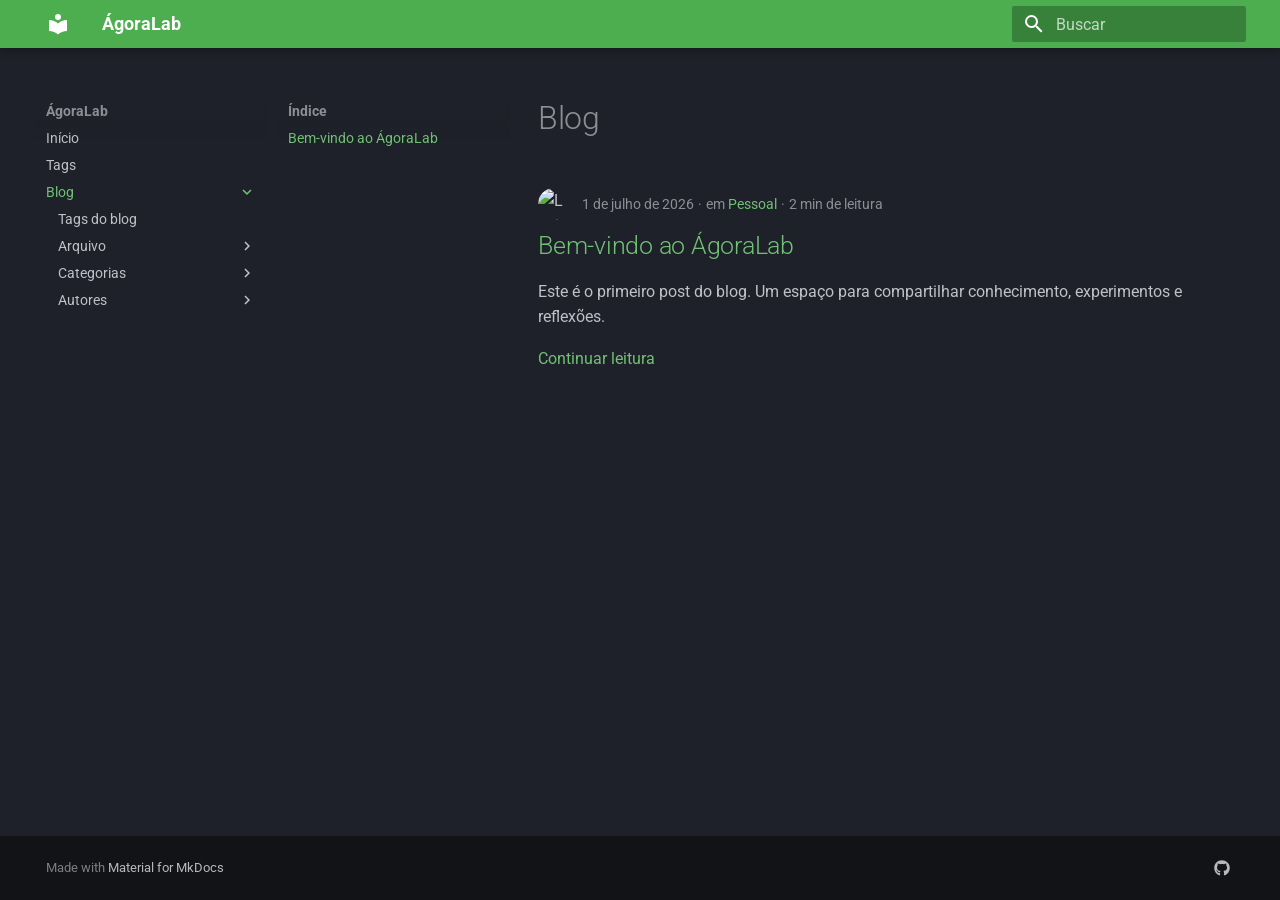
==== blog/index.html @ 02a39d43 "Deployed 926a9da with MkDocs version: 1.6.1" ====
<!doctype html>
<html lang="pt" class="no-js">
  <head>
    
      <meta charset="utf-8">
      <meta name="viewport" content="width=device-width,initial-scale=1">
      
        <meta name="description" content="Um blog pessoal sobre tecnologia e outras ideias">
      
      
      
        <link rel="canonical" href="https://luciodias.github.io/blog/blog/">
      
      
        <link rel="prev" href="../tags/">
      
      
        <link rel="next" href="tags/">
      
      
        
      
      
        <link rel="alternate" type="application/rss+xml" title="RSS feed" href="../feed_rss_created.xml">
        <link rel="alternate" type="application/rss+xml" title="RSS feed de conteúdo atualizado" href="../feed_rss_updated.xml">
      
      <link rel="icon" href="../assets/images/favicon.png">
      <meta name="generator" content="mkdocs-1.6.1, mkdocs-material-9.7.6">
    
    
      
        <title>Blog - ÁgoraLab</title>
      
    
    
      <link rel="stylesheet" href="../assets/stylesheets/main.484c7ddc.min.css">
      
        
        <link rel="stylesheet" href="../assets/stylesheets/palette.ab4e12ef.min.css">
      
      


    
    
      
    
    
      
        
        
        <link rel="preconnect" href="https://fonts.gstatic.com" crossorigin>
        <link rel="stylesheet" href="https://fonts.googleapis.com/css?family=Roboto:300,300i,400,400i,700,700i%7CRoboto+Mono:400,400i,700,700i&display=fallback">
        <style>:root{--md-text-font:"Roboto";--md-code-font:"Roboto Mono"}</style>
      
    
    
      <link rel="stylesheet" href="../assets/stylesheets/extra.css">
    
    <script>__md_scope=new URL("..",location),__md_hash=e=>[...e].reduce(((e,_)=>(e<<5)-e+_.charCodeAt(0)),0),__md_get=(e,_=localStorage,t=__md_scope)=>JSON.parse(_.getItem(t.pathname+"."+e)),__md_set=(e,_,t=localStorage,a=__md_scope)=>{try{t.setItem(a.pathname+"."+e,JSON.stringify(_))}catch(e){}}</script>
    
      

    
    
  </head>
  
  
    
    
    
    
    
    <body dir="ltr" data-md-color-scheme="slate" data-md-color-primary="green" data-md-color-accent="green">
  
    
    <input class="md-toggle" data-md-toggle="drawer" type="checkbox" id="__drawer" autocomplete="off">
    <input class="md-toggle" data-md-toggle="search" type="checkbox" id="__search" autocomplete="off">
    <label class="md-overlay" for="__drawer"></label>
    <div data-md-component="skip">
      
        
        <a href="#blog" class="md-skip">
          Pular para conteúdo
        </a>
      
    </div>
    <div data-md-component="announce">
      
    </div>
    
    
      

  

<header class="md-header md-header--shadow" data-md-component="header">
  <nav class="md-header__inner md-grid" aria-label="Cabeçalho">
    <a href=".." title="ÁgoraLab" class="md-header__button md-logo" aria-label="ÁgoraLab" data-md-component="logo">
      
  
  <svg xmlns="http://www.w3.org/2000/svg" viewBox="0 0 24 24"><path d="M12 8a3 3 0 0 0 3-3 3 3 0 0 0-3-3 3 3 0 0 0-3 3 3 3 0 0 0 3 3m0 3.54C9.64 9.35 6.5 8 3 8v11c3.5 0 6.64 1.35 9 3.54 2.36-2.19 5.5-3.54 9-3.54V8c-3.5 0-6.64 1.35-9 3.54"/></svg>

    </a>
    <label class="md-header__button md-icon" for="__drawer">
      
      <svg xmlns="http://www.w3.org/2000/svg" viewBox="0 0 24 24"><path d="M3 6h18v2H3zm0 5h18v2H3zm0 5h18v2H3z"/></svg>
    </label>
    <div class="md-header__title" data-md-component="header-title">
      <div class="md-header__ellipsis">
        <div class="md-header__topic">
          <span class="md-ellipsis">
            ÁgoraLab
          </span>
        </div>
        <div class="md-header__topic" data-md-component="header-topic">
          <span class="md-ellipsis">
            
              Blog
            
          </span>
        </div>
      </div>
    </div>
    
      
    
    
    
    
      
      
        <label class="md-header__button md-icon" for="__search">
          
          <svg xmlns="http://www.w3.org/2000/svg" viewBox="0 0 24 24"><path d="M9.5 3A6.5 6.5 0 0 1 16 9.5c0 1.61-.59 3.09-1.56 4.23l.27.27h.79l5 5-1.5 1.5-5-5v-.79l-.27-.27A6.52 6.52 0 0 1 9.5 16 6.5 6.5 0 0 1 3 9.5 6.5 6.5 0 0 1 9.5 3m0 2C7 5 5 7 5 9.5S7 14 9.5 14 14 12 14 9.5 12 5 9.5 5"/></svg>
        </label>
        <div class="md-search" data-md-component="search" role="dialog">
  <label class="md-search__overlay" for="__search"></label>
  <div class="md-search__inner" role="search">
    <form class="md-search__form" name="search">
      <input type="text" class="md-search__input" name="query" aria-label="Buscar" placeholder="Buscar" autocapitalize="off" autocorrect="off" autocomplete="off" spellcheck="false" data-md-component="search-query" required>
      <label class="md-search__icon md-icon" for="__search">
        
        <svg xmlns="http://www.w3.org/2000/svg" viewBox="0 0 24 24"><path d="M9.5 3A6.5 6.5 0 0 1 16 9.5c0 1.61-.59 3.09-1.56 4.23l.27.27h.79l5 5-1.5 1.5-5-5v-.79l-.27-.27A6.52 6.52 0 0 1 9.5 16 6.5 6.5 0 0 1 3 9.5 6.5 6.5 0 0 1 9.5 3m0 2C7 5 5 7 5 9.5S7 14 9.5 14 14 12 14 9.5 12 5 9.5 5"/></svg>
        
        <svg xmlns="http://www.w3.org/2000/svg" viewBox="0 0 24 24"><path d="M20 11v2H8l5.5 5.5-1.42 1.42L4.16 12l7.92-7.92L13.5 5.5 8 11z"/></svg>
      </label>
      <nav class="md-search__options" aria-label="Pesquisar">
        
        <button type="reset" class="md-search__icon md-icon" title="Limpar" aria-label="Limpar" tabindex="-1">
          
          <svg xmlns="http://www.w3.org/2000/svg" viewBox="0 0 24 24"><path d="M19 6.41 17.59 5 12 10.59 6.41 5 5 6.41 10.59 12 5 17.59 6.41 19 12 13.41 17.59 19 19 17.59 13.41 12z"/></svg>
        </button>
      </nav>
      
    </form>
    <div class="md-search__output">
      <div class="md-search__scrollwrap" tabindex="0" data-md-scrollfix>
        <div class="md-search-result" data-md-component="search-result">
          <div class="md-search-result__meta">
            Inicializando busca
          </div>
          <ol class="md-search-result__list" role="presentation"></ol>
        </div>
      </div>
    </div>
  </div>
</div>
      
    
    
  </nav>
  
</header>
    
    <div class="md-container" data-md-component="container">
      
      
        
          
        
      
      <main class="md-main" data-md-component="main">
        <div class="md-main__inner md-grid">
          
            
              
              <div class="md-sidebar md-sidebar--primary" data-md-component="sidebar" data-md-type="navigation" >
                <div class="md-sidebar__scrollwrap">
                  <div class="md-sidebar__inner">
                    



<nav class="md-nav md-nav--primary" aria-label="Navegação" data-md-level="0">
  <label class="md-nav__title" for="__drawer">
    <a href=".." title="ÁgoraLab" class="md-nav__button md-logo" aria-label="ÁgoraLab" data-md-component="logo">
      
  
  <svg xmlns="http://www.w3.org/2000/svg" viewBox="0 0 24 24"><path d="M12 8a3 3 0 0 0 3-3 3 3 0 0 0-3-3 3 3 0 0 0-3 3 3 3 0 0 0 3 3m0 3.54C9.64 9.35 6.5 8 3 8v11c3.5 0 6.64 1.35 9 3.54 2.36-2.19 5.5-3.54 9-3.54V8c-3.5 0-6.64 1.35-9 3.54"/></svg>

    </a>
    ÁgoraLab
  </label>
  
  <ul class="md-nav__list" data-md-scrollfix>
    
      
      
  
  
  
  
    <li class="md-nav__item">
      <a href=".." class="md-nav__link">
        
  
  
  <span class="md-ellipsis">
    
  
    Início
  

    
  </span>
  
  

      </a>
    </li>
  

    
      
      
  
  
  
  
    <li class="md-nav__item">
      <a href="../tags/" class="md-nav__link">
        
  
  
  <span class="md-ellipsis">
    
  
    Tags
  

    
  </span>
  
  

      </a>
    </li>
  

    
      
      
  
  
    
  
  
  
    
    
      
        
          
        
      
        
      
        
      
        
      
        
      
    
    
    
    
    <li class="md-nav__item md-nav__item--active md-nav__item--nested">
      
        
        
        <input class="md-nav__toggle md-toggle " type="checkbox" id="__nav_3" checked>
        
          
          <div class="md-nav__link md-nav__container">
            <a href="./" class="md-nav__link md-nav__link--active">
              
  
  
  <span class="md-ellipsis">
    
  
    Blog
  

    
  </span>
  
  

            </a>
            
              
              <label class="md-nav__link md-nav__link--active" for="__nav_3" id="__nav_3_label" tabindex="0">
                <span class="md-nav__icon md-icon"></span>
              </label>
            
          </div>
        
        <nav class="md-nav" data-md-level="1" aria-labelledby="__nav_3_label" aria-expanded="true">
          <label class="md-nav__title" for="__nav_3">
            <span class="md-nav__icon md-icon"></span>
            
  
    Blog
  

          </label>
          <ul class="md-nav__list" data-md-scrollfix>
            
              
            
              
                
  
  
  
  
    <li class="md-nav__item">
      <a href="tags/" class="md-nav__link">
        
  
  
  <span class="md-ellipsis">
    
  
    Tags do blog
  

    
  </span>
  
  

      </a>
    </li>
  

              
            
              
                
  
  
  
  
    
    
      
        
      
    
    
    
    
    <li class="md-nav__item md-nav__item--nested">
      
        
        
        <input class="md-nav__toggle md-toggle " type="checkbox" id="__nav_3_3" >
        
          
          <label class="md-nav__link" for="__nav_3_3" id="__nav_3_3_label" tabindex="0">
            
  
  
  <span class="md-ellipsis">
    
  
    Arquivo
  

    
  </span>
  
  

            <span class="md-nav__icon md-icon"></span>
          </label>
        
        <nav class="md-nav" data-md-level="2" aria-labelledby="__nav_3_3_label" aria-expanded="false">
          <label class="md-nav__title" for="__nav_3_3">
            <span class="md-nav__icon md-icon"></span>
            
  
    Arquivo
  

          </label>
          <ul class="md-nav__list" data-md-scrollfix>
            
              
                
  
  
  
    
  
  
    <li class="md-nav__item">
      <a href="archive/2026/" class="md-nav__link">
        
  
  
  <span class="md-ellipsis">
    
  
    julho 2026
  

    
  </span>
  
  

      </a>
    </li>
  

              
            
          </ul>
        </nav>
      
    </li>
  

              
            
              
                
  
  
  
  
    
    
      
        
      
    
    
    
    
    <li class="md-nav__item md-nav__item--nested">
      
        
        
        <input class="md-nav__toggle md-toggle " type="checkbox" id="__nav_3_4" >
        
          
          <label class="md-nav__link" for="__nav_3_4" id="__nav_3_4_label" tabindex="0">
            
  
  
  <span class="md-ellipsis">
    
  
    Categorias
  

    
  </span>
  
  

            <span class="md-nav__icon md-icon"></span>
          </label>
        
        <nav class="md-nav" data-md-level="2" aria-labelledby="__nav_3_4_label" aria-expanded="false">
          <label class="md-nav__title" for="__nav_3_4">
            <span class="md-nav__icon md-icon"></span>
            
  
    Categorias
  

          </label>
          <ul class="md-nav__list" data-md-scrollfix>
            
              
                
  
  
  
    
  
  
    <li class="md-nav__item">
      <a href="category/pessoal/" class="md-nav__link">
        
  
  
  <span class="md-ellipsis">
    
  
    Pessoal
  

    
  </span>
  
  

      </a>
    </li>
  

              
            
          </ul>
        </nav>
      
    </li>
  

              
            
              
                
  
  
  
  
    
    
      
        
      
    
    
    
    
    <li class="md-nav__item md-nav__item--nested">
      
        
        
        <input class="md-nav__toggle md-toggle " type="checkbox" id="__nav_3_5" >
        
          
          <label class="md-nav__link" for="__nav_3_5" id="__nav_3_5_label" tabindex="0">
            
  
  
  <span class="md-ellipsis">
    
  
    Autores
  

    
  </span>
  
  

            <span class="md-nav__icon md-icon"></span>
          </label>
        
        <nav class="md-nav" data-md-level="2" aria-labelledby="__nav_3_5_label" aria-expanded="false">
          <label class="md-nav__title" for="__nav_3_5">
            <span class="md-nav__icon md-icon"></span>
            
  
    Autores
  

          </label>
          <ul class="md-nav__list" data-md-scrollfix>
            
              
                
  
  
  
    
  
  
    <li class="md-nav__item">
      <a href="author/luciodias/" class="md-nav__link">
        
  
  
  <span class="md-ellipsis">
    
  
    Lúcio Dias
  

    
  </span>
  
  

      </a>
    </li>
  

              
            
          </ul>
        </nav>
      
    </li>
  

              
            
          </ul>
        </nav>
      
    </li>
  

    
  </ul>
</nav>
                  </div>
                </div>
              </div>
            
            
              
              <div class="md-sidebar md-sidebar--secondary" data-md-component="sidebar" data-md-type="toc" >
                <div class="md-sidebar__scrollwrap">
                  <div class="md-sidebar__inner">
                    

<nav class="md-nav md-nav--secondary" aria-label="Índice">
  
  
  
    
  
  
    <label class="md-nav__title" for="__toc">
      <span class="md-nav__icon md-icon"></span>
      Índice
    </label>
    <ul class="md-nav__list" data-md-component="toc" data-md-scrollfix>
      
        <li class="md-nav__item">
  <a href="#bem-vindo-ao-agoralab" class="md-nav__link">
    <span class="md-ellipsis">
      
        Bem-vindo ao ÁgoraLab
      
    </span>
  </a>
  
</li>
      
    </ul>
  
</nav>
                  </div>
                </div>
              </div>
            
          
          
  <div class="md-content" data-md-component="content">
    <div class="md-content__inner">
      <header class="md-typeset">
        <h1 id="blog">Blog</h1>
      </header>
      
        <article class="md-post md-post--excerpt">
  <header class="md-post__header">
    
      <nav class="md-post__authors md-typeset">
        
          <span class="md-author">
            <img src="https://github.com/luciodias.png" alt="Lúcio Dias">
          </span>
        
      </nav>
    
    <div class="md-post__meta md-meta">
      <ul class="md-meta__list">
        <li class="md-meta__item">
          <time datetime="2026-07-01 00:00:00+00:00">1 de julho de 2026</time></li>
        
          <li class="md-meta__item">
            em
            
              <a href="category/pessoal/" class="md-meta__link">Pessoal</a></li>
        
        
          
          <li class="md-meta__item">
            
              2 min de leitura
            
          </li>
        
        
      </ul>
      
    </div>
  </header>
  <div class="md-post__content md-typeset">
    <h2 id="bem-vindo-ao-agoralab"><a class="toclink" href="2026/07/01/bem-vindo-ao-agoralab/">Bem-vindo ao ÁgoraLab</a></h2>
<p>Este é o primeiro post do blog. Um espaço para compartilhar conhecimento, experimentos e reflexões.</p>

    
      <nav class="md-post__action">
        <a href="2026/07/01/bem-vindo-ao-agoralab/">
          Continuar leitura
        </a>
      </nav>
    
    
  </div>
</article>
      
      
        
          



<nav class="md-pagination">
  
</nav>
        
      
    </div>
  </div>

          
<script>var target=document.getElementById(location.hash.slice(1));target&&target.name&&(target.checked=target.name.startsWith("__tabbed_"))</script>
        </div>
        
      </main>
      
        <footer class="md-footer">
  
  <div class="md-footer-meta md-typeset">
    <div class="md-footer-meta__inner md-grid">
      <div class="md-copyright">
  
  
    Made with
    <a href="https://squidfunk.github.io/mkdocs-material/" target="_blank" rel="noopener">
      Material for MkDocs
    </a>
  
</div>
      
        
<div class="md-social">
  
    
    
    
    
    <a href="https://github.com/luciodias" target="_blank" rel="noopener" title="luciodias no GitHub" class="md-social__link">
      <svg xmlns="http://www.w3.org/2000/svg" viewBox="0 0 512 512"><!--! Font Awesome Free 7.1.0 by @fontawesome - https://fontawesome.com License - https://fontawesome.com/license/free (Icons: CC BY 4.0, Fonts: SIL OFL 1.1, Code: MIT License) Copyright 2025 Fonticons, Inc.--><path d="M173.9 397.4c0 2-2.3 3.6-5.2 3.6-3.3.3-5.6-1.3-5.6-3.6 0-2 2.3-3.6 5.2-3.6 3-.3 5.6 1.3 5.6 3.6m-31.1-4.5c-.7 2 1.3 4.3 4.3 4.9 2.6 1 5.6 0 6.2-2s-1.3-4.3-4.3-5.2c-2.6-.7-5.5.3-6.2 2.3m44.2-1.7c-2.9.7-4.9 2.6-4.6 4.9.3 2 2.9 3.3 5.9 2.6 2.9-.7 4.9-2.6 4.6-4.6-.3-1.9-3-3.2-5.9-2.9M252.8 8C114.1 8 8 113.3 8 252c0 110.9 69.8 205.8 169.5 239.2 12.8 2.3 17.3-5.6 17.3-12.1 0-6.2-.3-40.4-.3-61.4 0 0-70 15-84.7-29.8 0 0-11.4-29.1-27.8-36.6 0 0-22.9-15.7 1.6-15.4 0 0 24.9 2 38.6 25.8 21.9 38.6 58.6 27.5 72.9 20.9 2.3-16 8.8-27.1 16-33.7-55.9-6.2-112.3-14.3-112.3-110.5 0-27.5 7.6-41.3 23.6-58.9-2.6-6.5-11.1-33.3 2.6-67.9 20.9-6.5 69 27 69 27 20-5.6 41.5-8.5 62.8-8.5s42.8 2.9 62.8 8.5c0 0 48.1-33.6 69-27 13.7 34.7 5.2 61.4 2.6 67.9 16 17.7 25.8 31.5 25.8 58.9 0 96.5-58.9 104.2-114.8 110.5 9.2 7.9 17 22.9 17 46.4 0 33.7-.3 75.4-.3 83.6 0 6.5 4.6 14.4 17.3 12.1C436.2 457.8 504 362.9 504 252 504 113.3 391.5 8 252.8 8M105.2 352.9c-1.3 1-1 3.3.7 5.2 1.6 1.6 3.9 2.3 5.2 1 1.3-1 1-3.3-.7-5.2-1.6-1.6-3.9-2.3-5.2-1m-10.8-8.1c-.7 1.3.3 2.9 2.3 3.9 1.6 1 3.6.7 4.3-.7.7-1.3-.3-2.9-2.3-3.9-2-.6-3.6-.3-4.3.7m32.4 35.6c-1.6 1.3-1 4.3 1.3 6.2 2.3 2.3 5.2 2.6 6.5 1 1.3-1.3.7-4.3-1.3-6.2-2.2-2.3-5.2-2.6-6.5-1m-11.4-14.7c-1.6 1-1.6 3.6 0 5.9s4.3 3.3 5.6 2.3c1.6-1.3 1.6-3.9 0-6.2-1.4-2.3-4-3.3-5.6-2"/></svg>
    </a>
  
</div>
      
    </div>
  </div>
</footer>
      
    </div>
    <div class="md-dialog" data-md-component="dialog">
      <div class="md-dialog__inner md-typeset"></div>
    </div>
    
    
    
      
      
      <script id="__config" type="application/json">{"annotate": null, "base": "..", "features": ["navigation.indexes"], "search": "../assets/javascripts/workers/search.2c215733.min.js", "tags": null, "translations": {"clipboard.copied": "Copiado para \u00e1rea de transfer\u00eancia", "clipboard.copy": "Copiar para \u00e1rea de transfer\u00eancia", "search.result.more.one": "mais 1 nesta p\u00e1gina", "search.result.more.other": "# mais nesta p\u00e1gina", "search.result.none": "Nenhum documento encontrado", "search.result.one": "1 documento encontrado", "search.result.other": "# documentos encontrados", "search.result.placeholder": "Digite para iniciar a busca", "search.result.term.missing": "Ausente", "select.version": "Selecione a vers\u00e3o"}, "version": null}</script>
    
    
      <script src="../assets/javascripts/bundle.79ae519e.min.js"></script>
      
    
  </body>
</html>
---- assets/stylesheets/main.484c7ddc.min.css ----
@charset "UTF-8";html{-webkit-text-size-adjust:none;-moz-text-size-adjust:none;text-size-adjust:none;box-sizing:border-box}*,:after,:before{box-sizing:inherit}@media (prefers-reduced-motion){*,:after,:before{transition:none!important}}body{margin:0}a,button,input,label{-webkit-tap-highlight-color:transparent}a{color:inherit;text-decoration:none}hr{border:0;box-sizing:initial;display:block;height:.05rem;overflow:visible;padding:0}small{font-size:80%}sub,sup{line-height:1em}img{border-style:none}table{border-collapse:initial;border-spacing:0}td,th{font-weight:400;vertical-align:top}button{background:#0000;border:0;font-family:inherit;font-size:inherit;margin:0;padding:0}input{border:0;outline:none}:root{--md-primary-fg-color:#4051b5;--md-primary-fg-color--light:#5d6cc0;--md-primary-fg-color--dark:#303fa1;--md-primary-bg-color:#fff;--md-primary-bg-color--light:#ffffffb3;--md-accent-fg-color:#526cfe;--md-accent-fg-color--transparent:#526cfe1a;--md-accent-bg-color:#fff;--md-accent-bg-color--light:#ffffffb3}[data-md-color-scheme=default]{color-scheme:light}[data-md-color-scheme=default] img[src$="#gh-dark-mode-only"],[data-md-color-scheme=default] img[src$="#only-dark"]{display:none}:root,[data-md-color-scheme=default]{--md-hue:225deg;--md-default-fg-color:#000000de;--md-default-fg-color--light:#0000008a;--md-default-fg-color--lighter:#00000052;--md-default-fg-color--lightest:#00000012;--md-default-bg-color:#fff;--md-default-bg-color--light:#ffffffb3;--md-default-bg-color--lighter:#ffffff4d;--md-default-bg-color--lightest:#ffffff1f;--md-code-fg-color:#36464e;--md-code-bg-color:#f5f5f5;--md-code-bg-color--light:#f5f5f5b3;--md-code-bg-color--lighter:#f5f5f54d;--md-code-hl-color:#4287ff;--md-code-hl-color--light:#4287ff1a;--md-code-hl-number-color:#d52a2a;--md-code-hl-special-color:#db1457;--md-code-hl-function-color:#a846b9;--md-code-hl-constant-color:#6e59d9;--md-code-hl-keyword-color:#3f6ec6;--md-code-hl-string-color:#1c7d4d;--md-code-hl-name-color:var(--md-code-fg-color);--md-code-hl-operator-color:var(--md-default-fg-color--light);--md-code-hl-punctuation-color:var(--md-default-fg-color--light);--md-code-hl-comment-color:var(--md-default-fg-color--light);--md-code-hl-generic-color:var(--md-default-fg-color--light);--md-code-hl-variable-color:var(--md-default-fg-color--light);--md-typeset-color:var(--md-default-fg-color);--md-typeset-a-color:var(--md-primary-fg-color);--md-typeset-del-color:#f5503d26;--md-typeset-ins-color:#0bd57026;--md-typeset-kbd-color:#fafafa;--md-typeset-kbd-accent-color:#fff;--md-typeset-kbd-border-color:#b8b8b8;--md-typeset-mark-color:#ffff0080;--md-typeset-table-color:#0000001f;--md-typeset-table-color--light:rgba(0,0,0,.035);--md-admonition-fg-color:var(--md-default-fg-color);--md-admonition-bg-color:var(--md-default-bg-color);--md-warning-fg-color:#000000de;--md-warning-bg-color:#ff9;--md-footer-fg-color:#fff;--md-footer-fg-color--light:#ffffffb3;--md-footer-fg-color--lighter:#ffffff73;--md-footer-bg-color:#000000de;--md-footer-bg-color--dark:#00000052;--md-shadow-z1:0 0.2rem 0.5rem #0000000d,0 0 0.05rem #0000001a;--md-shadow-z2:0 0.2rem 0.5rem #0000001a,0 0 0.05rem #00000040;--md-shadow-z3:0 0.2rem 0.5rem #0003,0 0 0.05rem #00000059}.md-icon svg{fill:currentcolor;display:block;height:1.2rem;width:1.2rem}body{-webkit-font-smoothing:antialiased;-moz-osx-font-smoothing:grayscale;--md-text-font-family:var(--md-text-font,_),-apple-system,BlinkMacSystemFont,Helvetica,Arial,sans-serif;--md-code-font-family:var(--md-code-font,_),SFMono-Regular,Consolas,Menlo,monospace}aside,body,input{font-feature-settings:"kern","liga";color:var(--md-typeset-color);font-family:var(--md-text-font-family)}code,kbd,pre{font-feature-settings:"kern";font-family:var(--md-code-font-family)}:root{--md-typeset-table-sort-icon:url('data:image/svg+xml;charset=utf-8,<svg xmlns="http://www.w3.org/2000/svg" viewBox="0 0 24 24"><path d="m18 21-4-4h3V7h-3l4-4 4 4h-3v10h3M2 19v-2h10v2M2 13v-2h7v2M2 7V5h4v2z"/></svg>');--md-typeset-table-sort-icon--asc:url('data:image/svg+xml;charset=utf-8,<svg xmlns="http://www.w3.org/2000/svg" viewBox="0 0 24 24"><path d="M19 17h3l-4 4-4-4h3V3h2M2 17h10v2H2M6 5v2H2V5m0 6h7v2H2z"/></svg>');--md-typeset-table-sort-icon--desc:url('data:image/svg+xml;charset=utf-8,<svg xmlns="http://www.w3.org/2000/svg" viewBox="0 0 24 24"><path d="M19 7h3l-4-4-4 4h3v14h2M2 17h10v2H2M6 5v2H2V5m0 6h7v2H2z"/></svg>')}.md-typeset{-webkit-print-color-adjust:exact;color-adjust:exact;font-size:.8rem;line-height:1.6;overflow-wrap:break-word}@media print{.md-typeset{font-size:.68rem}}.md-typeset blockquote,.md-typeset dl,.md-typeset figure,.md-typeset ol,.md-typeset pre,.md-typeset ul{margin-bottom:1em;margin-top:1em}.md-typeset h1{color:var(--md-default-fg-color--light);font-size:2em;line-height:1.3;margin:0 0 1.25em}.md-typeset h1,.md-typeset h2{font-weight:300;letter-spacing:-.01em}.md-typeset h2{font-size:1.5625em;line-height:1.4;margin:1.6em 0 .64em}.md-typeset h3{font-size:1.25em;font-weight:400;letter-spacing:-.01em;line-height:1.5;margin:1.6em 0 .8em}.md-typeset h2+h3{margin-top:.8em}.md-typeset h4{font-weight:700;letter-spacing:-.01em;margin:1em 0}.md-typeset h5,.md-typeset h6{color:var(--md-default-fg-color--light);font-size:.8em;font-weight:700;letter-spacing:-.01em;margin:1.25em 0}.md-typeset h5{text-transform:uppercase}.md-typeset h5 code{text-transform:none}.md-typeset hr{border-bottom:.05rem solid var(--md-default-fg-color--lightest);display:flow-root;margin:1.5em 0}.md-typeset a{color:var(--md-typeset-a-color);word-break:break-word}.md-typeset a,.md-typeset a:before{transition:color 125ms}.md-typeset a:focus,.md-typeset a:hover{color:var(--md-accent-fg-color)}.md-typeset a:focus code,.md-typeset a:hover code{background-color:var(--md-accent-fg-color--transparent);color:var(--md-accent-fg-color)}.md-typeset a code{color:var(--md-typeset-a-color)}.md-typeset a.focus-visible{outline-color:var(--md-accent-fg-color);outline-offset:.2rem}.md-typeset code,.md-typeset kbd,.md-typeset pre{color:var(--md-code-fg-color);direction:ltr;font-variant-ligatures:none;transition:background-color 125ms}@media print{.md-typeset code,.md-typeset kbd,.md-typeset pre{white-space:pre-wrap}}.md-typeset code{background-color:var(--md-code-bg-color);border-radius:.1rem;-webkit-box-decoration-break:clone;box-decoration-break:clone;font-size:.85em;padding:0 .2941176471em;transition:color 125ms,background-color 125ms;word-break:break-word}.md-typeset code:not(.focus-visible){-webkit-tap-highlight-color:transparent;outline:none}.md-typeset pre{display:flow-root;line-height:1.4;position:relative}.md-typeset pre>code{-webkit-box-decoration-break:slice;box-decoration-break:slice;box-shadow:none;display:block;margin:0;outline-color:var(--md-accent-fg-color);overflow:auto;padding:.7720588235em 1.1764705882em;scrollbar-color:var(--md-default-fg-color--lighter) #0000;scrollbar-width:thin;touch-action:auto;word-break:normal}.md-typeset pre>code:hover{scrollbar-color:var(--md-accent-fg-color) #0000}.md-typeset pre>code::-webkit-scrollbar{height:.2rem;width:.2rem}.md-typeset pre>code::-webkit-scrollbar-thumb{background-color:var(--md-default-fg-color--lighter)}.md-typeset pre>code::-webkit-scrollbar-thumb:hover{background-color:var(--md-accent-fg-color)}.md-typeset kbd{background-color:var(--md-typeset-kbd-color);border-radius:.1rem;box-shadow:0 .1rem 0 .05rem var(--md-typeset-kbd-border-color),0 .1rem 0 var(--md-typeset-kbd-border-color),0 -.1rem .2rem var(--md-typeset-kbd-accent-color) inset;color:var(--md-default-fg-color);display:inline-block;font-size:.75em;padding:0 .6666666667em;vertical-align:text-top;word-break:break-word}.md-typeset mark{background-color:var(--md-typeset-mark-color);-webkit-box-decoration-break:clone;box-decoration-break:clone;color:inherit;word-break:break-word}.md-typeset abbr{cursor:help;text-decoration:none}.md-typeset [data-preview],.md-typeset abbr{border-bottom:.05rem dotted var(--md-default-fg-color--light)}.md-typeset small{opacity:.75}[dir=ltr] .md-typeset sub,[dir=ltr] .md-typeset sup{margin-left:.078125em}[dir=rtl] .md-typeset sub,[dir=rtl] .md-typeset sup{margin-right:.078125em}[dir=ltr] .md-typeset blockquote{padding-left:.6rem}[dir=rtl] .md-typeset blockquote{padding-right:.6rem}[dir=ltr] .md-typeset blockquote{border-left:.2rem solid var(--md-default-fg-color--lighter)}[dir=rtl] .md-typeset blockquote{border-right:.2rem solid var(--md-default-fg-color--lighter)}.md-typeset blockquote{color:var(--md-default-fg-color--light);margin-left:0;margin-right:0}.md-typeset ul{list-style-type:disc}.md-typeset ul[type]{list-style-type:revert-layer}[dir=ltr] .md-typeset ol,[dir=ltr] .md-typeset ul{margin-left:.625em}[dir=rtl] .md-typeset ol,[dir=rtl] .md-typeset ul{margin-right:.625em}.md-typeset ol,.md-typeset ul{padding:0}.md-typeset ol:not([hidden]),.md-typeset ul:not([hidden]){display:flow-root}.md-typeset ol ol,.md-typeset ul ol{list-style-type:lower-alpha}.md-typeset ol ol ol,.md-typeset ul ol ol{list-style-type:lower-roman}.md-typeset ol ol ol ol,.md-typeset ul ol ol ol{list-style-type:upper-alpha}.md-typeset ol ol ol ol ol,.md-typeset ul ol ol ol ol{list-style-type:upper-roman}.md-typeset ol[type],.md-typeset ul[type]{list-style-type:revert-layer}[dir=ltr] .md-typeset ol li,[dir=ltr] .md-typeset ul li{margin-left:1.25em}[dir=rtl] .md-typeset ol li,[dir=rtl] .md-typeset ul li{margin-right:1.25em}.md-typeset ol li,.md-typeset ul li{margin-bottom:.5em}.md-typeset ol li blockquote,.md-typeset ol li p,.md-typeset ul li blockquote,.md-typeset ul li p{margin:.5em 0}.md-typeset ol li:last-child,.md-typeset ul li:last-child{margin-bottom:0}[dir=ltr] .md-typeset ol li ol,[dir=ltr] .md-typeset ol li ul,[dir=ltr] .md-typeset ul li ol,[dir=ltr] .md-typeset ul li ul{margin-left:.625em}[dir=rtl] .md-typeset ol li ol,[dir=rtl] .md-typeset ol li ul,[dir=rtl] .md-typeset ul li ol,[dir=rtl] .md-typeset ul li ul{margin-right:.625em}.md-typeset ol li ol,.md-typeset ol li ul,.md-typeset ul li ol,.md-typeset ul li ul{margin-bottom:.5em;margin-top:.5em}[dir=ltr] .md-typeset dd{margin-left:1.875em}[dir=rtl] .md-typeset dd{margin-right:1.875em}.md-typeset dd{margin-bottom:1.5em;margin-top:1em}.md-typeset img,.md-typeset svg,.md-typeset video{height:auto;max-width:100%}.md-typeset img[align=left]{margin:1em 1em 1em 0}.md-typeset img[align=right]{margin:1em 0 1em 1em}.md-typeset img[align]:only-child{margin-top:0}.md-typeset figure{display:flow-root;margin:1em auto;max-width:100%;text-align:center;width:fit-content}.md-typeset figure img{display:block;margin:0 auto}.md-typeset figcaption{font-style:italic;margin:1em auto;max-width:24rem}.md-typeset iframe{max-width:100%}.md-typeset table:not([class]){background-color:var(--md-default-bg-color);border:.05rem solid var(--md-typeset-table-color);border-radius:.1rem;display:inline-block;font-size:.64rem;max-width:100%;overflow:auto;touch-action:auto}@media print{.md-typeset table:not([class]){display:table}}.md-typeset table:not([class])+*{margin-top:1.5em}.md-typeset table:not([class]) td>:first-child,.md-typeset table:not([class]) th>:first-child{margin-top:0}.md-typeset table:not([class]) td>:last-child,.md-typeset table:not([class]) th>:last-child{margin-bottom:0}.md-typeset table:not([class]) td:not([align]),.md-typeset table:not([class]) th:not([align]){text-align:left}[dir=rtl] .md-typeset table:not([class]) td:not([align]),[dir=rtl] .md-typeset table:not([class]) th:not([align]){text-align:right}.md-typeset table:not([class]) th{font-weight:700;min-width:5rem;padding:.9375em 1.25em;vertical-align:top}.md-typeset table:not([class]) td{border-top:.05rem solid var(--md-typeset-table-color);padding:.9375em 1.25em;vertical-align:top}.md-typeset table:not([class]) tbody tr{transition:background-color 125ms}.md-typeset table:not([class]) tbody tr:hover{background-color:var(--md-typeset-table-color--light);box-shadow:0 .05rem 0 var(--md-default-bg-color) inset}.md-typeset table:not([class]) a{word-break:normal}.md-typeset table th[role=columnheader]{cursor:pointer}[dir=ltr] .md-typeset table th[role=columnheader]:after{margin-left:.5em}[dir=rtl] .md-typeset table th[role=columnheader]:after{margin-right:.5em}.md-typeset table th[role=columnheader]:after{content:"";display:inline-block;height:1.2em;-webkit-mask-image:var(--md-typeset-table-sort-icon);mask-image:var(--md-typeset-table-sort-icon);-webkit-mask-repeat:no-repeat;mask-repeat:no-repeat;-webkit-mask-size:contain;mask-size:contain;transition:background-color 125ms;vertical-align:text-bottom;width:1.2em}.md-typeset table th[role=columnheader]:hover:after{background-color:var(--md-default-fg-color--lighter)}.md-typeset table th[role=columnheader][aria-sort=ascending]:after{background-color:var(--md-default-fg-color--light);-webkit-mask-image:var(--md-typeset-table-sort-icon--asc);mask-image:var(--md-typeset-table-sort-icon--asc)}.md-typeset table th[role=columnheader][aria-sort=descending]:after{background-color:var(--md-default-fg-color--light);-webkit-mask-image:var(--md-typeset-table-sort-icon--desc);mask-image:var(--md-typeset-table-sort-icon--desc)}.md-typeset__scrollwrap{margin:1em -.8rem;overflow-x:auto;touch-action:auto}.md-typeset__table{display:inline-block;margin-bottom:.5em;padding:0 .8rem}@media print{.md-typeset__table{display:block}}html .md-typeset__table table{display:table;margin:0;overflow:hidden;width:100%}@media screen and (max-width:44.984375em){.md-content__inner>pre{margin:1em -.8rem}.md-content__inner>pre code{border-radius:0}}.md-typeset .md-author{border-radius:100%;display:block;flex-shrink:0;height:1.6rem;overflow:hidden;position:relative;transition:color 125ms,transform 125ms;width:1.6rem}.md-typeset .md-author img{display:block}.md-typeset .md-author--more{background:var(--md-default-fg-color--lightest);color:var(--md-default-fg-color--lighter);font-size:.6rem;font-weight:700;line-height:1.6rem;text-align:center}.md-typeset .md-author--long{height:2.4rem;width:2.4rem}.md-typeset a.md-author{transform:scale(1)}.md-typeset a.md-author img{border-radius:100%;filter:grayscale(100%) opacity(75%);transition:filter 125ms}.md-typeset a.md-author:focus,.md-typeset a.md-author:hover{transform:scale(1.1);z-index:1}.md-typeset a.md-author:focus img,.md-typeset a.md-author:hover img{filter:grayscale(0)}.md-banner{background-color:var(--md-footer-bg-color);color:var(--md-footer-fg-color);overflow:auto}@media print{.md-banner{display:none}}.md-banner--warning{background-color:var(--md-warning-bg-color);color:var(--md-warning-fg-color)}.md-banner__inner{font-size:.7rem;margin:.6rem auto;padding:0 .8rem}[dir=ltr] .md-banner__button{float:right}[dir=rtl] .md-banner__button{float:left}.md-banner__button{color:inherit;cursor:pointer;transition:opacity .25s}.no-js .md-banner__button{display:none}.md-banner__button:hover{opacity:.7}html{font-size:125%;height:100%;overflow-x:hidden}@media screen and (min-width:100em){html{font-size:137.5%}}@media screen and (min-width:125em){html{font-size:150%}}body{background-color:var(--md-default-bg-color);display:flex;flex-direction:column;font-size:.5rem;min-height:100%;position:relative;width:100%}@media print{body{display:block}}@media screen and (max-width:59.984375em){body[data-md-scrolllock]{position:fixed}}.md-grid{margin-left:auto;margin-right:auto;max-width:61rem}.md-container{display:flex;flex-direction:column;flex-grow:1}@media print{.md-container{display:block}}.md-main{flex-grow:1}.md-main__inner{display:flex;height:100%;margin-top:1.5rem}.md-ellipsis{overflow:hidden;text-overflow:ellipsis}.md-toggle{display:none}.md-option{height:0;opacity:0;position:absolute;width:0}.md-option:checked+label:not([hidden]){display:block}.md-option.focus-visible+label{outline-color:var(--md-accent-fg-color);outline-style:auto}.md-skip{background-color:var(--md-default-fg-color);border-radius:.1rem;color:var(--md-default-bg-color);font-size:.64rem;margin:.5rem;opacity:0;outline-color:var(--md-accent-fg-color);padding:.3rem .5rem;position:fixed;transform:translateY(.4rem);z-index:-1}.md-skip:focus{opacity:1;transform:translateY(0);transition:transform .25s cubic-bezier(.4,0,.2,1),opacity 175ms 75ms;z-index:10}@page{margin:25mm}:root{--md-clipboard-icon:url('data:image/svg+xml;charset=utf-8,<svg xmlns="http://www.w3.org/2000/svg" viewBox="0 0 24 24"><path d="M19 21H8V7h11m0-2H8a2 2 0 0 0-2 2v14a2 2 0 0 0 2 2h11a2 2 0 0 0 2-2V7a2 2 0 0 0-2-2m-3-4H4a2 2 0 0 0-2 2v14h2V3h12z"/></svg>')}.md-clipboard{border-radius:.1rem;color:var(--md-default-fg-color--lightest);cursor:pointer;height:1.5em;outline-color:var(--md-accent-fg-color);outline-offset:.1rem;transition:color .25s;width:1.5em;z-index:1}@media print{.md-clipboard{display:none}}.md-clipboard:not(.focus-visible){-webkit-tap-highlight-color:transparent;outline:none}:hover>.md-clipboard{color:var(--md-default-fg-color--light)}.md-clipboard:focus,.md-clipboard:hover{color:var(--md-accent-fg-color)}.md-clipboard:after{background-color:currentcolor;content:"";display:block;height:1.125em;margin:0 auto;-webkit-mask-image:var(--md-clipboard-icon);mask-image:var(--md-clipboard-icon);-webkit-mask-position:center;mask-position:center;-webkit-mask-repeat:no-repeat;mask-repeat:no-repeat;-webkit-mask-size:contain;mask-size:contain;width:1.125em}.md-clipboard--inline{cursor:pointer}.md-clipboard--inline code{transition:color .25s,background-color .25s}.md-clipboard--inline:focus code,.md-clipboard--inline:hover code{background-color:var(--md-accent-fg-color--transparent);color:var(--md-accent-fg-color)}:root{--md-code-select-icon:url('data:image/svg+xml;charset=utf-8,<svg xmlns="http://www.w3.org/2000/svg" viewBox="0 0 24 24"><path d="M19 19h-4v2h4c1.1 0 2-.9 2-2v-4h-2m0-12h-4v2h4v4h2V5c0-1.1-.9-2-2-2M5 5h4V3H5c-1.1 0-2 .9-2 2v4h2m0 6H3v4c0 1.1.9 2 2 2h4v-2H5zm2-4h2v2H7zm4 0h2v2h-2zm4 0h2v2h-2zM7 7h2v2H7zm4 0h2v2h-2zm4 0h2v2h-2zm-8 8h2v2H7zm4 0h2v2h-2zm4 0h2v2h-2z"/></svg>');--md-code-copy-icon:url('data:image/svg+xml;charset=utf-8,<svg xmlns="http://www.w3.org/2000/svg" viewBox="0 0 24 24"><path d="M19 21H8V7h11m0-2H8a2 2 0 0 0-2 2v14a2 2 0 0 0 2 2h11a2 2 0 0 0 2-2V7a2 2 0 0 0-2-2m-3-4H4a2 2 0 0 0-2 2v14h2V3h12z"/></svg>')}.md-typeset .md-code__content{display:grid}.md-code__nav{background-color:var(--md-code-bg-color--lighter);border-radius:.1rem;display:flex;gap:.2rem;padding:.2rem;position:absolute;right:.25em;top:.25em;transition:background-color .25s;z-index:1}:hover>.md-code__nav{background-color:var(--md-code-bg-color--light)}.md-code__button{color:var(--md-default-fg-color--lightest);cursor:pointer;display:block;height:1.5em;outline-color:var(--md-accent-fg-color);outline-offset:.1rem;transition:color .25s;width:1.5em}:hover>*>.md-code__button{color:var(--md-default-fg-color--light)}.md-code__button.focus-visible,.md-code__button:hover{color:var(--md-accent-fg-color)}.md-code__button--active{color:var(--md-default-fg-color)!important}.md-code__button:after{background-color:currentcolor;content:"";display:block;height:1.125em;margin:0 auto;-webkit-mask-position:center;mask-position:center;-webkit-mask-repeat:no-repeat;mask-repeat:no-repeat;-webkit-mask-size:contain;mask-size:contain;width:1.125em}.md-code__button[data-md-type=select]:after{-webkit-mask-image:var(--md-code-select-icon);mask-image:var(--md-code-select-icon)}.md-code__button[data-md-type=copy]:after{-webkit-mask-image:var(--md-code-copy-icon);mask-image:var(--md-code-copy-icon)}@keyframes consent{0%{opacity:0;transform:translateY(100%)}to{opacity:1;transform:translateY(0)}}@keyframes overlay{0%{opacity:0}to{opacity:1}}.md-consent__overlay{animation:overlay .25s both;-webkit-backdrop-filter:blur(.1rem);backdrop-filter:blur(.1rem);background-color:#0000008a;height:100%;opacity:1;position:fixed;top:0;width:100%;z-index:5}.md-consent__inner{animation:consent .5s cubic-bezier(.1,.7,.1,1) both;background-color:var(--md-default-bg-color);border:0;border-radius:.1rem;bottom:0;box-shadow:0 0 .2rem #0000001a,0 .2rem .4rem #0003;max-height:100%;overflow:auto;padding:0;position:fixed;width:100%;z-index:5}.md-consent__form{padding:.8rem}.md-consent__settings{display:none;margin:1em 0}input:checked+.md-consent__settings{display:block}.md-consent__controls{margin-bottom:.8rem}.md-typeset .md-consent__controls .md-button{display:inline}@media screen and (max-width:44.984375em){.md-typeset .md-consent__controls .md-button{display:block;margin-top:.4rem;text-align:center;width:100%}}.md-consent label{cursor:pointer}.md-content{flex-grow:1;min-width:0}.md-content__inner{margin:0 .8rem 1.2rem;padding-top:.6rem}@media screen and (min-width:76.25em){[dir=ltr] .md-sidebar--primary:not([hidden])~.md-content>.md-content__inner{margin-left:1.2rem}[dir=ltr] .md-sidebar--secondary:not([hidden])~.md-content>.md-content__inner,[dir=rtl] .md-sidebar--primary:not([hidden])~.md-content>.md-content__inner{margin-right:1.2rem}[dir=rtl] .md-sidebar--secondary:not([hidden])~.md-content>.md-content__inner{margin-left:1.2rem}}.md-content__inner:before{content:"";display:block;height:.4rem}.md-content__inner>:last-child{margin-bottom:0}[dir=ltr] .md-content__button{float:right}[dir=rtl] .md-content__button{float:left}[dir=ltr] .md-content__button{margin-left:.4rem}[dir=rtl] .md-content__button{margin-right:.4rem}.md-content__button{margin:.4rem 0;padding:0}@media print{.md-content__button{display:none}}.md-typeset .md-content__button{color:var(--md-default-fg-color--lighter)}.md-content__button svg{display:inline;vertical-align:top}[dir=rtl] .md-content__button svg{transform:scaleX(-1)}[dir=ltr] .md-dialog{right:.8rem}[dir=rtl] .md-dialog{left:.8rem}.md-dialog{background-color:var(--md-default-fg-color);border-radius:.1rem;bottom:.8rem;box-shadow:var(--md-shadow-z3);min-width:11.1rem;opacity:0;padding:.4rem .6rem;pointer-events:none;position:fixed;transform:translateY(100%);transition:transform 0ms .4s,opacity .4s;z-index:4}@media print{.md-dialog{display:none}}.md-dialog--active{opacity:1;pointer-events:auto;transform:translateY(0);transition:transform .4s cubic-bezier(.075,.85,.175,1),opacity .4s}.md-dialog__inner{color:var(--md-default-bg-color);font-size:.7rem}.md-feedback{margin:2em 0 1em;text-align:center}.md-feedback fieldset{border:none;margin:0;padding:0}.md-feedback__title{font-weight:700;margin:1em auto}.md-feedback__inner{position:relative}.md-feedback__list{display:flex;flex-wrap:wrap;place-content:baseline center;position:relative}.md-feedback__list:hover .md-icon:not(:disabled){color:var(--md-default-fg-color--lighter)}:disabled .md-feedback__list{min-height:1.8rem}.md-feedback__icon{color:var(--md-default-fg-color--light);cursor:pointer;flex-shrink:0;margin:0 .1rem;transition:color 125ms}.md-feedback__icon:not(:disabled).md-icon:hover{color:var(--md-accent-fg-color)}.md-feedback__icon:disabled{color:var(--md-default-fg-color--lightest);pointer-events:none}.md-feedback__note{opacity:0;position:relative;transform:translateY(.4rem);transition:transform .4s cubic-bezier(.1,.7,.1,1),opacity .15s}.md-feedback__note>*{margin:0 auto;max-width:16rem}:disabled .md-feedback__note{opacity:1;transform:translateY(0)}@media print{.md-feedback{display:none}}.md-footer{background-color:var(--md-footer-bg-color);color:var(--md-footer-fg-color)}@media print{.md-footer{display:none}}.md-footer__inner{justify-content:space-between;overflow:auto;padding:.2rem}.md-footer__inner:not([hidden]){display:flex}.md-footer__link{align-items:end;display:flex;flex-grow:0.01;margin-bottom:.4rem;margin-top:1rem;max-width:100%;outline-color:var(--md-accent-fg-color);overflow:hidden;transition:opacity .25s}.md-footer__link:focus,.md-footer__link:hover{opacity:.7}[dir=rtl] .md-footer__link svg{transform:scaleX(-1)}@media screen and (max-width:44.984375em){.md-footer__link--prev{flex-shrink:0}.md-footer__link--prev .md-footer__title{display:none}}[dir=ltr] .md-footer__link--next{margin-left:auto}[dir=rtl] .md-footer__link--next{margin-right:auto}.md-footer__link--next{text-align:right}[dir=rtl] .md-footer__link--next{text-align:left}.md-footer__title{flex-grow:1;font-size:.9rem;margin-bottom:.7rem;max-width:calc(100% - 2.4rem);padding:0 1rem;white-space:nowrap}.md-footer__button{margin:.2rem;padding:.4rem}.md-footer__direction{font-size:.64rem;opacity:.7}.md-footer-meta{background-color:var(--md-footer-bg-color--dark)}.md-footer-meta__inner{display:flex;flex-wrap:wrap;justify-content:space-between;padding:.2rem}html .md-footer-meta.md-typeset a{color:var(--md-footer-fg-color--light)}html .md-footer-meta.md-typeset a:focus,html .md-footer-meta.md-typeset a:hover{color:var(--md-footer-fg-color)}.md-copyright{color:var(--md-footer-fg-color--lighter);font-size:.64rem;margin:auto .6rem;padding:.4rem 0;width:100%}@media screen and (min-width:45em){.md-copyright{width:auto}}.md-copyright__highlight{color:var(--md-footer-fg-color--light)}.md-social{display:inline-flex;gap:.2rem;margin:0 .4rem;padding:.2rem 0 .6rem}@media screen and (min-width:45em){.md-social{padding:.6rem 0}}.md-social__link{display:inline-block;height:1.6rem;text-align:center;width:1.6rem}.md-social__link:before{line-height:1.9}.md-social__link svg{fill:currentcolor;max-height:.8rem;vertical-align:-25%}.md-typeset .md-button{border:.1rem solid;border-radius:.1rem;color:var(--md-primary-fg-color);cursor:pointer;display:inline-block;font-weight:700;padding:.625em 2em;transition:color 125ms,background-color 125ms,border-color 125ms}.md-typeset .md-button--primary{background-color:var(--md-primary-fg-color);border-color:var(--md-primary-fg-color);color:var(--md-primary-bg-color)}.md-typeset .md-button:focus,.md-typeset .md-button:hover{background-color:var(--md-accent-fg-color);border-color:var(--md-accent-fg-color);color:var(--md-accent-bg-color)}[dir=ltr] .md-typeset .md-input{border-top-left-radius:.1rem}[dir=ltr] .md-typeset .md-input,[dir=rtl] .md-typeset .md-input{border-top-right-radius:.1rem}[dir=rtl] .md-typeset .md-input{border-top-left-radius:.1rem}.md-typeset .md-input{border-bottom:.1rem solid var(--md-default-fg-color--lighter);box-shadow:var(--md-shadow-z1);font-size:.8rem;height:1.8rem;padding:0 .6rem;transition:border .25s,box-shadow .25s}.md-typeset .md-input:focus,.md-typeset .md-input:hover{border-bottom-color:var(--md-accent-fg-color);box-shadow:var(--md-shadow-z2)}.md-typeset .md-input--stretch{width:100%}.md-header{background-color:var(--md-primary-fg-color);box-shadow:0 0 .2rem #0000,0 .2rem .4rem #0000;color:var(--md-primary-bg-color);display:block;left:0;position:sticky;right:0;top:0;z-index:4}@media print{.md-header{display:none}}.md-header[hidden]{transform:translateY(-100%);transition:transform .25s cubic-bezier(.8,0,.6,1),box-shadow .25s}.md-header--shadow{box-shadow:0 0 .2rem #0000001a,0 .2rem .4rem #0003;transition:transform .25s cubic-bezier(.1,.7,.1,1),box-shadow .25s}.md-header__inner{align-items:center;display:flex;padding:0 .2rem}.md-header__button{color:currentcolor;cursor:pointer;margin:.2rem;outline-color:var(--md-accent-fg-color);padding:.4rem;position:relative;transition:opacity .25s;vertical-align:middle;z-index:1}.md-header__button:hover{opacity:.7}.md-header__button:not([hidden]){display:inline-block}.md-header__button:not(.focus-visible){-webkit-tap-highlight-color:transparent;outline:none}.md-header__button.md-logo{margin:.2rem;padding:.4rem}@media screen and (max-width:76.234375em){.md-header__button.md-logo{display:none}}.md-header__button.md-logo img,.md-header__button.md-logo svg{fill:currentcolor;display:block;height:1.2rem;width:auto}@media screen and (min-width:60em){.md-header__button[for=__search]{display:none}}.no-js .md-header__button[for=__search]{display:none}[dir=rtl] .md-header__button[for=__search] svg{transform:scaleX(-1)}@media screen and (min-width:76.25em){.md-header__button[for=__drawer]{display:none}}.md-header__topic{display:flex;max-width:100%;position:absolute;transition:transform .4s cubic-bezier(.1,.7,.1,1),opacity .15s;white-space:nowrap}.md-header__topic+.md-header__topic{opacity:0;pointer-events:none;transform:translateX(1.25rem);transition:transform .4s cubic-bezier(1,.7,.1,.1),opacity .15s;z-index:-1}[dir=rtl] .md-header__topic+.md-header__topic{transform:translateX(-1.25rem)}.md-header__topic:first-child{font-weight:700}[dir=ltr] .md-header__title{margin-left:1rem;margin-right:.4rem}[dir=rtl] .md-header__title{margin-left:.4rem;margin-right:1rem}.md-header__title{flex-grow:1;font-size:.9rem;height:2.4rem;line-height:2.4rem}.md-header__title--active .md-header__topic{opacity:0;pointer-events:none;transform:translateX(-1.25rem);transition:transform .4s cubic-bezier(1,.7,.1,.1),opacity .15s;z-index:-1}[dir=rtl] .md-header__title--active .md-header__topic{transform:translateX(1.25rem)}.md-header__title--active .md-header__topic+.md-header__topic{opacity:1;pointer-events:auto;transform:translateX(0);transition:transform .4s cubic-bezier(.1,.7,.1,1),opacity .15s;z-index:0}.md-header__title>.md-header__ellipsis{height:100%;position:relative;width:100%}.md-header__option{display:flex;flex-shrink:0;max-width:100%;transition:max-width 0ms .25s,opacity .25s .25s;white-space:nowrap}[data-md-toggle=search]:checked~.md-header .md-header__option{max-width:0;opacity:0;transition:max-width 0ms,opacity 0ms}.md-header__option>input{bottom:0}.md-header__source{display:none}@media screen and (min-width:60em){[dir=ltr] .md-header__source{margin-left:1rem}[dir=rtl] .md-header__source{margin-right:1rem}.md-header__source{display:block;max-width:11.7rem;width:11.7rem}}@media screen and (min-width:76.25em){[dir=ltr] .md-header__source{margin-left:1.4rem}[dir=rtl] .md-header__source{margin-right:1.4rem}}.md-meta{color:var(--md-default-fg-color--light);font-size:.7rem;line-height:1.3}.md-meta__list{display:inline-flex;flex-wrap:wrap;list-style:none;margin:0;padding:0}.md-meta__item:not(:last-child):after{content:"·";margin-left:.2rem;margin-right:.2rem}.md-meta__link{color:var(--md-typeset-a-color)}.md-meta__link:focus,.md-meta__link:hover{color:var(--md-accent-fg-color)}.md-draft{background-color:#ff1744;border-radius:.125em;color:#fff;display:inline-block;font-weight:700;padding-left:.5714285714em;padding-right:.5714285714em}:root{--md-nav-icon--prev:url('data:image/svg+xml;charset=utf-8,<svg xmlns="http://www.w3.org/2000/svg" viewBox="0 0 24 24"><path d="M20 11v2H8l5.5 5.5-1.42 1.42L4.16 12l7.92-7.92L13.5 5.5 8 11z"/></svg>');--md-nav-icon--next:url('data:image/svg+xml;charset=utf-8,<svg xmlns="http://www.w3.org/2000/svg" viewBox="0 0 24 24"><path d="M8.59 16.58 13.17 12 8.59 7.41 10 6l6 6-6 6z"/></svg>');--md-toc-icon:url('data:image/svg+xml;charset=utf-8,<svg xmlns="http://www.w3.org/2000/svg" viewBox="0 0 24 24"><path d="M3 9h14V7H3zm0 4h14v-2H3zm0 4h14v-2H3zm16 0h2v-2h-2zm0-10v2h2V7zm0 6h2v-2h-2z"/></svg>')}.md-nav{font-size:.7rem;line-height:1.3}.md-nav__title{color:var(--md-default-fg-color--light);display:block;font-weight:700;overflow:hidden;padding:0 .6rem;text-overflow:ellipsis}.md-nav__title .md-nav__button{display:none}.md-nav__title .md-nav__button img{height:100%;width:auto}.md-nav__title .md-nav__button.md-logo img,.md-nav__title .md-nav__button.md-logo svg{fill:currentcolor;display:block;height:2.4rem;max-width:100%;object-fit:contain;width:auto}.md-nav__list{list-style:none;margin:0;padding:0}.md-nav__link{align-items:flex-start;display:flex;gap:.4rem;margin-top:.625em;scroll-snap-align:start;transition:color 125ms}.md-nav__link--passed,.md-nav__link--passed code{color:var(--md-default-fg-color--light)}.md-nav__item .md-nav__link--active,.md-nav__item .md-nav__link--active code{color:var(--md-typeset-a-color)}.md-nav__link .md-ellipsis{position:relative}.md-nav__link .md-ellipsis code{word-break:normal}[dir=ltr] .md-nav__link .md-icon:last-child{margin-left:auto}[dir=rtl] .md-nav__link .md-icon:last-child{margin-right:auto}.md-nav__link .md-typeset{font-size:.7rem;line-height:1.3}.md-nav__link svg{fill:currentcolor;flex-shrink:0;height:1.3em;position:relative}.md-nav__link[for]:focus,.md-nav__link[for]:hover,.md-nav__link[href]:focus,.md-nav__link[href]:hover{color:var(--md-accent-fg-color);cursor:pointer}.md-nav__link[for]:focus code,.md-nav__link[for]:hover code,.md-nav__link[href]:focus code,.md-nav__link[href]:hover code{background-color:var(--md-accent-fg-color--transparent);color:var(--md-accent-fg-color)}.md-nav__link.focus-visible{outline-color:var(--md-accent-fg-color);outline-offset:.2rem}.md-nav--primary .md-nav__link[for=__toc]{display:none}.md-nav--primary .md-nav__link[for=__toc] .md-icon:after{background-color:currentcolor;display:block;height:100%;-webkit-mask-image:var(--md-toc-icon);mask-image:var(--md-toc-icon);width:100%}.md-nav--primary .md-nav__link[for=__toc]~.md-nav{display:none}.md-nav__container>.md-nav__link{margin-top:0}.md-nav__container>.md-nav__link:first-child{flex-grow:1;min-width:0}.md-nav__icon{flex-shrink:0}.md-nav__source{display:none}@media screen and (max-width:76.234375em){.md-nav--primary,.md-nav--primary .md-nav{background-color:var(--md-default-bg-color);display:flex;flex-direction:column;height:100%;left:0;position:absolute;right:0;top:0;z-index:1}.md-nav--primary .md-nav__item,.md-nav--primary .md-nav__title{font-size:.8rem;line-height:1.5}.md-nav--primary .md-nav__title{background-color:var(--md-default-fg-color--lightest);color:var(--md-default-fg-color--light);cursor:pointer;height:5.6rem;line-height:2.4rem;padding:3rem .8rem .2rem;position:relative;white-space:nowrap}[dir=ltr] .md-nav--primary .md-nav__title .md-nav__icon{left:.4rem}[dir=rtl] .md-nav--primary .md-nav__title .md-nav__icon{right:.4rem}.md-nav--primary .md-nav__title .md-nav__icon{display:block;height:1.2rem;margin:.2rem;position:absolute;top:.4rem;width:1.2rem}.md-nav--primary .md-nav__title .md-nav__icon:after{background-color:currentcolor;content:"";display:block;height:100%;-webkit-mask-image:var(--md-nav-icon--prev);mask-image:var(--md-nav-icon--prev);-webkit-mask-position:center;mask-position:center;-webkit-mask-repeat:no-repeat;mask-repeat:no-repeat;-webkit-mask-size:contain;mask-size:contain;width:100%}.md-nav--primary .md-nav__title~.md-nav__list{background-color:var(--md-default-bg-color);box-shadow:0 .05rem 0 var(--md-default-fg-color--lightest) inset;overflow-y:auto;scroll-snap-type:y mandatory;touch-action:pan-y}.md-nav--primary .md-nav__title~.md-nav__list>:first-child{border-top:0}.md-nav--primary .md-nav__title[for=__drawer]{background-color:var(--md-primary-fg-color);color:var(--md-primary-bg-color);font-weight:700}.md-nav--primary .md-nav__title .md-logo{display:block;left:.2rem;margin:.2rem;padding:.4rem;position:absolute;right:.2rem;top:.2rem}.md-nav--primary .md-nav__list{flex:1}.md-nav--primary .md-nav__item{border-top:.05rem solid var(--md-default-fg-color--lightest)}.md-nav--primary .md-nav__item--active>.md-nav__link{color:var(--md-typeset-a-color)}.md-nav--primary .md-nav__item--active>.md-nav__link:focus,.md-nav--primary .md-nav__item--active>.md-nav__link:hover{color:var(--md-accent-fg-color)}.md-nav--primary .md-nav__link{margin-top:0;padding:.6rem .8rem}.md-nav--primary .md-nav__link svg{margin-top:.1em}.md-nav--primary .md-nav__link>.md-nav__link{padding:0}[dir=ltr] .md-nav--primary .md-nav__link .md-nav__icon{margin-right:-.2rem}[dir=rtl] .md-nav--primary .md-nav__link .md-nav__icon{margin-left:-.2rem}.md-nav--primary .md-nav__link .md-nav__icon{font-size:1.2rem;height:1.2rem;width:1.2rem}.md-nav--primary .md-nav__link .md-nav__icon:after{background-color:currentcolor;content:"";display:block;height:100%;-webkit-mask-image:var(--md-nav-icon--next);mask-image:var(--md-nav-icon--next);-webkit-mask-position:center;mask-position:center;-webkit-mask-repeat:no-repeat;mask-repeat:no-repeat;-webkit-mask-size:contain;mask-size:contain;width:100%}[dir=rtl] .md-nav--primary .md-nav__icon:after{transform:scale(-1)}.md-nav--primary .md-nav--secondary .md-nav{background-color:initial;position:static}[dir=ltr] .md-nav--primary .md-nav--secondary .md-nav .md-nav__link{padding-left:1.4rem}[dir=rtl] .md-nav--primary .md-nav--secondary .md-nav .md-nav__link{padding-right:1.4rem}[dir=ltr] .md-nav--primary .md-nav--secondary .md-nav .md-nav .md-nav__link{padding-left:2rem}[dir=rtl] .md-nav--primary .md-nav--secondary .md-nav .md-nav .md-nav__link{padding-right:2rem}[dir=ltr] .md-nav--primary .md-nav--secondary .md-nav .md-nav .md-nav .md-nav__link{padding-left:2.6rem}[dir=rtl] .md-nav--primary .md-nav--secondary .md-nav .md-nav .md-nav .md-nav__link{padding-right:2.6rem}[dir=ltr] .md-nav--primary .md-nav--secondary .md-nav .md-nav .md-nav .md-nav .md-nav__link{padding-left:3.2rem}[dir=rtl] .md-nav--primary .md-nav--secondary .md-nav .md-nav .md-nav .md-nav .md-nav__link{padding-right:3.2rem}.md-nav--secondary{background-color:initial}.md-nav__toggle~.md-nav{display:flex;opacity:0;transform:translateX(100%);transition:transform .25s cubic-bezier(.8,0,.6,1),opacity 125ms 50ms}[dir=rtl] .md-nav__toggle~.md-nav{transform:translateX(-100%)}.md-nav__toggle:checked~.md-nav{opacity:1;transform:translateX(0);transition:transform .25s cubic-bezier(.4,0,.2,1),opacity 125ms 125ms}.md-nav__toggle:checked~.md-nav>.md-nav__list{backface-visibility:hidden}}@media screen and (max-width:59.984375em){.md-nav--primary .md-nav__link[for=__toc]{display:flex}.md-nav--primary .md-nav__link[for=__toc] .md-icon:after{content:""}.md-nav--primary .md-nav__link[for=__toc]+.md-nav__link{display:none}.md-nav--primary .md-nav__link[for=__toc]~.md-nav{display:flex}.md-nav__source{background-color:var(--md-primary-fg-color--dark);color:var(--md-primary-bg-color);display:block;padding:0 .2rem}}@media screen and (min-width:60em) and (max-width:76.234375em){.md-nav--integrated .md-nav__link[for=__toc]{display:flex}.md-nav--integrated .md-nav__link[for=__toc] .md-icon:after{content:""}.md-nav--integrated .md-nav__link[for=__toc]+.md-nav__link{display:none}.md-nav--integrated .md-nav__link[for=__toc]~.md-nav{display:flex}}@media screen and (min-width:60em){.md-nav{margin-bottom:-.4rem}.md-nav--secondary .md-nav__title{background:var(--md-default-bg-color);box-shadow:0 0 .4rem .4rem var(--md-default-bg-color);position:sticky;top:0;z-index:1}.md-nav--secondary .md-nav__title[for=__toc]{scroll-snap-align:start}.md-nav--secondary .md-nav__title .md-nav__icon{display:none}[dir=ltr] .md-nav--secondary .md-nav__list{padding-left:.6rem}[dir=rtl] .md-nav--secondary .md-nav__list{padding-right:.6rem}.md-nav--secondary .md-nav__list{padding-bottom:.4rem}[dir=ltr] .md-nav--secondary .md-nav__item>.md-nav__link{margin-right:.4rem}[dir=rtl] .md-nav--secondary .md-nav__item>.md-nav__link{margin-left:.4rem}}@media screen and (min-width:76.25em){.md-nav{margin-bottom:-.4rem;transition:max-height .25s cubic-bezier(.86,0,.07,1)}.md-nav--primary .md-nav__title{background:var(--md-default-bg-color);box-shadow:0 0 .4rem .4rem var(--md-default-bg-color);position:sticky;top:0;z-index:1}.md-nav--primary .md-nav__title[for=__drawer]{scroll-snap-align:start}.md-nav--primary .md-nav__title .md-nav__icon{display:none}[dir=ltr] .md-nav--primary .md-nav__list{padding-left:.6rem}[dir=rtl] .md-nav--primary .md-nav__list{padding-right:.6rem}.md-nav--primary .md-nav__list{padding-bottom:.4rem}[dir=ltr] .md-nav--primary .md-nav__item>.md-nav__link{margin-right:.4rem}[dir=rtl] .md-nav--primary .md-nav__item>.md-nav__link{margin-left:.4rem}.md-nav__toggle~.md-nav{display:grid;grid-template-rows:minmax(.4rem,0fr);opacity:0;transition:grid-template-rows .25s cubic-bezier(.86,0,.07,1),opacity .25s,visibility 0ms .25s;visibility:collapse}.md-nav__toggle~.md-nav>.md-nav__list{overflow:hidden}.md-nav__toggle.md-toggle--indeterminate~.md-nav,.md-nav__toggle:checked~.md-nav{grid-template-rows:minmax(.4rem,1fr);opacity:1;transition:grid-template-rows .25s cubic-bezier(.86,0,.07,1),opacity .15s .1s,visibility 0ms;visibility:visible}.md-nav__toggle.md-toggle--indeterminate~.md-nav{transition:none}.md-nav__item--nested>.md-nav>.md-nav__title{display:none}.md-nav__item--section{display:block;margin:1.25em 0}.md-nav__item--section:last-child{margin-bottom:0}.md-nav__item--section>.md-nav__link{font-weight:700}.md-nav__item--section>.md-nav__link[for]{color:var(--md-default-fg-color--light)}.md-nav__item--section>.md-nav__link:not(.md-nav__container){pointer-events:none}.md-nav__item--section>.md-nav__link .md-icon,.md-nav__item--section>.md-nav__link>[for]{display:none}[dir=ltr] .md-nav__item--section>.md-nav{margin-left:-.6rem}[dir=rtl] .md-nav__item--section>.md-nav{margin-right:-.6rem}.md-nav__item--section>.md-nav{display:block;opacity:1;visibility:visible}.md-nav__item--section>.md-nav>.md-nav__list>.md-nav__item{padding:0}.md-nav__icon{border-radius:100%;height:.9rem;transition:background-color .25s;width:.9rem}.md-nav__icon:hover{background-color:var(--md-accent-fg-color--transparent)}.md-nav__icon:after{background-color:currentcolor;border-radius:100%;content:"";display:inline-block;height:100%;-webkit-mask-image:var(--md-nav-icon--next);mask-image:var(--md-nav-icon--next);-webkit-mask-position:center;mask-position:center;-webkit-mask-repeat:no-repeat;mask-repeat:no-repeat;-webkit-mask-size:contain;mask-size:contain;transition:transform .25s;vertical-align:-.1rem;width:100%}[dir=rtl] .md-nav__icon:after{transform:rotate(180deg)}.md-nav__item--nested .md-nav__toggle:checked~.md-nav__link .md-nav__icon:after,.md-nav__item--nested .md-toggle--indeterminate~.md-nav__link .md-nav__icon:after{transform:rotate(90deg)}.md-nav--lifted>.md-nav__list>.md-nav__item,.md-nav--lifted>.md-nav__title{display:none}.md-nav--lifted>.md-nav__list>.md-nav__item--active{display:block}.md-nav--lifted>.md-nav__list>.md-nav__item--active>.md-nav__link{background:var(--md-default-bg-color);box-shadow:0 0 .4rem .4rem var(--md-default-bg-color);margin-top:0;position:sticky;top:0;z-index:1}.md-nav--lifted>.md-nav__list>.md-nav__item--active>.md-nav__link:not(.md-nav__container){pointer-events:none}.md-nav--lifted>.md-nav__list>.md-nav__item--active.md-nav__item--section{margin:0}[dir=ltr] .md-nav--lifted>.md-nav__list>.md-nav__item>.md-nav:not(.md-nav--secondary){margin-left:-.6rem}[dir=rtl] .md-nav--lifted>.md-nav__list>.md-nav__item>.md-nav:not(.md-nav--secondary){margin-right:-.6rem}.md-nav--lifted>.md-nav__list>.md-nav__item>[for]{color:var(--md-default-fg-color--light)}.md-nav--lifted .md-nav[data-md-level="1"]{grid-template-rows:minmax(.4rem,1fr);opacity:1;visibility:visible}[dir=ltr] .md-nav--integrated>.md-nav__list>.md-nav__item--active .md-nav--secondary{border-left:.05rem solid var(--md-primary-fg-color)}[dir=rtl] .md-nav--integrated>.md-nav__list>.md-nav__item--active .md-nav--secondary{border-right:.05rem solid var(--md-primary-fg-color)}.md-nav--integrated>.md-nav__list>.md-nav__item--active .md-nav--secondary{display:block;margin-bottom:1.25em;opacity:1;visibility:visible}.md-nav--integrated>.md-nav__list>.md-nav__item--active .md-nav--secondary>.md-nav__list{overflow:visible;padding-bottom:0}.md-nav--integrated>.md-nav__list>.md-nav__item--active .md-nav--secondary>.md-nav__title{display:none}}.md-pagination{font-size:.8rem;font-weight:700;gap:.4rem}.md-pagination,.md-pagination>*{align-items:center;display:flex;justify-content:center}.md-pagination>*{border-radius:.2rem;height:1.8rem;min-width:1.8rem;text-align:center}.md-pagination__current{background-color:var(--md-default-fg-color--lightest);color:var(--md-default-fg-color--light)}.md-pagination__link{transition:color 125ms,background-color 125ms}.md-pagination__link:focus,.md-pagination__link:hover{background-color:var(--md-accent-fg-color--transparent);color:var(--md-accent-fg-color)}.md-pagination__link:focus svg,.md-pagination__link:hover svg{color:var(--md-accent-fg-color)}.md-pagination__link.focus-visible{outline-color:var(--md-accent-fg-color);outline-offset:.2rem}.md-pagination__link svg{fill:currentcolor;color:var(--md-default-fg-color--lighter);display:block;max-height:100%;width:1.2rem}:root{--md-path-icon:url('data:image/svg+xml;charset=utf-8,<svg xmlns="http://www.w3.org/2000/svg" viewBox="0 0 24 24"><path d="M8.59 16.58 13.17 12 8.59 7.41 10 6l6 6-6 6z"/></svg>')}.md-path{font-size:.7rem;margin:0 .8rem;overflow:auto;padding-top:1.2rem}.md-path:not([hidden]){display:block}@media screen and (min-width:76.25em){.md-path{margin:0 1.2rem}}.md-path__list{align-items:center;display:flex;gap:.2rem;list-style:none;margin:0;padding:0}.md-path__item:not(:first-child){display:inline-flex;gap:.2rem;white-space:nowrap}.md-path__item:not(:first-child):before{background-color:var(--md-default-fg-color--lighter);content:"";display:inline;height:.8rem;-webkit-mask-image:var(--md-path-icon);mask-image:var(--md-path-icon);width:.8rem}.md-path__link{align-items:center;color:var(--md-default-fg-color--light);display:flex}.md-path__link:focus,.md-path__link:hover{color:var(--md-accent-fg-color)}:root{--md-post-pin-icon:url('data:image/svg+xml;charset=utf-8,<svg xmlns="http://www.w3.org/2000/svg" viewBox="0 0 24 24"><path d="M16 12V4h1V2H7v2h1v8l-2 2v2h5.2v6h1.6v-6H18v-2z"/></svg>')}.md-post__back{border-bottom:.05rem solid var(--md-default-fg-color--lightest);margin-bottom:1.2rem;padding-bottom:1.2rem}@media screen and (max-width:76.234375em){.md-post__back{display:none}}[dir=rtl] .md-post__back svg{transform:scaleX(-1)}.md-post__authors{display:flex;flex-direction:column;gap:.6rem;margin:0 .6rem 1.2rem}.md-post .md-post__meta a{transition:color 125ms}.md-post .md-post__meta a:focus,.md-post .md-post__meta a:hover{color:var(--md-accent-fg-color)}.md-post__title{color:var(--md-default-fg-color--light);font-weight:700}.md-post--excerpt{margin-bottom:3.2rem}.md-post--excerpt .md-post__header{align-items:center;display:flex;gap:.6rem;min-height:1.6rem}.md-post--excerpt .md-post__authors{align-items:center;display:inline-flex;flex-direction:row;gap:.2rem;margin:0;min-height:2.4rem}[dir=ltr] .md-post--excerpt .md-post__meta .md-meta__list{margin-right:.4rem}[dir=rtl] .md-post--excerpt .md-post__meta .md-meta__list{margin-left:.4rem}.md-post--excerpt .md-post__content>:first-child{--md-scroll-margin:6rem;margin-top:0}.md-post>.md-nav--secondary{margin:1em 0}.md-pin{background:var(--md-default-fg-color--lightest);border-radius:1rem;margin-top:-.05rem;padding:.2rem}.md-pin:after{background-color:currentcolor;content:"";display:block;height:.6rem;margin:0 auto;-webkit-mask-image:var(--md-post-pin-icon);mask-image:var(--md-post-pin-icon);-webkit-mask-position:center;mask-position:center;-webkit-mask-repeat:no-repeat;mask-repeat:no-repeat;-webkit-mask-size:contain;mask-size:contain;width:.6rem}.md-profile{align-items:center;display:flex;font-size:.7rem;gap:.6rem;line-height:1.4;width:100%}.md-profile__description{flex-grow:1}.md-content--post{display:flex}@media screen and (max-width:76.234375em){.md-content--post{flex-flow:column-reverse}}.md-content--post>.md-content__inner{flex-grow:1;min-width:0}@media screen and (min-width:76.25em){[dir=ltr] .md-content--post>.md-content__inner{margin-left:1.2rem}[dir=rtl] .md-content--post>.md-content__inner{margin-right:1.2rem}}@media screen and (max-width:76.234375em){.md-sidebar.md-sidebar--post{padding:0;position:static;width:100%}.md-sidebar.md-sidebar--post .md-sidebar__scrollwrap{overflow:visible}.md-sidebar.md-sidebar--post .md-sidebar__inner{padding:0}.md-sidebar.md-sidebar--post .md-post__meta{margin-left:.6rem;margin-right:.6rem}.md-sidebar.md-sidebar--post .md-nav__item{border:none;display:inline}.md-sidebar.md-sidebar--post .md-nav__list{display:inline-flex;flex-wrap:wrap;gap:.6rem;padding-bottom:.6rem;padding-top:.6rem}.md-sidebar.md-sidebar--post .md-nav__link{padding:0}.md-sidebar.md-sidebar--post .md-nav{height:auto;margin-bottom:0;position:static}}:root{--md-progress-value:0;--md-progress-delay:400ms}.md-progress{background:var(--md-primary-bg-color);height:.075rem;opacity:min(clamp(0,var(--md-progress-value),1),clamp(0,100 - var(--md-progress-value),1));position:fixed;top:0;transform:scaleX(calc(var(--md-progress-value)*1%));transform-origin:left;transition:transform .5s cubic-bezier(.19,1,.22,1),opacity .25s var(--md-progress-delay);width:100%;z-index:4}:root{--md-search-result-icon:url('data:image/svg+xml;charset=utf-8,<svg xmlns="http://www.w3.org/2000/svg" viewBox="0 0 24 24"><path d="M14 2H6a2 2 0 0 0-2 2v16a2 2 0 0 0 2 2h7c-.41-.25-.8-.56-1.14-.9-.33-.33-.61-.7-.86-1.1H6V4h7v5h5v1.18c.71.16 1.39.43 2 .82V8zm6.31 16.9c1.33-2.11.69-4.9-1.4-6.22-2.11-1.33-4.91-.68-6.22 1.4-1.34 2.11-.69 4.89 1.4 6.22 1.46.93 3.32.93 4.79.02L22 23.39 23.39 22zm-3.81.1a2.5 2.5 0 0 1-2.5-2.5 2.5 2.5 0 0 1 2.5-2.5 2.5 2.5 0 0 1 2.5 2.5 2.5 2.5 0 0 1-2.5 2.5"/></svg>')}.md-search{position:relative}@media screen and (min-width:60em){.md-search{padding:.2rem 0}}.no-js .md-search{display:none}.md-search__overlay{opacity:0;z-index:1}@media screen and (max-width:59.984375em){[dir=ltr] .md-search__overlay{left:-2.2rem}[dir=rtl] .md-search__overlay{right:-2.2rem}.md-search__overlay{background-color:var(--md-default-bg-color);border-radius:1rem;height:2rem;overflow:hidden;pointer-events:none;position:absolute;top:-1rem;transform-origin:center;transition:transform .3s .1s,opacity .2s .2s;width:2rem}[data-md-toggle=search]:checked~.md-header .md-search__overlay{opacity:1;transition:transform .4s,opacity .1s}}@media screen and (min-width:60em){[dir=ltr] .md-search__overlay{left:0}[dir=rtl] .md-search__overlay{right:0}.md-search__overlay{background-color:#0000008a;cursor:pointer;height:0;position:fixed;top:0;transition:width 0ms .25s,height 0ms .25s,opacity .25s;width:0}[data-md-toggle=search]:checked~.md-header .md-search__overlay{height:200vh;opacity:1;transition:width 0ms,height 0ms,opacity .25s;width:100%}}@media screen and (max-width:29.984375em){[data-md-toggle=search]:checked~.md-header .md-search__overlay{transform:scale(45)}}@media screen and (min-width:30em) and (max-width:44.984375em){[data-md-toggle=search]:checked~.md-header .md-search__overlay{transform:scale(60)}}@media screen and (min-width:45em) and (max-width:59.984375em){[data-md-toggle=search]:checked~.md-header .md-search__overlay{transform:scale(75)}}.md-search__inner{backface-visibility:hidden}@media screen and (max-width:59.984375em){[dir=ltr] .md-search__inner{left:0}[dir=rtl] .md-search__inner{right:0}.md-search__inner{height:0;opacity:0;overflow:hidden;position:fixed;top:0;transform:translateX(5%);transition:width 0ms .3s,height 0ms .3s,transform .15s cubic-bezier(.4,0,.2,1) .15s,opacity .15s .15s;width:0;z-index:2}[dir=rtl] .md-search__inner{transform:translateX(-5%)}[data-md-toggle=search]:checked~.md-header .md-search__inner{height:100%;opacity:1;transform:translateX(0);transition:width 0ms 0ms,height 0ms 0ms,transform .15s cubic-bezier(.1,.7,.1,1) .15s,opacity .15s .15s;width:100%}}@media screen and (min-width:60em){[dir=ltr] .md-search__inner{float:right}[dir=rtl] .md-search__inner{float:left}.md-search__inner{padding:.1rem 0;position:relative;transition:width .25s cubic-bezier(.1,.7,.1,1);width:11.7rem}}@media screen and (min-width:60em) and (max-width:76.234375em){[data-md-toggle=search]:checked~.md-header .md-search__inner{width:23.4rem}}@media screen and (min-width:76.25em){[data-md-toggle=search]:checked~.md-header .md-search__inner{width:34.4rem}}.md-search__form{background-color:var(--md-default-bg-color);box-shadow:0 0 .6rem #0000;height:2.4rem;position:relative;transition:color .25s,background-color .25s;z-index:2}@media screen and (min-width:60em){.md-search__form{background-color:#00000042;border-radius:.1rem;height:1.8rem}.md-search__form:hover{background-color:#ffffff1f}}[data-md-toggle=search]:checked~.md-header .md-search__form{background-color:var(--md-default-bg-color);border-radius:.1rem .1rem 0 0;box-shadow:0 0 .6rem #00000012;color:var(--md-default-fg-color)}[dir=ltr] .md-search__input{padding-left:3.6rem;padding-right:2.2rem}[dir=rtl] .md-search__input{padding-left:2.2rem;padding-right:3.6rem}.md-search__input{background:#0000;font-size:.9rem;height:100%;position:relative;text-overflow:ellipsis;width:100%;z-index:2}.md-search__input::placeholder{transition:color .25s}.md-search__input::placeholder,.md-search__input~.md-search__icon{color:var(--md-default-fg-color--light)}.md-search__input::-ms-clear{display:none}@media screen and (max-width:59.984375em){.md-search__input{font-size:.9rem;height:2.4rem;width:100%}}@media screen and (min-width:60em){[dir=ltr] .md-search__input{padding-left:2.2rem}[dir=rtl] .md-search__input{padding-right:2.2rem}.md-search__input{color:inherit;font-size:.8rem}.md-search__input::placeholder{color:var(--md-primary-bg-color--light)}.md-search__input+.md-search__icon{color:var(--md-primary-bg-color)}[data-md-toggle=search]:checked~.md-header .md-search__input{text-overflow:clip}[data-md-toggle=search]:checked~.md-header .md-search__input+.md-search__icon{color:var(--md-default-fg-color--light)}[data-md-toggle=search]:checked~.md-header .md-search__input::placeholder{color:#0000}}.md-search__icon{cursor:pointer;display:inline-block;height:1.2rem;transition:color .25s,opacity .25s;width:1.2rem}.md-search__icon:hover{opacity:.7}[dir=ltr] .md-search__icon[for=__search]{left:.5rem}[dir=rtl] .md-search__icon[for=__search]{right:.5rem}.md-search__icon[for=__search]{position:absolute;top:.3rem;z-index:2}[dir=rtl] .md-search__icon[for=__search] svg{transform:scaleX(-1)}@media screen and (max-width:59.984375em){[dir=ltr] .md-search__icon[for=__search]{left:.8rem}[dir=rtl] .md-search__icon[for=__search]{right:.8rem}.md-search__icon[for=__search]{top:.6rem}.md-search__icon[for=__search] svg:first-child{display:none}}@media screen and (min-width:60em){.md-search__icon[for=__search]{pointer-events:none}.md-search__icon[for=__search] svg:last-child{display:none}}[dir=ltr] .md-search__options{right:.5rem}[dir=rtl] .md-search__options{left:.5rem}.md-search__options{pointer-events:none;position:absolute;top:.3rem;z-index:2}@media screen and (max-width:59.984375em){[dir=ltr] .md-search__options{right:.8rem}[dir=rtl] .md-search__options{left:.8rem}.md-search__options{top:.6rem}}[dir=ltr] .md-search__options>.md-icon{margin-left:.2rem}[dir=rtl] .md-search__options>.md-icon{margin-right:.2rem}.md-search__options>.md-icon{color:var(--md-default-fg-color--light);opacity:0;transform:scale(.75);transition:transform .15s cubic-bezier(.1,.7,.1,1),opacity .15s}.md-search__options>.md-icon:not(.focus-visible){-webkit-tap-highlight-color:transparent;outline:none}[data-md-toggle=search]:checked~.md-header .md-search__input:valid~.md-search__options>.md-icon{opacity:1;pointer-events:auto;transform:scale(1)}[data-md-toggle=search]:checked~.md-header .md-search__input:valid~.md-search__options>.md-icon:hover{opacity:.7}[dir=ltr] .md-search__suggest{padding-left:3.6rem;padding-right:2.2rem}[dir=rtl] .md-search__suggest{padding-left:2.2rem;padding-right:3.6rem}.md-search__suggest{align-items:center;color:var(--md-default-fg-color--lighter);display:flex;font-size:.9rem;height:100%;opacity:0;position:absolute;top:0;transition:opacity 50ms;white-space:nowrap;width:100%}@media screen and (min-width:60em){[dir=ltr] .md-search__suggest{padding-left:2.2rem}[dir=rtl] .md-search__suggest{padding-right:2.2rem}.md-search__suggest{font-size:.8rem}}[data-md-toggle=search]:checked~.md-header .md-search__suggest{opacity:1;transition:opacity .3s .1s}[dir=ltr] .md-search__output{border-bottom-left-radius:.1rem}[dir=ltr] .md-search__output,[dir=rtl] .md-search__output{border-bottom-right-radius:.1rem}[dir=rtl] .md-search__output{border-bottom-left-radius:.1rem}.md-search__output{overflow:hidden;position:absolute;width:100%;z-index:1}@media screen and (max-width:59.984375em){.md-search__output{bottom:0;top:2.4rem}}@media screen and (min-width:60em){.md-search__output{opacity:0;top:1.9rem;transition:opacity .4s}[data-md-toggle=search]:checked~.md-header .md-search__output{box-shadow:var(--md-shadow-z3);opacity:1}}.md-search__scrollwrap{backface-visibility:hidden;background-color:var(--md-default-bg-color);height:100%;overflow-y:auto;touch-action:pan-y}@media (-webkit-max-device-pixel-ratio:1),(max-resolution:1dppx){.md-search__scrollwrap{transform:translateZ(0)}}@media screen and (min-width:60em) and (max-width:76.234375em){.md-search__scrollwrap{width:23.4rem}}@media screen and (min-width:76.25em){.md-search__scrollwrap{width:34.4rem}}@media screen and (min-width:60em){.md-search__scrollwrap{max-height:0;scrollbar-color:var(--md-default-fg-color--lighter) #0000;scrollbar-width:thin}[data-md-toggle=search]:checked~.md-header .md-search__scrollwrap{max-height:75vh}.md-search__scrollwrap:hover{scrollbar-color:var(--md-accent-fg-color) #0000}.md-search__scrollwrap::-webkit-scrollbar{height:.2rem;width:.2rem}.md-search__scrollwrap::-webkit-scrollbar-thumb{background-color:var(--md-default-fg-color--lighter)}.md-search__scrollwrap::-webkit-scrollbar-thumb:hover{background-color:var(--md-accent-fg-color)}}.md-search-result{color:var(--md-default-fg-color);word-break:break-word}.md-search-result__meta{background-color:var(--md-default-fg-color--lightest);color:var(--md-default-fg-color--light);font-size:.64rem;line-height:1.8rem;padding:0 .8rem;scroll-snap-align:start}@media screen and (min-width:60em){[dir=ltr] .md-search-result__meta{padding-left:2.2rem}[dir=rtl] .md-search-result__meta{padding-right:2.2rem}}.md-search-result__list{list-style:none;margin:0;padding:0;-webkit-user-select:none;user-select:none}.md-search-result__item{box-shadow:0 -.05rem var(--md-default-fg-color--lightest)}.md-search-result__item:first-child{box-shadow:none}.md-search-result__link{display:block;outline:none;scroll-snap-align:start;transition:background-color .25s}.md-search-result__link:focus,.md-search-result__link:hover{background-color:var(--md-accent-fg-color--transparent)}.md-search-result__link:last-child p:last-child{margin-bottom:.6rem}.md-search-result__more>summary{cursor:pointer;display:block;outline:none;position:sticky;scroll-snap-align:start;top:0;z-index:1}.md-search-result__more>summary::marker{display:none}.md-search-result__more>summary::-webkit-details-marker{display:none}.md-search-result__more>summary>div{color:var(--md-typeset-a-color);font-size:.64rem;padding:.75em .8rem;transition:color .25s,background-color .25s}@media screen and (min-width:60em){[dir=ltr] .md-search-result__more>summary>div{padding-left:2.2rem}[dir=rtl] .md-search-result__more>summary>div{padding-right:2.2rem}}.md-search-result__more>summary:focus>div,.md-search-result__more>summary:hover>div{background-color:var(--md-accent-fg-color--transparent);color:var(--md-accent-fg-color)}.md-search-result__more[open]>summary{background-color:var(--md-default-bg-color)}.md-search-result__article{overflow:hidden;padding:0 .8rem;position:relative}@media screen and (min-width:60em){[dir=ltr] .md-search-result__article{padding-left:2.2rem}[dir=rtl] .md-search-result__article{padding-right:2.2rem}}[dir=ltr] .md-search-result__icon{left:0}[dir=rtl] .md-search-result__icon{right:0}.md-search-result__icon{color:var(--md-default-fg-color--light);height:1.2rem;margin:.5rem;position:absolute;width:1.2rem}@media screen and (max-width:59.984375em){.md-search-result__icon{display:none}}.md-search-result__icon:after{background-color:currentcolor;content:"";display:inline-block;height:100%;-webkit-mask-image:var(--md-search-result-icon);mask-image:var(--md-search-result-icon);-webkit-mask-position:center;mask-position:center;-webkit-mask-repeat:no-repeat;mask-repeat:no-repeat;-webkit-mask-size:contain;mask-size:contain;width:100%}[dir=rtl] .md-search-result__icon:after{transform:scaleX(-1)}.md-search-result .md-typeset{color:var(--md-default-fg-color--light);font-size:.64rem;line-height:1.6}.md-search-result .md-typeset h1{color:var(--md-default-fg-color);font-size:.8rem;font-weight:400;line-height:1.4;margin:.55rem 0}.md-search-result .md-typeset h1 mark{text-decoration:none}.md-search-result .md-typeset h2{color:var(--md-default-fg-color);font-size:.64rem;font-weight:700;line-height:1.6;margin:.5em 0}.md-search-result .md-typeset h2 mark{text-decoration:none}.md-search-result__terms{color:var(--md-default-fg-color);display:block;font-size:.64rem;font-style:italic;margin:.5em 0}.md-search-result mark{background-color:initial;color:var(--md-accent-fg-color);text-decoration:underline}.md-select{position:relative;z-index:1}.md-select__inner{background-color:var(--md-default-bg-color);border-radius:.1rem;box-shadow:var(--md-shadow-z2);color:var(--md-default-fg-color);left:50%;margin-top:.2rem;max-height:0;opacity:0;position:absolute;top:calc(100% - .2rem);transform:translate3d(-50%,.3rem,0);transition:transform .25s 375ms,opacity .25s .25s,max-height 0ms .5s}.md-select:focus-within .md-select__inner,.md-select:hover .md-select__inner{max-height:10rem;opacity:1;transform:translate3d(-50%,0,0);transition:transform .25s cubic-bezier(.1,.7,.1,1),opacity .25s,max-height 0ms}.md-select__inner:after{border-bottom:.2rem solid #0000;border-bottom-color:var(--md-default-bg-color);border-left:.2rem solid #0000;border-right:.2rem solid #0000;border-top:0;content:"";height:0;left:50%;margin-left:-.2rem;margin-top:-.2rem;position:absolute;top:0;width:0}.md-select__list{border-radius:.1rem;font-size:.8rem;list-style-type:none;margin:0;max-height:inherit;overflow:auto;padding:0}.md-select__item{line-height:1.8rem}[dir=ltr] .md-select__link{padding-left:.6rem;padding-right:1.2rem}[dir=rtl] .md-select__link{padding-left:1.2rem;padding-right:.6rem}.md-select__link{cursor:pointer;display:block;outline:none;scroll-snap-align:start;transition:background-color .25s,color .25s;width:100%}.md-select__link:focus,.md-select__link:hover{color:var(--md-accent-fg-color)}.md-select__link:focus{background-color:var(--md-default-fg-color--lightest)}.md-sidebar{align-self:flex-start;flex-shrink:0;padding:1.2rem 0;position:sticky;top:2.4rem;width:12.1rem}@media print{.md-sidebar{display:none}}@media screen and (max-width:76.234375em){[dir=ltr] .md-sidebar--primary{left:-12.1rem}[dir=rtl] .md-sidebar--primary{right:-12.1rem}.md-sidebar--primary{background-color:var(--md-default-bg-color);display:block;height:100%;position:fixed;top:0;transform:translateX(0);transition:transform .25s cubic-bezier(.4,0,.2,1),box-shadow .25s;width:12.1rem;z-index:5}[data-md-toggle=drawer]:checked~.md-container .md-sidebar--primary{box-shadow:var(--md-shadow-z3);transform:translateX(12.1rem)}[dir=rtl] [data-md-toggle=drawer]:checked~.md-container .md-sidebar--primary{transform:translateX(-12.1rem)}.md-sidebar--primary .md-sidebar__scrollwrap{bottom:0;left:0;margin:0;overflow:hidden;position:absolute;right:0;scroll-snap-type:none;top:0}}@media screen and (min-width:76.25em){.md-sidebar{height:0}.no-js .md-sidebar{height:auto}.md-header--lifted~.md-container .md-sidebar{top:4.8rem}}.md-sidebar--secondary{display:none;order:2}@media screen and (min-width:60em){.md-sidebar--secondary{height:0}.no-js .md-sidebar--secondary{height:auto}.md-sidebar--secondary:not([hidden]){display:block}.md-sidebar--secondary .md-sidebar__scrollwrap{touch-action:pan-y}}.md-sidebar__scrollwrap{backface-visibility:hidden;margin:0 .2rem;overflow-y:auto;scrollbar-color:var(--md-default-fg-color--lighter) #0000}@media screen and (min-width:60em){.md-sidebar__scrollwrap{scrollbar-gutter:stable;scrollbar-width:thin}}.md-sidebar__scrollwrap::-webkit-scrollbar{height:.2rem;width:.2rem}.md-sidebar__scrollwrap:focus-within,.md-sidebar__scrollwrap:hover{scrollbar-color:var(--md-accent-fg-color) #0000}.md-sidebar__scrollwrap:focus-within::-webkit-scrollbar-thumb,.md-sidebar__scrollwrap:hover::-webkit-scrollbar-thumb{background-color:var(--md-default-fg-color--lighter)}.md-sidebar__scrollwrap:focus-within::-webkit-scrollbar-thumb:hover,.md-sidebar__scrollwrap:hover::-webkit-scrollbar-thumb:hover{background-color:var(--md-accent-fg-color)}@supports selector(::-webkit-scrollbar){.md-sidebar__scrollwrap{scrollbar-gutter:auto}[dir=ltr] .md-sidebar__inner{padding-right:calc(100% - 11.5rem)}[dir=rtl] .md-sidebar__inner{padding-left:calc(100% - 11.5rem)}}@media screen and (max-width:76.234375em){.md-overlay{background-color:#0000008a;height:0;opacity:0;position:fixed;top:0;transition:width 0ms .25s,height 0ms .25s,opacity .25s;width:0;z-index:5}[data-md-toggle=drawer]:checked~.md-overlay{height:100%;opacity:1;transition:width 0ms,height 0ms,opacity .25s;width:100%}}@keyframes facts{0%{height:0}to{height:.65rem}}@keyframes fact{0%{opacity:0;transform:translateY(100%)}50%{opacity:0}to{opacity:1;transform:translateY(0)}}:root{--md-source-forks-icon:url('data:image/svg+xml;charset=utf-8,<svg xmlns="http://www.w3.org/2000/svg" viewBox="0 0 16 16"><path d="M5 5.372v.878c0 .414.336.75.75.75h4.5a.75.75 0 0 0 .75-.75v-.878a2.25 2.25 0 1 1 1.5 0v.878a2.25 2.25 0 0 1-2.25 2.25h-1.5v2.128a2.251 2.251 0 1 1-1.5 0V8.5h-1.5A2.25 2.25 0 0 1 3.5 6.25v-.878a2.25 2.25 0 1 1 1.5 0M5 3.25a.75.75 0 1 0-1.5 0 .75.75 0 0 0 1.5 0m6.75.75a.75.75 0 1 0 0-1.5.75.75 0 0 0 0 1.5m-3 8.75a.75.75 0 1 0-1.5 0 .75.75 0 0 0 1.5 0"/></svg>');--md-source-repositories-icon:url('data:image/svg+xml;charset=utf-8,<svg xmlns="http://www.w3.org/2000/svg" viewBox="0 0 16 16"><path d="M2 2.5A2.5 2.5 0 0 1 4.5 0h8.75a.75.75 0 0 1 .75.75v12.5a.75.75 0 0 1-.75.75h-2.5a.75.75 0 0 1 0-1.5h1.75v-2h-8a1 1 0 0 0-.714 1.7.75.75 0 1 1-1.072 1.05A2.5 2.5 0 0 1 2 11.5Zm10.5-1h-8a1 1 0 0 0-1 1v6.708A2.5 2.5 0 0 1 4.5 9h8ZM5 12.25a.25.25 0 0 1 .25-.25h3.5a.25.25 0 0 1 .25.25v3.25a.25.25 0 0 1-.4.2l-1.45-1.087a.25.25 0 0 0-.3 0L5.4 15.7a.25.25 0 0 1-.4-.2Z"/></svg>');--md-source-stars-icon:url('data:image/svg+xml;charset=utf-8,<svg xmlns="http://www.w3.org/2000/svg" viewBox="0 0 16 16"><path d="M8 .25a.75.75 0 0 1 .673.418l1.882 3.815 4.21.612a.75.75 0 0 1 .416 1.279l-3.046 2.97.719 4.192a.751.751 0 0 1-1.088.791L8 12.347l-3.766 1.98a.75.75 0 0 1-1.088-.79l.72-4.194L.818 6.374a.75.75 0 0 1 .416-1.28l4.21-.611L7.327.668A.75.75 0 0 1 8 .25m0 2.445L6.615 5.5a.75.75 0 0 1-.564.41l-3.097.45 2.24 2.184a.75.75 0 0 1 .216.664l-.528 3.084 2.769-1.456a.75.75 0 0 1 .698 0l2.77 1.456-.53-3.084a.75.75 0 0 1 .216-.664l2.24-2.183-3.096-.45a.75.75 0 0 1-.564-.41z"/></svg>');--md-source-version-icon:url('data:image/svg+xml;charset=utf-8,<svg xmlns="http://www.w3.org/2000/svg" viewBox="0 0 16 16"><path d="M1 7.775V2.75C1 1.784 1.784 1 2.75 1h5.025c.464 0 .91.184 1.238.513l6.25 6.25a1.75 1.75 0 0 1 0 2.474l-5.026 5.026a1.75 1.75 0 0 1-2.474 0l-6.25-6.25A1.75 1.75 0 0 1 1 7.775m1.5 0c0 .066.026.13.073.177l6.25 6.25a.25.25 0 0 0 .354 0l5.025-5.025a.25.25 0 0 0 0-.354l-6.25-6.25a.25.25 0 0 0-.177-.073H2.75a.25.25 0 0 0-.25.25ZM6 5a1 1 0 1 1 0 2 1 1 0 0 1 0-2"/></svg>')}.md-source{backface-visibility:hidden;display:block;font-size:.65rem;line-height:1.2;outline-color:var(--md-accent-fg-color);transition:opacity .25s;white-space:nowrap}.md-source:hover{opacity:.7}.md-source__icon{display:inline-block;height:2.4rem;vertical-align:middle;width:2rem}[dir=ltr] .md-source__icon svg{margin-left:.6rem}[dir=rtl] .md-source__icon svg{margin-right:.6rem}.md-source__icon svg{margin-top:.6rem}[dir=ltr] .md-source__icon+.md-source__repository{padding-left:2rem}[dir=rtl] .md-source__icon+.md-source__repository{padding-right:2rem}[dir=ltr] .md-source__icon+.md-source__repository{margin-left:-2rem}[dir=rtl] .md-source__icon+.md-source__repository{margin-right:-2rem}[dir=ltr] .md-source__repository{margin-left:.6rem}[dir=rtl] .md-source__repository{margin-right:.6rem}.md-source__repository{display:inline-block;max-width:calc(100% - 1.2rem);overflow:hidden;text-overflow:ellipsis;vertical-align:middle}.md-source__facts{display:flex;font-size:.55rem;gap:.4rem;list-style-type:none;margin:.1rem 0 0;opacity:.75;overflow:hidden;padding:0;width:100%}.md-source__repository--active .md-source__facts{animation:facts .25s ease-in}.md-source__fact{overflow:hidden;text-overflow:ellipsis}.md-source__repository--active .md-source__fact{animation:fact .4s ease-out}[dir=ltr] .md-source__fact:before{margin-right:.1rem}[dir=rtl] .md-source__fact:before{margin-left:.1rem}.md-source__fact:before{background-color:currentcolor;content:"";display:inline-block;height:.6rem;-webkit-mask-position:center;mask-position:center;-webkit-mask-repeat:no-repeat;mask-repeat:no-repeat;-webkit-mask-size:contain;mask-size:contain;vertical-align:text-top;width:.6rem}.md-source__fact:nth-child(1n+2){flex-shrink:0}.md-source__fact--version:before{-webkit-mask-image:var(--md-source-version-icon);mask-image:var(--md-source-version-icon)}.md-source__fact--stars:before{-webkit-mask-image:var(--md-source-stars-icon);mask-image:var(--md-source-stars-icon)}.md-source__fact--forks:before{-webkit-mask-image:var(--md-source-forks-icon);mask-image:var(--md-source-forks-icon)}.md-source__fact--repositories:before{-webkit-mask-image:var(--md-source-repositories-icon);mask-image:var(--md-source-repositories-icon)}.md-source-file{margin:1em 0}[dir=ltr] .md-source-file__fact{margin-right:.6rem}[dir=rtl] .md-source-file__fact{margin-left:.6rem}.md-source-file__fact{align-items:center;color:var(--md-default-fg-color--light);display:inline-flex;font-size:.68rem;gap:.3rem}.md-source-file__fact .md-icon{flex-shrink:0;margin-bottom:.05rem}[dir=ltr] .md-source-file__fact .md-author{float:left}[dir=rtl] .md-source-file__fact .md-author{float:right}.md-source-file__fact .md-author{margin-right:.2rem}.md-source-file__fact svg{width:.9rem}:root{--md-status:url('data:image/svg+xml;charset=utf-8,<svg xmlns="http://www.w3.org/2000/svg" viewBox="0 0 24 24"><path d="M11 9h2V7h-2m1 13c-4.41 0-8-3.59-8-8s3.59-8 8-8 8 3.59 8 8-3.59 8-8 8m0-18A10 10 0 0 0 2 12a10 10 0 0 0 10 10 10 10 0 0 0 10-10A10 10 0 0 0 12 2m-1 15h2v-6h-2z"/></svg>');--md-status--new:url('data:image/svg+xml;charset=utf-8,<svg xmlns="http://www.w3.org/2000/svg" viewBox="0 0 24 24"><path d="m23 12-2.44-2.78.34-3.68-3.61-.82-1.89-3.18L12 3 8.6 1.54 6.71 4.72l-3.61.81.34 3.68L1 12l2.44 2.78-.34 3.69 3.61.82 1.89 3.18L12 21l3.4 1.46 1.89-3.18 3.61-.82-.34-3.68zm-10 5h-2v-2h2zm0-4h-2V7h2z"/></svg>');--md-status--deprecated:url('data:image/svg+xml;charset=utf-8,<svg xmlns="http://www.w3.org/2000/svg" viewBox="0 0 24 24"><path d="M9 3v1H4v2h1v13a2 2 0 0 0 2 2h10a2 2 0 0 0 2-2V6h1V4h-5V3zm0 5h2v9H9zm4 0h2v9h-2z"/></svg>');--md-status--encrypted:url('data:image/svg+xml;charset=utf-8,<svg xmlns="http://www.w3.org/2000/svg" viewBox="0 0 24 24"><path d="M12 1 3 5v6c0 5.55 3.84 10.74 9 12 5.16-1.26 9-6.45 9-12V5zm0 6c1.4 0 2.8 1.1 2.8 2.5V11c.6 0 1.2.6 1.2 1.3v3.5c0 .6-.6 1.2-1.3 1.2H9.2c-.6 0-1.2-.6-1.2-1.3v-3.5c0-.6.6-1.2 1.2-1.2V9.5C9.2 8.1 10.6 7 12 7m0 1.2c-.8 0-1.5.5-1.5 1.3V11h3V9.5c0-.8-.7-1.3-1.5-1.3"/></svg>')}.md-status:after{background-color:var(--md-default-fg-color--light);content:"";display:inline-block;height:1.125em;-webkit-mask-image:var(--md-status);mask-image:var(--md-status);-webkit-mask-position:center;mask-position:center;-webkit-mask-repeat:no-repeat;mask-repeat:no-repeat;-webkit-mask-size:contain;mask-size:contain;vertical-align:text-bottom;width:1.125em}.md-status:hover:after{background-color:currentcolor}.md-status--new:after{-webkit-mask-image:var(--md-status--new);mask-image:var(--md-status--new)}.md-status--deprecated:after{-webkit-mask-image:var(--md-status--deprecated);mask-image:var(--md-status--deprecated)}.md-status--encrypted:after{-webkit-mask-image:var(--md-status--encrypted);mask-image:var(--md-status--encrypted)}.md-tabs{background-color:var(--md-primary-fg-color);color:var(--md-primary-bg-color);display:block;line-height:1.3;overflow:auto;width:100%;z-index:3}@media print{.md-tabs{display:none}}@media screen and (max-width:76.234375em){.md-tabs{display:none}}.md-tabs[hidden]{pointer-events:none}[dir=ltr] .md-tabs__list{margin-left:.2rem}[dir=rtl] .md-tabs__list{margin-right:.2rem}.md-tabs__list{contain:content;display:flex;list-style:none;margin:0;overflow:auto;padding:0;scrollbar-width:none;white-space:nowrap}.md-tabs__list::-webkit-scrollbar{display:none}.md-tabs__item{height:2.4rem;padding-left:.6rem;padding-right:.6rem}.md-tabs__item--active .md-tabs__link{color:inherit;opacity:1}.md-tabs__link{backface-visibility:hidden;display:flex;font-size:.7rem;margin-top:.8rem;opacity:.7;outline-color:var(--md-accent-fg-color);outline-offset:.2rem;transition:transform .4s cubic-bezier(.1,.7,.1,1),opacity .25s}.md-tabs__link:focus,.md-tabs__link:hover{color:inherit;opacity:1}[dir=ltr] .md-tabs__link svg{margin-right:.4rem}[dir=rtl] .md-tabs__link svg{margin-left:.4rem}.md-tabs__link svg{fill:currentcolor;height:1.3em}.md-tabs__item:nth-child(2) .md-tabs__link{transition-delay:20ms}.md-tabs__item:nth-child(3) .md-tabs__link{transition-delay:40ms}.md-tabs__item:nth-child(4) .md-tabs__link{transition-delay:60ms}.md-tabs__item:nth-child(5) .md-tabs__link{transition-delay:80ms}.md-tabs__item:nth-child(6) .md-tabs__link{transition-delay:.1s}.md-tabs__item:nth-child(7) .md-tabs__link{transition-delay:.12s}.md-tabs__item:nth-child(8) .md-tabs__link{transition-delay:.14s}.md-tabs__item:nth-child(9) .md-tabs__link{transition-delay:.16s}.md-tabs__item:nth-child(10) .md-tabs__link{transition-delay:.18s}.md-tabs__item:nth-child(11) .md-tabs__link{transition-delay:.2s}.md-tabs__item:nth-child(12) .md-tabs__link{transition-delay:.22s}.md-tabs__item:nth-child(13) .md-tabs__link{transition-delay:.24s}.md-tabs__item:nth-child(14) .md-tabs__link{transition-delay:.26s}.md-tabs__item:nth-child(15) .md-tabs__link{transition-delay:.28s}.md-tabs__item:nth-child(16) .md-tabs__link{transition-delay:.3s}.md-tabs[hidden] .md-tabs__link{opacity:0;transform:translateY(50%);transition:transform 0ms .1s,opacity .1s}:root{--md-tag-icon:url('data:image/svg+xml;charset=utf-8,<svg xmlns="http://www.w3.org/2000/svg" viewBox="0 0 24 24"><path d="m5.41 21 .71-4h-4l.35-2h4l1.06-6h-4l.35-2h4l.71-4h2l-.71 4h6l.71-4h2l-.71 4h4l-.35 2h-4l-1.06 6h4l-.35 2h-4l-.71 4h-2l.71-4h-6l-.71 4zM9.53 9l-1.06 6h6l1.06-6z"/></svg>')}.md-typeset .md-tags:not([hidden]){display:inline-flex;flex-wrap:wrap;gap:.5em;margin-bottom:.75em;margin-top:-.125em}.md-typeset .md-tag{align-items:center;background:var(--md-default-fg-color--lightest);border-radius:2.4rem;display:inline-flex;font-size:.64rem;font-size:min(.8em,.64rem);font-weight:700;gap:.5em;letter-spacing:normal;line-height:1.6;padding:.3125em .78125em}.md-typeset .md-tag[href]{-webkit-tap-highlight-color:transparent;color:inherit;outline:none;transition:color 125ms,background-color 125ms}.md-typeset .md-tag[href]:focus,.md-typeset .md-tag[href]:hover{background-color:var(--md-accent-fg-color);color:var(--md-accent-bg-color)}[id]>.md-typeset .md-tag{vertical-align:text-top}.md-typeset .md-tag-shadow{opacity:.5}.md-typeset .md-tag-icon:before{background-color:var(--md-default-fg-color--lighter);content:"";display:inline-block;height:1.2em;-webkit-mask-image:var(--md-tag-icon);mask-image:var(--md-tag-icon);-webkit-mask-position:center;mask-position:center;-webkit-mask-repeat:no-repeat;mask-repeat:no-repeat;-webkit-mask-size:contain;mask-size:contain;transition:background-color 125ms;vertical-align:text-bottom;width:1.2em}.md-typeset .md-tag-icon[href]:focus:before,.md-typeset .md-tag-icon[href]:hover:before{background-color:var(--md-accent-bg-color)}@keyframes pulse{0%{transform:scale(.95)}75%{transform:scale(1)}to{transform:scale(.95)}}:root{--md-annotation-bg-icon:url('data:image/svg+xml;charset=utf-8,<svg xmlns="http://www.w3.org/2000/svg" viewBox="0 0 24 24"><path d="M12 2A10 10 0 0 0 2 12a10 10 0 0 0 10 10 10 10 0 0 0 10-10A10 10 0 0 0 12 2"/></svg>');--md-annotation-icon:url('data:image/svg+xml;charset=utf-8,<svg xmlns="http://www.w3.org/2000/svg" viewBox="0 0 24 24"><path d="M17 13h-4v4h-2v-4H7v-2h4V7h2v4h4m-5-9A10 10 0 0 0 2 12a10 10 0 0 0 10 10 10 10 0 0 0 10-10A10 10 0 0 0 12 2"/></svg>')}.md-tooltip{backface-visibility:hidden;background-color:var(--md-default-bg-color);border-radius:.1rem;box-shadow:var(--md-shadow-z2);color:var(--md-default-fg-color);font-family:var(--md-text-font-family);left:clamp(var(--md-tooltip-0,0rem) + .8rem,var(--md-tooltip-x),100vw + var(--md-tooltip-0,0rem) + .8rem - var(--md-tooltip-width) - 2 * .8rem);max-width:calc(100vw - 1.6rem);opacity:0;position:absolute;top:var(--md-tooltip-y);transform:translateY(-.4rem);transition:transform 0ms .25s,opacity .25s,z-index .25s;width:var(--md-tooltip-width);z-index:0}.md-tooltip--active{opacity:1;transform:translateY(0);transition:transform .25s cubic-bezier(.1,.7,.1,1),opacity .25s,z-index 0ms;z-index:2}.md-tooltip--inline{font-weight:700;-webkit-user-select:none;user-select:none;width:auto}.md-tooltip--inline:not(.md-tooltip--active){transform:translateY(.2rem) scale(.9)}.md-tooltip--inline .md-tooltip__inner{font-size:.5rem;padding:.2rem .4rem}[hidden]+.md-tooltip--inline{display:none}.focus-visible>.md-tooltip,.md-tooltip:target{outline:var(--md-accent-fg-color) auto}.md-tooltip__inner{font-size:.64rem;padding:.8rem}.md-tooltip__inner.md-typeset>:first-child{margin-top:0}.md-tooltip__inner.md-typeset>:last-child{margin-bottom:0}.md-annotation{font-style:normal;font-weight:400;outline:none;text-align:initial;vertical-align:text-bottom;white-space:normal}[dir=rtl] .md-annotation{direction:rtl}code .md-annotation{font-family:var(--md-code-font-family);font-size:inherit}.md-annotation:not([hidden]){display:inline-block;line-height:1.25}.md-annotation__index{border-radius:.01px;cursor:pointer;display:inline-block;margin-left:.4ch;margin-right:.4ch;outline:none;overflow:hidden;position:relative;-webkit-user-select:none;user-select:none;vertical-align:text-top;z-index:0}.md-annotation .md-annotation__index{transition:z-index .25s}@media screen{.md-annotation__index{width:2.2ch}[data-md-visible]>.md-annotation__index{animation:pulse 2s infinite}.md-annotation__index:before{background:var(--md-default-bg-color);-webkit-mask-image:var(--md-annotation-bg-icon);mask-image:var(--md-annotation-bg-icon)}.md-annotation__index:after,.md-annotation__index:before{content:"";height:2.2ch;-webkit-mask-position:center;mask-position:center;-webkit-mask-repeat:no-repeat;mask-repeat:no-repeat;-webkit-mask-size:contain;mask-size:contain;position:absolute;top:-.1ch;width:2.2ch;z-index:-1}.md-annotation__index:after{background-color:var(--md-default-fg-color--lighter);-webkit-mask-image:var(--md-annotation-icon);mask-image:var(--md-annotation-icon);transform:scale(1.0001);transition:background-color .25s,transform .25s}.md-tooltip--active+.md-annotation__index:after{transform:rotate(45deg)}.md-tooltip--active+.md-annotation__index:after,:hover>.md-annotation__index:after{background-color:var(--md-accent-fg-color)}}.md-tooltip--active+.md-annotation__index{animation-play-state:paused;transition-duration:0ms;z-index:2}.md-annotation__index [data-md-annotation-id]{display:inline-block}@media print{.md-annotation__index [data-md-annotation-id]{background:var(--md-default-fg-color--lighter);border-radius:2ch;color:var(--md-default-bg-color);font-weight:700;padding:0 .6ch;white-space:nowrap}.md-annotation__index [data-md-annotation-id]:after{content:attr(data-md-annotation-id)}}.md-typeset .md-annotation-list{counter-reset:annotation;list-style:none!important}.md-typeset .md-annotation-list li{position:relative}[dir=ltr] .md-typeset .md-annotation-list li:before{left:-2.125em}[dir=rtl] .md-typeset .md-annotation-list li:before{right:-2.125em}.md-typeset .md-annotation-list li:before{background:var(--md-default-fg-color--lighter);border-radius:2ch;color:var(--md-default-bg-color);content:counter(annotation);counter-increment:annotation;font-size:.8875em;font-weight:700;height:2ch;line-height:1.25;min-width:2ch;padding:0 .6ch;position:absolute;text-align:center;top:.25em}:root{--md-tooltip-width:20rem;--md-tooltip-tail:0.3rem}.md-tooltip2{backface-visibility:hidden;color:var(--md-default-fg-color);font-family:var(--md-text-font-family);opacity:0;pointer-events:none;position:absolute;top:calc(var(--md-tooltip-host-y) + var(--md-tooltip-y));transform:translateY(-.4rem);transform-origin:calc(var(--md-tooltip-host-x) + var(--md-tooltip-x)) 0;transition:transform 0ms .25s,opacity .25s,z-index .25s;width:100%;z-index:0}.md-tooltip2:before{border-left:var(--md-tooltip-tail) solid #0000;border-right:var(--md-tooltip-tail) solid #0000;content:"";display:block;left:clamp(1.5 * .8rem,var(--md-tooltip-host-x) + var(--md-tooltip-x) - var(--md-tooltip-tail),100vw - 2 * var(--md-tooltip-tail) - 1.5 * .8rem);position:absolute;z-index:1}.md-tooltip2--top:before{border-top:var(--md-tooltip-tail) solid var(--md-default-bg-color);bottom:calc(var(--md-tooltip-tail)*-1 + .025rem);filter:drop-shadow(0 1px 0 hsla(0,0%,0%,.05))}.md-tooltip2--bottom:before{border-bottom:var(--md-tooltip-tail) solid var(--md-default-bg-color);filter:drop-shadow(0 -1px 0 hsla(0,0%,0%,.05));top:calc(var(--md-tooltip-tail)*-1 + .025rem)}.md-tooltip2--active{opacity:1;transform:translateY(0);transition:transform .4s cubic-bezier(0,1,.5,1),opacity .25s,z-index 0ms;z-index:2}.md-tooltip2__inner{scrollbar-gutter:stable;background-color:var(--md-default-bg-color);border-radius:.1rem;box-shadow:var(--md-shadow-z2);left:clamp(.8rem,var(--md-tooltip-host-x) - .8rem,100vw - var(--md-tooltip-width) - .8rem);max-height:40vh;max-width:calc(100vw - 1.6rem);position:relative;scrollbar-width:thin}.md-tooltip2__inner::-webkit-scrollbar{height:.2rem;width:.2rem}.md-tooltip2__inner::-webkit-scrollbar-thumb{background-color:var(--md-default-fg-color--lighter)}.md-tooltip2__inner::-webkit-scrollbar-thumb:hover{background-color:var(--md-accent-fg-color)}[role=dialog]>.md-tooltip2__inner{font-size:.64rem;overflow:auto;padding:0 .8rem;pointer-events:auto;width:var(--md-tooltip-width)}[role=dialog]>.md-tooltip2__inner:after,[role=dialog]>.md-tooltip2__inner:before{content:"";display:block;height:.8rem;position:sticky;width:100%;z-index:10}[role=dialog]>.md-tooltip2__inner:before{background:linear-gradient(var(--md-default-bg-color),#0000 75%);top:0}[role=dialog]>.md-tooltip2__inner:after{background:linear-gradient(#0000,var(--md-default-bg-color) 75%);bottom:0}[role=tooltip]>.md-tooltip2__inner{font-size:.5rem;font-weight:700;left:clamp(.8rem,var(--md-tooltip-host-x) + var(--md-tooltip-x) - var(--md-tooltip-width)/2,100vw - var(--md-tooltip-width) - .8rem);max-width:min(100vw - 2 * .8rem,400px);padding:.2rem .4rem;-webkit-user-select:none;user-select:none;width:fit-content}.md-tooltip2__inner.md-typeset>:first-child{margin-top:0}.md-tooltip2__inner.md-typeset>:last-child{margin-bottom:0}[dir=ltr] .md-top{margin-left:50%}[dir=rtl] .md-top{margin-right:50%}.md-top{background-color:var(--md-default-bg-color);border-radius:1.6rem;box-shadow:var(--md-shadow-z2);color:var(--md-default-fg-color--light);cursor:pointer;display:block;font-size:.7rem;outline:none;padding:.4rem .8rem;position:fixed;top:3.2rem;transform:translate(-50%);transition:color 125ms,background-color 125ms,transform 125ms cubic-bezier(.4,0,.2,1),opacity 125ms;z-index:2}@media print{.md-top{display:none}}[dir=rtl] .md-top{transform:translate(50%)}.md-top[hidden]{opacity:0;pointer-events:none;transform:translate(-50%,.2rem);transition-duration:0ms}[dir=rtl] .md-top[hidden]{transform:translate(50%,.2rem)}.md-top:focus,.md-top:hover{background-color:var(--md-accent-fg-color);color:var(--md-accent-bg-color)}.md-top svg{display:inline-block;vertical-align:-.5em}@keyframes hoverfix{0%{pointer-events:none}}:root{--md-version-icon:url('data:image/svg+xml;charset=utf-8,<svg xmlns="http://www.w3.org/2000/svg" viewBox="0 0 320 512"><!--! Font Awesome Free 7.1.0 by @fontawesome - https://fontawesome.com License - https://fontawesome.com/license/free (Icons: CC BY 4.0, Fonts: SIL OFL 1.1, Code: MIT License) Copyright 2025 Fonticons, Inc.--><path d="M140.3 376.8c12.6 10.2 31.1 9.5 42.8-2.2l128-128c9.2-9.2 11.9-22.9 6.9-34.9S301.4 192 288.5 192h-256c-12.9 0-24.6 7.8-29.6 19.8s-2.2 25.7 7 34.8l128 128z"/></svg>')}.md-version{flex-shrink:0;font-size:.8rem;height:2.4rem}[dir=ltr] .md-version__current{margin-left:1.4rem;margin-right:.4rem}[dir=rtl] .md-version__current{margin-left:.4rem;margin-right:1.4rem}.md-version__current{color:inherit;cursor:pointer;outline:none;position:relative;top:.05rem}[dir=ltr] .md-version__current:after{margin-left:.4rem}[dir=rtl] .md-version__current:after{margin-right:.4rem}.md-version__current:after{background-color:currentcolor;content:"";display:inline-block;height:.6rem;-webkit-mask-image:var(--md-version-icon);mask-image:var(--md-version-icon);-webkit-mask-position:center;mask-position:center;-webkit-mask-repeat:no-repeat;mask-repeat:no-repeat;-webkit-mask-size:contain;mask-size:contain;width:.4rem}.md-version__alias{margin-left:.3rem;opacity:.7}.md-version__list{background-color:var(--md-default-bg-color);border-radius:.1rem;box-shadow:var(--md-shadow-z2);color:var(--md-default-fg-color);list-style-type:none;margin:.2rem .8rem;max-height:0;opacity:0;overflow:auto;padding:0;position:absolute;scroll-snap-type:y mandatory;top:.15rem;transition:max-height 0ms .5s,opacity .25s .25s;z-index:3}.md-version:focus-within .md-version__list,.md-version:hover .md-version__list{max-height:10rem;opacity:1;transition:max-height 0ms,opacity .25s}@media (hover:none),(pointer:coarse){.md-version:hover .md-version__list{animation:hoverfix .25s forwards}.md-version:focus-within .md-version__list{animation:none}}.md-version__item{line-height:1.8rem}[dir=ltr] .md-version__link{padding-left:.6rem;padding-right:1.2rem}[dir=rtl] .md-version__link{padding-left:1.2rem;padding-right:.6rem}.md-version__link{cursor:pointer;display:block;outline:none;scroll-snap-align:start;transition:color .25s,background-color .25s;white-space:nowrap;width:100%}.md-version__link:focus,.md-version__link:hover{color:var(--md-accent-fg-color)}.md-version__link:focus{background-color:var(--md-default-fg-color--lightest)}:root{--md-admonition-icon--note:url('data:image/svg+xml;charset=utf-8,<svg xmlns="http://www.w3.org/2000/svg" viewBox="0 0 24 24"><path d="M12 2C6.47 2 2 6.47 2 12s4.47 10 10 10 10-4.47 10-10S17.53 2 12 2m3.1 5.07c.14 0 .28.05.4.16l1.27 1.27c.23.22.23.57 0 .78l-1 1-2.05-2.05 1-1c.1-.11.24-.16.38-.16m-1.97 1.74 2.06 2.06-6.06 6.06H7.07v-2.06z"/></svg>');--md-admonition-icon--abstract:url('data:image/svg+xml;charset=utf-8,<svg xmlns="http://www.w3.org/2000/svg" viewBox="0 0 24 24"><path d="M17 9H7V7h10m0 6H7v-2h10m-3 6H7v-2h7M12 3a1 1 0 0 1 1 1 1 1 0 0 1-1 1 1 1 0 0 1-1-1 1 1 0 0 1 1-1m7 0h-4.18C14.4 1.84 13.3 1 12 1s-2.4.84-2.82 2H5a2 2 0 0 0-2 2v14a2 2 0 0 0 2 2h14a2 2 0 0 0 2-2V5a2 2 0 0 0-2-2"/></svg>');--md-admonition-icon--info:url('data:image/svg+xml;charset=utf-8,<svg xmlns="http://www.w3.org/2000/svg" viewBox="0 0 24 24"><path d="M13 9h-2V7h2m0 10h-2v-6h2m-1-9A10 10 0 0 0 2 12a10 10 0 0 0 10 10 10 10 0 0 0 10-10A10 10 0 0 0 12 2"/></svg>');--md-admonition-icon--tip:url('data:image/svg+xml;charset=utf-8,<svg xmlns="http://www.w3.org/2000/svg" viewBox="0 0 24 24"><path d="M17.66 11.2c-.23-.3-.51-.56-.77-.82-.67-.6-1.43-1.03-2.07-1.66C13.33 7.26 13 4.85 13.95 3c-.95.23-1.78.75-2.49 1.32-2.59 2.08-3.61 5.75-2.39 8.9.04.1.08.2.08.33 0 .22-.15.42-.35.5-.23.1-.47.04-.66-.12a.6.6 0 0 1-.14-.17c-1.13-1.43-1.31-3.48-.55-5.12C5.78 10 4.87 12.3 5 14.47c.06.5.12 1 .29 1.5.14.6.41 1.2.71 1.73 1.08 1.73 2.95 2.97 4.96 3.22 2.14.27 4.43-.12 6.07-1.6 1.83-1.66 2.47-4.32 1.53-6.6l-.13-.26c-.21-.46-.77-1.26-.77-1.26m-3.16 6.3c-.28.24-.74.5-1.1.6-1.12.4-2.24-.16-2.9-.82 1.19-.28 1.9-1.16 2.11-2.05.17-.8-.15-1.46-.28-2.23-.12-.74-.1-1.37.17-2.06.19.38.39.76.63 1.06.77 1 1.98 1.44 2.24 2.8.04.14.06.28.06.43.03.82-.33 1.72-.93 2.27"/></svg>');--md-admonition-icon--success:url('data:image/svg+xml;charset=utf-8,<svg xmlns="http://www.w3.org/2000/svg" viewBox="0 0 24 24"><path d="M21 7 9 19l-5.5-5.5 1.41-1.41L9 16.17 19.59 5.59z"/></svg>');--md-admonition-icon--question:url('data:image/svg+xml;charset=utf-8,<svg xmlns="http://www.w3.org/2000/svg" viewBox="0 0 24 24"><path d="m15.07 11.25-.9.92C13.45 12.89 13 13.5 13 15h-2v-.5c0-1.11.45-2.11 1.17-2.83l1.24-1.26c.37-.36.59-.86.59-1.41a2 2 0 0 0-2-2 2 2 0 0 0-2 2H8a4 4 0 0 1 4-4 4 4 0 0 1 4 4 3.2 3.2 0 0 1-.93 2.25M13 19h-2v-2h2M12 2A10 10 0 0 0 2 12a10 10 0 0 0 10 10 10 10 0 0 0 10-10c0-5.53-4.5-10-10-10"/></svg>');--md-admonition-icon--warning:url('data:image/svg+xml;charset=utf-8,<svg xmlns="http://www.w3.org/2000/svg" viewBox="0 0 24 24"><path d="M13 14h-2V9h2m0 9h-2v-2h2M1 21h22L12 2z"/></svg>');--md-admonition-icon--failure:url('data:image/svg+xml;charset=utf-8,<svg xmlns="http://www.w3.org/2000/svg" viewBox="0 0 24 24"><path d="M19 6.41 17.59 5 12 10.59 6.41 5 5 6.41 10.59 12 5 17.59 6.41 19 12 13.41 17.59 19 19 17.59 13.41 12z"/></svg>');--md-admonition-icon--danger:url('data:image/svg+xml;charset=utf-8,<svg xmlns="http://www.w3.org/2000/svg" viewBox="0 0 24 24"><path d="m11.5 20 4.86-9.73H13V4l-5 9.73h3.5zM12 2c2.75 0 5.1 1 7.05 2.95S22 9.25 22 12s-1 5.1-2.95 7.05S14.75 22 12 22s-5.1-1-7.05-2.95S2 14.75 2 12s1-5.1 2.95-7.05S9.25 2 12 2"/></svg>');--md-admonition-icon--bug:url('data:image/svg+xml;charset=utf-8,<svg xmlns="http://www.w3.org/2000/svg" viewBox="0 0 24 24"><path d="M11 13h2v1h-2zm10-8v6c0 5.5-3.8 10.7-9 12-5.2-1.3-9-6.5-9-12V5l9-4zm-4 5h-2.2c-.2-.6-.6-1.1-1.1-1.5l1.2-1.2-.7-.7L12.8 8H12c-.2 0-.5 0-.7.1L9.9 6.6l-.8.8 1.2 1.2c-.5.3-.9.8-1.1 1.4H7v1h2v1H7v1h2v1H7v1h2.2c.4 1.2 1.5 2 2.8 2s2.4-.8 2.8-2H17v-1h-2v-1h2v-1h-2v-1h2zm-6 2h2v-1h-2z"/></svg>');--md-admonition-icon--example:url('data:image/svg+xml;charset=utf-8,<svg xmlns="http://www.w3.org/2000/svg" viewBox="0 0 24 24"><path d="M7 2v2h1v14a4 4 0 0 0 4 4 4 4 0 0 0 4-4V4h1V2zm4 14c-.6 0-1-.4-1-1s.4-1 1-1 1 .4 1 1-.4 1-1 1m2-4c-.6 0-1-.4-1-1s.4-1 1-1 1 .4 1 1-.4 1-1 1m1-5h-4V4h4z"/></svg>');--md-admonition-icon--quote:url('data:image/svg+xml;charset=utf-8,<svg xmlns="http://www.w3.org/2000/svg" viewBox="0 0 24 24"><path d="M14 17h3l2-4V7h-6v6h3M6 17h3l2-4V7H5v6h3z"/></svg>')}.md-typeset .admonition,.md-typeset details{background-color:var(--md-admonition-bg-color);border:.075rem solid #448aff;border-radius:.2rem;box-shadow:var(--md-shadow-z1);color:var(--md-admonition-fg-color);display:flow-root;font-size:.64rem;margin:1.5625em 0;padding:0 .6rem;page-break-inside:avoid;transition:box-shadow 125ms}@media print{.md-typeset .admonition,.md-typeset details{box-shadow:none}}.md-typeset .admonition:focus-within,.md-typeset details:focus-within{box-shadow:0 0 0 .2rem #448aff1a}.md-typeset .admonition>*,.md-typeset details>*{box-sizing:border-box}.md-typeset .admonition .admonition,.md-typeset .admonition details,.md-typeset details .admonition,.md-typeset details details{margin-bottom:1em;margin-top:1em}.md-typeset .admonition .md-typeset__scrollwrap,.md-typeset details .md-typeset__scrollwrap{margin:1em -.6rem}.md-typeset .admonition .md-typeset__table,.md-typeset details .md-typeset__table{padding:0 .6rem}.md-typeset .admonition>.tabbed-set:only-child,.md-typeset details>.tabbed-set:only-child{margin-top:0}html .md-typeset .admonition>:last-child,html .md-typeset details>:last-child{margin-bottom:.6rem}[dir=ltr] .md-typeset .admonition-title,[dir=ltr] .md-typeset summary{padding-left:2rem;padding-right:.6rem}[dir=rtl] .md-typeset .admonition-title,[dir=rtl] .md-typeset summary{padding-left:.6rem;padding-right:2rem}[dir=ltr] .md-typeset .admonition-title,[dir=ltr] .md-typeset summary{border-left-width:.2rem}[dir=rtl] .md-typeset .admonition-title,[dir=rtl] .md-typeset summary{border-right-width:.2rem}[dir=ltr] .md-typeset .admonition-title,[dir=ltr] .md-typeset summary{border-top-left-radius:.1rem}[dir=ltr] .md-typeset .admonition-title,[dir=ltr] .md-typeset summary,[dir=rtl] .md-typeset .admonition-title,[dir=rtl] .md-typeset summary{border-top-right-radius:.1rem}[dir=rtl] .md-typeset .admonition-title,[dir=rtl] .md-typeset summary{border-top-left-radius:.1rem}.md-typeset .admonition-title,.md-typeset summary{background-color:#448aff1a;border:none;font-weight:700;margin:0 -.6rem;padding-bottom:.4rem;padding-top:.4rem;position:relative}html .md-typeset .admonition-title:last-child,html .md-typeset summary:last-child{margin-bottom:0}[dir=ltr] .md-typeset .admonition-title:before,[dir=ltr] .md-typeset summary:before{left:.6rem}[dir=rtl] .md-typeset .admonition-title:before,[dir=rtl] .md-typeset summary:before{right:.6rem}.md-typeset .admonition-title:before,.md-typeset summary:before{background-color:#448aff;content:"";height:1rem;-webkit-mask-image:var(--md-admonition-icon--note);mask-image:var(--md-admonition-icon--note);-webkit-mask-position:center;mask-position:center;-webkit-mask-repeat:no-repeat;mask-repeat:no-repeat;-webkit-mask-size:contain;mask-size:contain;position:absolute;top:.625em;width:1rem}.md-typeset .admonition-title code,.md-typeset summary code{box-shadow:0 0 0 .05rem var(--md-default-fg-color--lightest)}.md-typeset .admonition.note,.md-typeset details.note{border-color:#448aff}.md-typeset .admonition.note:focus-within,.md-typeset details.note:focus-within{box-shadow:0 0 0 .2rem #448aff1a}.md-typeset .note>.admonition-title,.md-typeset .note>summary{background-color:#448aff1a}.md-typeset .note>.admonition-title:before,.md-typeset .note>summary:before{background-color:#448aff;-webkit-mask-image:var(--md-admonition-icon--note);mask-image:var(--md-admonition-icon--note)}.md-typeset .note>.admonition-title:after,.md-typeset .note>summary:after{color:#448aff}.md-typeset .admonition.abstract,.md-typeset details.abstract{border-color:#00b0ff}.md-typeset .admonition.abstract:focus-within,.md-typeset details.abstract:focus-within{box-shadow:0 0 0 .2rem #00b0ff1a}.md-typeset .abstract>.admonition-title,.md-typeset .abstract>summary{background-color:#00b0ff1a}.md-typeset .abstract>.admonition-title:before,.md-typeset .abstract>summary:before{background-color:#00b0ff;-webkit-mask-image:var(--md-admonition-icon--abstract);mask-image:var(--md-admonition-icon--abstract)}.md-typeset .abstract>.admonition-title:after,.md-typeset .abstract>summary:after{color:#00b0ff}.md-typeset .admonition.info,.md-typeset details.info{border-color:#00b8d4}.md-typeset .admonition.info:focus-within,.md-typeset details.info:focus-within{box-shadow:0 0 0 .2rem #00b8d41a}.md-typeset .info>.admonition-title,.md-typeset .info>summary{background-color:#00b8d41a}.md-typeset .info>.admonition-title:before,.md-typeset .info>summary:before{background-color:#00b8d4;-webkit-mask-image:var(--md-admonition-icon--info);mask-image:var(--md-admonition-icon--info)}.md-typeset .info>.admonition-title:after,.md-typeset .info>summary:after{color:#00b8d4}.md-typeset .admonition.tip,.md-typeset details.tip{border-color:#00bfa5}.md-typeset .admonition.tip:focus-within,.md-typeset details.tip:focus-within{box-shadow:0 0 0 .2rem #00bfa51a}.md-typeset .tip>.admonition-title,.md-typeset .tip>summary{background-color:#00bfa51a}.md-typeset .tip>.admonition-title:before,.md-typeset .tip>summary:before{background-color:#00bfa5;-webkit-mask-image:var(--md-admonition-icon--tip);mask-image:var(--md-admonition-icon--tip)}.md-typeset .tip>.admonition-title:after,.md-typeset .tip>summary:after{color:#00bfa5}.md-typeset .admonition.success,.md-typeset details.success{border-color:#00c853}.md-typeset .admonition.success:focus-within,.md-typeset details.success:focus-within{box-shadow:0 0 0 .2rem #00c8531a}.md-typeset .success>.admonition-title,.md-typeset .success>summary{background-color:#00c8531a}.md-typeset .success>.admonition-title:before,.md-typeset .success>summary:before{background-color:#00c853;-webkit-mask-image:var(--md-admonition-icon--success);mask-image:var(--md-admonition-icon--success)}.md-typeset .success>.admonition-title:after,.md-typeset .success>summary:after{color:#00c853}.md-typeset .admonition.question,.md-typeset details.question{border-color:#64dd17}.md-typeset .admonition.question:focus-within,.md-typeset details.question:focus-within{box-shadow:0 0 0 .2rem #64dd171a}.md-typeset .question>.admonition-title,.md-typeset .question>summary{background-color:#64dd171a}.md-typeset .question>.admonition-title:before,.md-typeset .question>summary:before{background-color:#64dd17;-webkit-mask-image:var(--md-admonition-icon--question);mask-image:var(--md-admonition-icon--question)}.md-typeset .question>.admonition-title:after,.md-typeset .question>summary:after{color:#64dd17}.md-typeset .admonition.warning,.md-typeset details.warning{border-color:#ff9100}.md-typeset .admonition.warning:focus-within,.md-typeset details.warning:focus-within{box-shadow:0 0 0 .2rem #ff91001a}.md-typeset .warning>.admonition-title,.md-typeset .warning>summary{background-color:#ff91001a}.md-typeset .warning>.admonition-title:before,.md-typeset .warning>summary:before{background-color:#ff9100;-webkit-mask-image:var(--md-admonition-icon--warning);mask-image:var(--md-admonition-icon--warning)}.md-typeset .warning>.admonition-title:after,.md-typeset .warning>summary:after{color:#ff9100}.md-typeset .admonition.failure,.md-typeset details.failure{border-color:#ff5252}.md-typeset .admonition.failure:focus-within,.md-typeset details.failure:focus-within{box-shadow:0 0 0 .2rem #ff52521a}.md-typeset .failure>.admonition-title,.md-typeset .failure>summary{background-color:#ff52521a}.md-typeset .failure>.admonition-title:before,.md-typeset .failure>summary:before{background-color:#ff5252;-webkit-mask-image:var(--md-admonition-icon--failure);mask-image:var(--md-admonition-icon--failure)}.md-typeset .failure>.admonition-title:after,.md-typeset .failure>summary:after{color:#ff5252}.md-typeset .admonition.danger,.md-typeset details.danger{border-color:#ff1744}.md-typeset .admonition.danger:focus-within,.md-typeset details.danger:focus-within{box-shadow:0 0 0 .2rem #ff17441a}.md-typeset .danger>.admonition-title,.md-typeset .danger>summary{background-color:#ff17441a}.md-typeset .danger>.admonition-title:before,.md-typeset .danger>summary:before{background-color:#ff1744;-webkit-mask-image:var(--md-admonition-icon--danger);mask-image:var(--md-admonition-icon--danger)}.md-typeset .danger>.admonition-title:after,.md-typeset .danger>summary:after{color:#ff1744}.md-typeset .admonition.bug,.md-typeset details.bug{border-color:#f50057}.md-typeset .admonition.bug:focus-within,.md-typeset details.bug:focus-within{box-shadow:0 0 0 .2rem #f500571a}.md-typeset .bug>.admonition-title,.md-typeset .bug>summary{background-color:#f500571a}.md-typeset .bug>.admonition-title:before,.md-typeset .bug>summary:before{background-color:#f50057;-webkit-mask-image:var(--md-admonition-icon--bug);mask-image:var(--md-admonition-icon--bug)}.md-typeset .bug>.admonition-title:after,.md-typeset .bug>summary:after{color:#f50057}.md-typeset .admonition.example,.md-typeset details.example{border-color:#7c4dff}.md-typeset .admonition.example:focus-within,.md-typeset details.example:focus-within{box-shadow:0 0 0 .2rem #7c4dff1a}.md-typeset .example>.admonition-title,.md-typeset .example>summary{background-color:#7c4dff1a}.md-typeset .example>.admonition-title:before,.md-typeset .example>summary:before{background-color:#7c4dff;-webkit-mask-image:var(--md-admonition-icon--example);mask-image:var(--md-admonition-icon--example)}.md-typeset .example>.admonition-title:after,.md-typeset .example>summary:after{color:#7c4dff}.md-typeset .admonition.quote,.md-typeset details.quote{border-color:#9e9e9e}.md-typeset .admonition.quote:focus-within,.md-typeset details.quote:focus-within{box-shadow:0 0 0 .2rem #9e9e9e1a}.md-typeset .quote>.admonition-title,.md-typeset .quote>summary{background-color:#9e9e9e1a}.md-typeset .quote>.admonition-title:before,.md-typeset .quote>summary:before{background-color:#9e9e9e;-webkit-mask-image:var(--md-admonition-icon--quote);mask-image:var(--md-admonition-icon--quote)}.md-typeset .quote>.admonition-title:after,.md-typeset .quote>summary:after{color:#9e9e9e}:root{--md-footnotes-icon:url('data:image/svg+xml;charset=utf-8,<svg xmlns="http://www.w3.org/2000/svg" viewBox="0 0 24 24"><path d="M19 7v4H5.83l3.58-3.59L8 6l-6 6 6 6 1.41-1.42L5.83 13H21V7z"/></svg>')}.md-typeset .footnote{color:var(--md-default-fg-color--light);font-size:.64rem}[dir=ltr] .md-typeset .footnote>ol{margin-left:0}[dir=rtl] .md-typeset .footnote>ol{margin-right:0}.md-typeset .footnote>ol>li{transition:color 125ms}.md-typeset .footnote>ol>li:target{color:var(--md-default-fg-color)}.md-typeset .footnote>ol>li:focus-within .footnote-backref{opacity:1;transform:translateX(0);transition:none}.md-typeset .footnote>ol>li:hover .footnote-backref,.md-typeset .footnote>ol>li:target .footnote-backref{opacity:1;transform:translateX(0)}.md-typeset .footnote>ol>li>:first-child{margin-top:0}.md-typeset .footnote-ref{font-size:.75em;font-weight:700}html .md-typeset .footnote-ref{outline-offset:.1rem}.md-typeset [id^="fnref:"]:target>.footnote-ref{outline:auto}.md-typeset .footnote-backref{color:var(--md-typeset-a-color);display:inline-block;font-size:0;opacity:0;transform:translateX(.25rem);transition:color .25s,transform .25s .25s,opacity 125ms .25s;vertical-align:text-bottom}@media print{.md-typeset .footnote-backref{color:var(--md-typeset-a-color);opacity:1;transform:translateX(0)}}[dir=rtl] .md-typeset .footnote-backref{transform:translateX(-.25rem)}.md-typeset .footnote-backref:hover{color:var(--md-accent-fg-color)}.md-typeset .footnote-backref:before{background-color:currentcolor;content:"";display:inline-block;height:.8rem;-webkit-mask-image:var(--md-footnotes-icon);mask-image:var(--md-footnotes-icon);-webkit-mask-position:center;mask-position:center;-webkit-mask-repeat:no-repeat;mask-repeat:no-repeat;-webkit-mask-size:contain;mask-size:contain;width:.8rem}[dir=rtl] .md-typeset .footnote-backref:before{transform:scaleX(-1)}[dir=ltr] .md-typeset .headerlink{margin-left:.5rem}[dir=rtl] .md-typeset .headerlink{margin-right:.5rem}.md-typeset .headerlink{color:var(--md-default-fg-color--lighter);display:inline-block;opacity:0;transition:color .25s,opacity 125ms}@media print{.md-typeset .headerlink{display:none}}.md-typeset .headerlink:focus,.md-typeset :hover>.headerlink,.md-typeset :target>.headerlink{opacity:1;transition:color .25s,opacity 125ms}.md-typeset .headerlink:focus,.md-typeset .headerlink:hover,.md-typeset :target>.headerlink{color:var(--md-accent-fg-color)}.md-typeset :target{--md-scroll-margin:3.6rem;--md-scroll-offset:0rem;scroll-margin-top:calc(var(--md-scroll-margin) - var(--md-scroll-offset))}@media screen and (min-width:76.25em){.md-header--lifted~.md-container .md-typeset :target{--md-scroll-margin:6rem}}.md-typeset h1:target,.md-typeset h2:target,.md-typeset h3:target{--md-scroll-offset:0.2rem}.md-typeset h4:target{--md-scroll-offset:0.15rem}.md-typeset div.arithmatex{overflow:auto}@media screen and (max-width:44.984375em){.md-typeset div.arithmatex{margin:0 -.8rem}.md-typeset div.arithmatex>*{width:min-content}}.md-typeset div.arithmatex>*{margin-left:auto!important;margin-right:auto!important;padding:0 .8rem;touch-action:auto}.md-typeset div.arithmatex>* mjx-container{margin:0!important}.md-typeset div.arithmatex mjx-assistive-mml{height:0}.md-typeset .katex-html svg{max-width:revert}.md-typeset del.critic{background-color:var(--md-typeset-del-color)}.md-typeset del.critic,.md-typeset ins.critic{-webkit-box-decoration-break:clone;box-decoration-break:clone}.md-typeset ins.critic{background-color:var(--md-typeset-ins-color)}.md-typeset .critic.comment{-webkit-box-decoration-break:clone;box-decoration-break:clone;color:var(--md-code-hl-comment-color)}.md-typeset .critic.comment:before{content:"/* "}.md-typeset .critic.comment:after{content:" */"}.md-typeset .critic.block{box-shadow:none;display:block;margin:1em 0;overflow:auto;padding-left:.8rem;padding-right:.8rem}.md-typeset .critic.block>:first-child{margin-top:.5em}.md-typeset .critic.block>:last-child{margin-bottom:.5em}:root{--md-details-icon:url('data:image/svg+xml;charset=utf-8,<svg xmlns="http://www.w3.org/2000/svg" viewBox="0 0 24 24"><path d="M8.59 16.58 13.17 12 8.59 7.41 10 6l6 6-6 6z"/></svg>')}.md-typeset details{display:flow-root;overflow:visible;padding-top:0}.md-typeset details[open]>summary:after{transform:rotate(90deg)}.md-typeset details:not([open]){box-shadow:none;padding-bottom:0}.md-typeset details:not([open])>summary{border-radius:.1rem}[dir=ltr] .md-typeset summary{padding-right:1.8rem}[dir=rtl] .md-typeset summary{padding-left:1.8rem}[dir=ltr] .md-typeset summary{border-top-left-radius:.1rem}[dir=ltr] .md-typeset summary,[dir=rtl] .md-typeset summary{border-top-right-radius:.1rem}[dir=rtl] .md-typeset summary{border-top-left-radius:.1rem}.md-typeset summary{cursor:pointer;display:block;min-height:1rem;overflow:hidden}.md-typeset summary.focus-visible{outline-color:var(--md-accent-fg-color);outline-offset:.2rem}.md-typeset summary:not(.focus-visible){-webkit-tap-highlight-color:transparent;outline:none}[dir=ltr] .md-typeset summary:after{right:.4rem}[dir=rtl] .md-typeset summary:after{left:.4rem}.md-typeset summary:after{background-color:currentcolor;content:"";height:1rem;-webkit-mask-image:var(--md-details-icon);mask-image:var(--md-details-icon);-webkit-mask-position:center;mask-position:center;-webkit-mask-repeat:no-repeat;mask-repeat:no-repeat;-webkit-mask-size:contain;mask-size:contain;position:absolute;top:.625em;transform:rotate(0deg);transition:transform .25s;width:1rem}[dir=rtl] .md-typeset summary:after{transform:rotate(180deg)}.md-typeset summary::marker{display:none}.md-typeset summary::-webkit-details-marker{display:none}.md-typeset .emojione,.md-typeset .gemoji,.md-typeset .twemoji{--md-icon-size:1.125em;display:inline-flex;height:var(--md-icon-size);vertical-align:text-top}.md-typeset .emojione svg,.md-typeset .gemoji svg,.md-typeset .twemoji svg{fill:currentcolor;max-height:100%;width:var(--md-icon-size)}.md-typeset .lg,.md-typeset .xl,.md-typeset .xxl,.md-typeset .xxxl{vertical-align:text-bottom}.md-typeset .middle{vertical-align:middle}.md-typeset .lg{--md-icon-size:1.5em}.md-typeset .xl{--md-icon-size:2.25em}.md-typeset .xxl{--md-icon-size:3em}.md-typeset .xxxl{--md-icon-size:4em}.highlight .o,.highlight .ow{color:var(--md-code-hl-operator-color)}.highlight .p{color:var(--md-code-hl-punctuation-color)}.highlight .cpf,.highlight .l,.highlight .s,.highlight .s1,.highlight .s2,.highlight .sb,.highlight .sc,.highlight .si,.highlight .ss{color:var(--md-code-hl-string-color)}.highlight .cp,.highlight .se,.highlight .sh,.highlight .sr,.highlight .sx{color:var(--md-code-hl-special-color)}.highlight .il,.highlight .m,.highlight .mb,.highlight .mf,.highlight .mh,.highlight .mi,.highlight .mo{color:var(--md-code-hl-number-color)}.highlight .k,.highlight .kd,.highlight .kn,.highlight .kp,.highlight .kr,.highlight .kt{color:var(--md-code-hl-keyword-color)}.highlight .kc,.highlight .n{color:var(--md-code-hl-name-color)}.highlight .bp,.highlight .nb,.highlight .no{color:var(--md-code-hl-constant-color)}.highlight .nc,.highlight .ne,.highlight .nf,.highlight .nn{color:var(--md-code-hl-function-color)}.highlight .nd,.highlight .ni,.highlight .nl,.highlight .nt{color:var(--md-code-hl-keyword-color)}.highlight .c,.highlight .c1,.highlight .ch,.highlight .cm,.highlight .cs,.highlight .sd{color:var(--md-code-hl-comment-color)}.highlight .na,.highlight .nv,.highlight .vc,.highlight .vg,.highlight .vi{color:var(--md-code-hl-variable-color)}.highlight .ge,.highlight .gh,.highlight .go,.highlight .gp,.highlight .gr,.highlight .gs,.highlight .gt,.highlight .gu{color:var(--md-code-hl-generic-color)}.highlight .gd,.highlight .gi{border-radius:.1rem;margin:0 -.125em;padding:0 .125em}.highlight .gd{background-color:var(--md-typeset-del-color)}.highlight .gi{background-color:var(--md-typeset-ins-color)}.highlight .hll{background-color:var(--md-code-hl-color--light);box-shadow:2px 0 0 0 var(--md-code-hl-color) inset;display:block;margin:0 -1.1764705882em;padding:0 1.1764705882em}.highlight span.filename{background-color:var(--md-code-bg-color);border-bottom:.05rem solid var(--md-default-fg-color--lightest);border-top-left-radius:.1rem;border-top-right-radius:.1rem;display:flow-root;font-size:.85em;font-weight:700;margin-top:1em;padding:.6617647059em 1.1764705882em;position:relative}.highlight span.filename+pre{margin-top:0}.highlight span.filename+pre>code{border-top-left-radius:0;border-top-right-radius:0}.highlight [data-linenos]:before{background-color:var(--md-code-bg-color);box-shadow:-.05rem 0 var(--md-default-fg-color--lightest) inset;color:var(--md-default-fg-color--light);content:attr(data-linenos);float:left;left:-1.1764705882em;margin-left:-1.1764705882em;margin-right:1.1764705882em;padding-left:1.1764705882em;position:sticky;-webkit-user-select:none;user-select:none;z-index:3}.highlight code a[id]{position:absolute;visibility:hidden}.highlight code[data-md-copying]{display:initial}.highlight code[data-md-copying] .hll{display:contents}.highlight code[data-md-copying] .md-annotation{display:none}.highlighttable{display:flow-root}.highlighttable tbody,.highlighttable td{display:block;padding:0}.highlighttable tr{display:flex}.highlighttable pre{margin:0}.highlighttable th.filename{flex-grow:1;padding:0;text-align:left}.highlighttable th.filename span.filename{margin-top:0}.highlighttable .linenos{background-color:var(--md-code-bg-color);border-bottom-left-radius:.1rem;border-top-left-radius:.1rem;font-size:.85em;padding:.7720588235em 0 .7720588235em 1.1764705882em;-webkit-user-select:none;user-select:none}.highlighttable .linenodiv{box-shadow:-.05rem 0 var(--md-default-fg-color--lightest) inset}.highlighttable .linenodiv pre{color:var(--md-default-fg-color--light);text-align:right}.highlighttable .linenodiv span[class]{padding-right:.5882352941em}.highlighttable .code{flex:1;min-width:0}.linenodiv a{color:inherit}.md-typeset .highlighttable{direction:ltr;margin:1em 0}.md-typeset .highlighttable>tbody>tr>.code>div>pre>code{border-bottom-left-radius:0;border-top-left-radius:0}.md-typeset .highlight+.result{border:.05rem solid var(--md-code-bg-color);border-bottom-left-radius:.1rem;border-bottom-right-radius:.1rem;border-top-width:.1rem;margin-top:-1.125em;overflow:visible;padding:0 1em}.md-typeset .highlight+.result:after{clear:both;content:"";display:block}@media screen and (max-width:44.984375em){.md-content__inner>.highlight{margin:1em -.8rem}.md-content__inner>.highlight>.filename,.md-content__inner>.highlight>.highlighttable>tbody>tr>.code>div>pre>code,.md-content__inner>.highlight>.highlighttable>tbody>tr>.filename span.filename,.md-content__inner>.highlight>.highlighttable>tbody>tr>.linenos,.md-content__inner>.highlight>pre>code{border-radius:0}.md-content__inner>.highlight+.result{border-left-width:0;border-radius:0;border-right-width:0;margin-left:-.8rem;margin-right:-.8rem}}.md-typeset .keys kbd:after,.md-typeset .keys kbd:before{-moz-osx-font-smoothing:initial;-webkit-font-smoothing:initial;color:inherit;margin:0;position:relative}.md-typeset .keys span{color:var(--md-default-fg-color--light);padding:0 .2em}.md-typeset .keys .key-alt:before,.md-typeset .keys .key-left-alt:before,.md-typeset .keys .key-right-alt:before{content:"⎇";padding-right:.4em}.md-typeset .keys .key-command:before,.md-typeset .keys .key-left-command:before,.md-typeset .keys .key-right-command:before{content:"⌘";padding-right:.4em}.md-typeset .keys .key-control:before,.md-typeset .keys .key-left-control:before,.md-typeset .keys .key-right-control:before{content:"⌃";padding-right:.4em}.md-typeset .keys .key-left-meta:before,.md-typeset .keys .key-meta:before,.md-typeset .keys .key-right-meta:before{content:"◆";padding-right:.4em}.md-typeset .keys .key-left-option:before,.md-typeset .keys .key-option:before,.md-typeset .keys .key-right-option:before{content:"⌥";padding-right:.4em}.md-typeset .keys .key-left-shift:before,.md-typeset .keys .key-right-shift:before,.md-typeset .keys .key-shift:before{content:"⇧";padding-right:.4em}.md-typeset .keys .key-left-super:before,.md-typeset .keys .key-right-super:before,.md-typeset .keys .key-super:before{content:"❖";padding-right:.4em}.md-typeset .keys .key-left-windows:before,.md-typeset .keys .key-right-windows:before,.md-typeset .keys .key-windows:before{content:"⊞";padding-right:.4em}.md-typeset .keys .key-arrow-down:before{content:"↓";padding-right:.4em}.md-typeset .keys .key-arrow-left:before{content:"←";padding-right:.4em}.md-typeset .keys .key-arrow-right:before{content:"→";padding-right:.4em}.md-typeset .keys .key-arrow-up:before{content:"↑";padding-right:.4em}.md-typeset .keys .key-backspace:before{content:"⌫";padding-right:.4em}.md-typeset .keys .key-backtab:before{content:"⇤";padding-right:.4em}.md-typeset .keys .key-caps-lock:before{content:"⇪";padding-right:.4em}.md-typeset .keys .key-clear:before{content:"⌧";padding-right:.4em}.md-typeset .keys .key-context-menu:before{content:"☰";padding-right:.4em}.md-typeset .keys .key-delete:before{content:"⌦";padding-right:.4em}.md-typeset .keys .key-eject:before{content:"⏏";padding-right:.4em}.md-typeset .keys .key-end:before{content:"⤓";padding-right:.4em}.md-typeset .keys .key-escape:before{content:"⎋";padding-right:.4em}.md-typeset .keys .key-home:before{content:"⤒";padding-right:.4em}.md-typeset .keys .key-insert:before{content:"⎀";padding-right:.4em}.md-typeset .keys .key-page-down:before{content:"⇟";padding-right:.4em}.md-typeset .keys .key-page-up:before{content:"⇞";padding-right:.4em}.md-typeset .keys .key-print-screen:before{content:"⎙";padding-right:.4em}.md-typeset .keys .key-tab:after{content:"⇥";padding-left:.4em}.md-typeset .keys .key-num-enter:after{content:"⌤";padding-left:.4em}.md-typeset .keys .key-enter:after{content:"⏎";padding-left:.4em}:root{--md-tabbed-icon--prev:url('data:image/svg+xml;charset=utf-8,<svg xmlns="http://www.w3.org/2000/svg" viewBox="0 0 24 24"><path d="M15.41 16.58 10.83 12l4.58-4.59L14 6l-6 6 6 6z"/></svg>');--md-tabbed-icon--next:url('data:image/svg+xml;charset=utf-8,<svg xmlns="http://www.w3.org/2000/svg" viewBox="0 0 24 24"><path d="M8.59 16.58 13.17 12 8.59 7.41 10 6l6 6-6 6z"/></svg>')}.md-typeset .tabbed-set{border-radius:.1rem;display:flex;flex-flow:column wrap;margin:1em 0;position:relative}.md-typeset .tabbed-set>input{height:0;opacity:0;position:absolute;width:0}.md-typeset .tabbed-set>input:target{--md-scroll-offset:0.625em}.md-typeset .tabbed-set>input.focus-visible~.tabbed-labels:before{background-color:var(--md-accent-fg-color)}.md-typeset .tabbed-labels{-ms-overflow-style:none;box-shadow:0 -.05rem var(--md-default-fg-color--lightest) inset;display:flex;max-width:100%;overflow:auto;scrollbar-width:none}@media print{.md-typeset .tabbed-labels{display:contents}}@media screen{.js .md-typeset .tabbed-labels{position:relative}.js .md-typeset .tabbed-labels:before{background:var(--md-default-fg-color);bottom:0;content:"";display:block;height:2px;left:0;position:absolute;transform:translateX(var(--md-indicator-x));transition:width 225ms,background-color .25s,transform .25s;transition-timing-function:cubic-bezier(.4,0,.2,1);width:var(--md-indicator-width)}}.md-typeset .tabbed-labels::-webkit-scrollbar{display:none}.md-typeset .tabbed-labels>label{border-bottom:.1rem solid #0000;border-radius:.1rem .1rem 0 0;color:var(--md-default-fg-color--light);cursor:pointer;flex-shrink:0;font-size:.64rem;font-weight:700;padding:.78125em 1.25em .625em;scroll-margin-inline-start:1rem;transition:background-color .25s,color .25s;white-space:nowrap;width:auto}@media print{.md-typeset .tabbed-labels>label:first-child{order:1}.md-typeset .tabbed-labels>label:nth-child(2){order:2}.md-typeset .tabbed-labels>label:nth-child(3){order:3}.md-typeset .tabbed-labels>label:nth-child(4){order:4}.md-typeset .tabbed-labels>label:nth-child(5){order:5}.md-typeset .tabbed-labels>label:nth-child(6){order:6}.md-typeset .tabbed-labels>label:nth-child(7){order:7}.md-typeset .tabbed-labels>label:nth-child(8){order:8}.md-typeset .tabbed-labels>label:nth-child(9){order:9}.md-typeset .tabbed-labels>label:nth-child(10){order:10}.md-typeset .tabbed-labels>label:nth-child(11){order:11}.md-typeset .tabbed-labels>label:nth-child(12){order:12}.md-typeset .tabbed-labels>label:nth-child(13){order:13}.md-typeset .tabbed-labels>label:nth-child(14){order:14}.md-typeset .tabbed-labels>label:nth-child(15){order:15}.md-typeset .tabbed-labels>label:nth-child(16){order:16}.md-typeset .tabbed-labels>label:nth-child(17){order:17}.md-typeset .tabbed-labels>label:nth-child(18){order:18}.md-typeset .tabbed-labels>label:nth-child(19){order:19}.md-typeset .tabbed-labels>label:nth-child(20){order:20}}.md-typeset .tabbed-labels>label:hover{color:var(--md-default-fg-color)}.md-typeset .tabbed-labels>label>[href]:first-child{color:inherit}.md-typeset .tabbed-labels--linked>label{padding:0}.md-typeset .tabbed-labels--linked>label>a{display:block;padding:.78125em 1.25em .625em}.md-typeset .tabbed-content{width:100%}@media print{.md-typeset .tabbed-content{display:contents}}.md-typeset .tabbed-block{display:none}@media print{.md-typeset .tabbed-block{display:block}.md-typeset .tabbed-block:first-child{order:1}.md-typeset .tabbed-block:nth-child(2){order:2}.md-typeset .tabbed-block:nth-child(3){order:3}.md-typeset .tabbed-block:nth-child(4){order:4}.md-typeset .tabbed-block:nth-child(5){order:5}.md-typeset .tabbed-block:nth-child(6){order:6}.md-typeset .tabbed-block:nth-child(7){order:7}.md-typeset .tabbed-block:nth-child(8){order:8}.md-typeset .tabbed-block:nth-child(9){order:9}.md-typeset .tabbed-block:nth-child(10){order:10}.md-typeset .tabbed-block:nth-child(11){order:11}.md-typeset .tabbed-block:nth-child(12){order:12}.md-typeset .tabbed-block:nth-child(13){order:13}.md-typeset .tabbed-block:nth-child(14){order:14}.md-typeset .tabbed-block:nth-child(15){order:15}.md-typeset .tabbed-block:nth-child(16){order:16}.md-typeset .tabbed-block:nth-child(17){order:17}.md-typeset .tabbed-block:nth-child(18){order:18}.md-typeset .tabbed-block:nth-child(19){order:19}.md-typeset .tabbed-block:nth-child(20){order:20}}.md-typeset .tabbed-block>.highlight:first-child>pre,.md-typeset .tabbed-block>pre:first-child{margin:0}.md-typeset .tabbed-block>.highlight:first-child>pre>code,.md-typeset .tabbed-block>pre:first-child>code{border-top-left-radius:0;border-top-right-radius:0}.md-typeset .tabbed-block>.highlight:first-child>.filename{border-top-left-radius:0;border-top-right-radius:0;margin:0}.md-typeset .tabbed-block>.highlight:first-child>.highlighttable{margin:0}.md-typeset .tabbed-block>.highlight:first-child>.highlighttable>tbody>tr>.filename span.filename,.md-typeset .tabbed-block>.highlight:first-child>.highlighttable>tbody>tr>.linenos{border-top-left-radius:0;border-top-right-radius:0;margin:0}.md-typeset .tabbed-block>.highlight:first-child>.highlighttable>tbody>tr>.code>div>pre>code{border-top-left-radius:0;border-top-right-radius:0}.md-typeset .tabbed-block>.highlight:first-child+.result{margin-top:-.125em}.md-typeset .tabbed-block>.tabbed-set{margin:0}.md-typeset .tabbed-button{align-self:center;border-radius:100%;color:var(--md-default-fg-color--light);cursor:pointer;display:block;height:.9rem;margin-top:.1rem;pointer-events:auto;transition:background-color .25s;width:.9rem}.md-typeset .tabbed-button:hover{background-color:var(--md-accent-fg-color--transparent);color:var(--md-accent-fg-color)}.md-typeset .tabbed-button:after{background-color:currentcolor;content:"";display:block;height:100%;-webkit-mask-image:var(--md-tabbed-icon--prev);mask-image:var(--md-tabbed-icon--prev);-webkit-mask-position:center;mask-position:center;-webkit-mask-repeat:no-repeat;mask-repeat:no-repeat;-webkit-mask-size:contain;mask-size:contain;transition:background-color .25s,transform .25s;width:100%}.md-typeset .tabbed-control{background:linear-gradient(to right,var(--md-default-bg-color) 60%,#0000);display:flex;height:1.9rem;justify-content:start;pointer-events:none;position:absolute;transition:opacity 125ms;width:1.2rem}[dir=rtl] .md-typeset .tabbed-control{transform:rotate(180deg)}.md-typeset .tabbed-control[hidden]{opacity:0}.md-typeset .tabbed-control--next{background:linear-gradient(to left,var(--md-default-bg-color) 60%,#0000);justify-content:end;right:0}.md-typeset .tabbed-control--next .tabbed-button:after{-webkit-mask-image:var(--md-tabbed-icon--next);mask-image:var(--md-tabbed-icon--next)}@media screen and (max-width:44.984375em){[dir=ltr] .md-content__inner>.tabbed-set .tabbed-labels{padding-left:.8rem}[dir=rtl] .md-content__inner>.tabbed-set .tabbed-labels{padding-right:.8rem}.md-content__inner>.tabbed-set .tabbed-labels{margin:0 -.8rem;max-width:100vw;scroll-padding-inline-start:.8rem}[dir=ltr] .md-content__inner>.tabbed-set .tabbed-labels:after{padding-right:.8rem}[dir=rtl] .md-content__inner>.tabbed-set .tabbed-labels:after{padding-left:.8rem}.md-content__inner>.tabbed-set .tabbed-labels:after{content:""}[dir=ltr] .md-content__inner>.tabbed-set .tabbed-labels~.tabbed-control--prev{padding-left:.8rem}[dir=rtl] .md-content__inner>.tabbed-set .tabbed-labels~.tabbed-control--prev{padding-right:.8rem}[dir=ltr] .md-content__inner>.tabbed-set .tabbed-labels~.tabbed-control--prev{margin-left:-.8rem}[dir=rtl] .md-content__inner>.tabbed-set .tabbed-labels~.tabbed-control--prev{margin-right:-.8rem}.md-content__inner>.tabbed-set .tabbed-labels~.tabbed-control--prev{width:2rem}[dir=ltr] .md-content__inner>.tabbed-set .tabbed-labels~.tabbed-control--next{padding-right:.8rem}[dir=rtl] .md-content__inner>.tabbed-set .tabbed-labels~.tabbed-control--next{padding-left:.8rem}[dir=ltr] .md-content__inner>.tabbed-set .tabbed-labels~.tabbed-control--next{margin-right:-.8rem}[dir=rtl] .md-content__inner>.tabbed-set .tabbed-labels~.tabbed-control--next{margin-left:-.8rem}.md-content__inner>.tabbed-set .tabbed-labels~.tabbed-control--next{width:2rem}}@media screen{.md-typeset .tabbed-set>input:first-child:checked~.tabbed-labels>:first-child,.md-typeset .tabbed-set>input:nth-child(10):checked~.tabbed-labels>:nth-child(10),.md-typeset .tabbed-set>input:nth-child(11):checked~.tabbed-labels>:nth-child(11),.md-typeset .tabbed-set>input:nth-child(12):checked~.tabbed-labels>:nth-child(12),.md-typeset .tabbed-set>input:nth-child(13):checked~.tabbed-labels>:nth-child(13),.md-typeset .tabbed-set>input:nth-child(14):checked~.tabbed-labels>:nth-child(14),.md-typeset .tabbed-set>input:nth-child(15):checked~.tabbed-labels>:nth-child(15),.md-typeset .tabbed-set>input:nth-child(16):checked~.tabbed-labels>:nth-child(16),.md-typeset .tabbed-set>input:nth-child(17):checked~.tabbed-labels>:nth-child(17),.md-typeset .tabbed-set>input:nth-child(18):checked~.tabbed-labels>:nth-child(18),.md-typeset .tabbed-set>input:nth-child(19):checked~.tabbed-labels>:nth-child(19),.md-typeset .tabbed-set>input:nth-child(2):checked~.tabbed-labels>:nth-child(2),.md-typeset .tabbed-set>input:nth-child(20):checked~.tabbed-labels>:nth-child(20),.md-typeset .tabbed-set>input:nth-child(3):checked~.tabbed-labels>:nth-child(3),.md-typeset .tabbed-set>input:nth-child(4):checked~.tabbed-labels>:nth-child(4),.md-typeset .tabbed-set>input:nth-child(5):checked~.tabbed-labels>:nth-child(5),.md-typeset .tabbed-set>input:nth-child(6):checked~.tabbed-labels>:nth-child(6),.md-typeset .tabbed-set>input:nth-child(7):checked~.tabbed-labels>:nth-child(7),.md-typeset .tabbed-set>input:nth-child(8):checked~.tabbed-labels>:nth-child(8),.md-typeset .tabbed-set>input:nth-child(9):checked~.tabbed-labels>:nth-child(9){color:var(--md-default-fg-color)}.md-typeset .no-js .tabbed-set>input:first-child:checked~.tabbed-labels>:first-child,.md-typeset .no-js .tabbed-set>input:nth-child(10):checked~.tabbed-labels>:nth-child(10),.md-typeset .no-js .tabbed-set>input:nth-child(11):checked~.tabbed-labels>:nth-child(11),.md-typeset .no-js .tabbed-set>input:nth-child(12):checked~.tabbed-labels>:nth-child(12),.md-typeset .no-js .tabbed-set>input:nth-child(13):checked~.tabbed-labels>:nth-child(13),.md-typeset .no-js .tabbed-set>input:nth-child(14):checked~.tabbed-labels>:nth-child(14),.md-typeset .no-js .tabbed-set>input:nth-child(15):checked~.tabbed-labels>:nth-child(15),.md-typeset .no-js .tabbed-set>input:nth-child(16):checked~.tabbed-labels>:nth-child(16),.md-typeset .no-js .tabbed-set>input:nth-child(17):checked~.tabbed-labels>:nth-child(17),.md-typeset .no-js .tabbed-set>input:nth-child(18):checked~.tabbed-labels>:nth-child(18),.md-typeset .no-js .tabbed-set>input:nth-child(19):checked~.tabbed-labels>:nth-child(19),.md-typeset .no-js .tabbed-set>input:nth-child(2):checked~.tabbed-labels>:nth-child(2),.md-typeset .no-js .tabbed-set>input:nth-child(20):checked~.tabbed-labels>:nth-child(20),.md-typeset .no-js .tabbed-set>input:nth-child(3):checked~.tabbed-labels>:nth-child(3),.md-typeset .no-js .tabbed-set>input:nth-child(4):checked~.tabbed-labels>:nth-child(4),.md-typeset .no-js .tabbed-set>input:nth-child(5):checked~.tabbed-labels>:nth-child(5),.md-typeset .no-js .tabbed-set>input:nth-child(6):checked~.tabbed-labels>:nth-child(6),.md-typeset .no-js .tabbed-set>input:nth-child(7):checked~.tabbed-labels>:nth-child(7),.md-typeset .no-js .tabbed-set>input:nth-child(8):checked~.tabbed-labels>:nth-child(8),.md-typeset .no-js .tabbed-set>input:nth-child(9):checked~.tabbed-labels>:nth-child(9),.md-typeset [role=dialog] .tabbed-set>input:first-child:checked~.tabbed-labels>:first-child,.md-typeset [role=dialog] .tabbed-set>input:nth-child(10):checked~.tabbed-labels>:nth-child(10),.md-typeset [role=dialog] .tabbed-set>input:nth-child(11):checked~.tabbed-labels>:nth-child(11),.md-typeset [role=dialog] .tabbed-set>input:nth-child(12):checked~.tabbed-labels>:nth-child(12),.md-typeset [role=dialog] .tabbed-set>input:nth-child(13):checked~.tabbed-labels>:nth-child(13),.md-typeset [role=dialog] .tabbed-set>input:nth-child(14):checked~.tabbed-labels>:nth-child(14),.md-typeset [role=dialog] .tabbed-set>input:nth-child(15):checked~.tabbed-labels>:nth-child(15),.md-typeset [role=dialog] .tabbed-set>input:nth-child(16):checked~.tabbed-labels>:nth-child(16),.md-typeset [role=dialog] .tabbed-set>input:nth-child(17):checked~.tabbed-labels>:nth-child(17),.md-typeset [role=dialog] .tabbed-set>input:nth-child(18):checked~.tabbed-labels>:nth-child(18),.md-typeset [role=dialog] .tabbed-set>input:nth-child(19):checked~.tabbed-labels>:nth-child(19),.md-typeset [role=dialog] .tabbed-set>input:nth-child(2):checked~.tabbed-labels>:nth-child(2),.md-typeset [role=dialog] .tabbed-set>input:nth-child(20):checked~.tabbed-labels>:nth-child(20),.md-typeset [role=dialog] .tabbed-set>input:nth-child(3):checked~.tabbed-labels>:nth-child(3),.md-typeset [role=dialog] .tabbed-set>input:nth-child(4):checked~.tabbed-labels>:nth-child(4),.md-typeset [role=dialog] .tabbed-set>input:nth-child(5):checked~.tabbed-labels>:nth-child(5),.md-typeset [role=dialog] .tabbed-set>input:nth-child(6):checked~.tabbed-labels>:nth-child(6),.md-typeset [role=dialog] .tabbed-set>input:nth-child(7):checked~.tabbed-labels>:nth-child(7),.md-typeset [role=dialog] .tabbed-set>input:nth-child(8):checked~.tabbed-labels>:nth-child(8),.md-typeset [role=dialog] .tabbed-set>input:nth-child(9):checked~.tabbed-labels>:nth-child(9),.no-js .md-typeset .tabbed-set>input:first-child:checked~.tabbed-labels>:first-child,.no-js .md-typeset .tabbed-set>input:nth-child(10):checked~.tabbed-labels>:nth-child(10),.no-js .md-typeset .tabbed-set>input:nth-child(11):checked~.tabbed-labels>:nth-child(11),.no-js .md-typeset .tabbed-set>input:nth-child(12):checked~.tabbed-labels>:nth-child(12),.no-js .md-typeset .tabbed-set>input:nth-child(13):checked~.tabbed-labels>:nth-child(13),.no-js .md-typeset .tabbed-set>input:nth-child(14):checked~.tabbed-labels>:nth-child(14),.no-js .md-typeset .tabbed-set>input:nth-child(15):checked~.tabbed-labels>:nth-child(15),.no-js .md-typeset .tabbed-set>input:nth-child(16):checked~.tabbed-labels>:nth-child(16),.no-js .md-typeset .tabbed-set>input:nth-child(17):checked~.tabbed-labels>:nth-child(17),.no-js .md-typeset .tabbed-set>input:nth-child(18):checked~.tabbed-labels>:nth-child(18),.no-js .md-typeset .tabbed-set>input:nth-child(19):checked~.tabbed-labels>:nth-child(19),.no-js .md-typeset .tabbed-set>input:nth-child(2):checked~.tabbed-labels>:nth-child(2),.no-js .md-typeset .tabbed-set>input:nth-child(20):checked~.tabbed-labels>:nth-child(20),.no-js .md-typeset .tabbed-set>input:nth-child(3):checked~.tabbed-labels>:nth-child(3),.no-js .md-typeset .tabbed-set>input:nth-child(4):checked~.tabbed-labels>:nth-child(4),.no-js .md-typeset .tabbed-set>input:nth-child(5):checked~.tabbed-labels>:nth-child(5),.no-js .md-typeset .tabbed-set>input:nth-child(6):checked~.tabbed-labels>:nth-child(6),.no-js .md-typeset .tabbed-set>input:nth-child(7):checked~.tabbed-labels>:nth-child(7),.no-js .md-typeset .tabbed-set>input:nth-child(8):checked~.tabbed-labels>:nth-child(8),.no-js .md-typeset .tabbed-set>input:nth-child(9):checked~.tabbed-labels>:nth-child(9),[role=dialog] .md-typeset .tabbed-set>input:first-child:checked~.tabbed-labels>:first-child,[role=dialog] .md-typeset .tabbed-set>input:nth-child(10):checked~.tabbed-labels>:nth-child(10),[role=dialog] .md-typeset .tabbed-set>input:nth-child(11):checked~.tabbed-labels>:nth-child(11),[role=dialog] .md-typeset .tabbed-set>input:nth-child(12):checked~.tabbed-labels>:nth-child(12),[role=dialog] .md-typeset .tabbed-set>input:nth-child(13):checked~.tabbed-labels>:nth-child(13),[role=dialog] .md-typeset .tabbed-set>input:nth-child(14):checked~.tabbed-labels>:nth-child(14),[role=dialog] .md-typeset .tabbed-set>input:nth-child(15):checked~.tabbed-labels>:nth-child(15),[role=dialog] .md-typeset .tabbed-set>input:nth-child(16):checked~.tabbed-labels>:nth-child(16),[role=dialog] .md-typeset .tabbed-set>input:nth-child(17):checked~.tabbed-labels>:nth-child(17),[role=dialog] .md-typeset .tabbed-set>input:nth-child(18):checked~.tabbed-labels>:nth-child(18),[role=dialog] .md-typeset .tabbed-set>input:nth-child(19):checked~.tabbed-labels>:nth-child(19),[role=dialog] .md-typeset .tabbed-set>input:nth-child(2):checked~.tabbed-labels>:nth-child(2),[role=dialog] .md-typeset .tabbed-set>input:nth-child(20):checked~.tabbed-labels>:nth-child(20),[role=dialog] .md-typeset .tabbed-set>input:nth-child(3):checked~.tabbed-labels>:nth-child(3),[role=dialog] .md-typeset .tabbed-set>input:nth-child(4):checked~.tabbed-labels>:nth-child(4),[role=dialog] .md-typeset .tabbed-set>input:nth-child(5):checked~.tabbed-labels>:nth-child(5),[role=dialog] .md-typeset .tabbed-set>input:nth-child(6):checked~.tabbed-labels>:nth-child(6),[role=dialog] .md-typeset .tabbed-set>input:nth-child(7):checked~.tabbed-labels>:nth-child(7),[role=dialog] .md-typeset .tabbed-set>input:nth-child(8):checked~.tabbed-labels>:nth-child(8),[role=dialog] .md-typeset .tabbed-set>input:nth-child(9):checked~.tabbed-labels>:nth-child(9){border-color:var(--md-default-fg-color)}}.md-typeset .tabbed-set>input:first-child.focus-visible~.tabbed-labels>:first-child,.md-typeset .tabbed-set>input:nth-child(10).focus-visible~.tabbed-labels>:nth-child(10),.md-typeset .tabbed-set>input:nth-child(11).focus-visible~.tabbed-labels>:nth-child(11),.md-typeset .tabbed-set>input:nth-child(12).focus-visible~.tabbed-labels>:nth-child(12),.md-typeset .tabbed-set>input:nth-child(13).focus-visible~.tabbed-labels>:nth-child(13),.md-typeset .tabbed-set>input:nth-child(14).focus-visible~.tabbed-labels>:nth-child(14),.md-typeset .tabbed-set>input:nth-child(15).focus-visible~.tabbed-labels>:nth-child(15),.md-typeset .tabbed-set>input:nth-child(16).focus-visible~.tabbed-labels>:nth-child(16),.md-typeset .tabbed-set>input:nth-child(17).focus-visible~.tabbed-labels>:nth-child(17),.md-typeset .tabbed-set>input:nth-child(18).focus-visible~.tabbed-labels>:nth-child(18),.md-typeset .tabbed-set>input:nth-child(19).focus-visible~.tabbed-labels>:nth-child(19),.md-typeset .tabbed-set>input:nth-child(2).focus-visible~.tabbed-labels>:nth-child(2),.md-typeset .tabbed-set>input:nth-child(20).focus-visible~.tabbed-labels>:nth-child(20),.md-typeset .tabbed-set>input:nth-child(3).focus-visible~.tabbed-labels>:nth-child(3),.md-typeset .tabbed-set>input:nth-child(4).focus-visible~.tabbed-labels>:nth-child(4),.md-typeset .tabbed-set>input:nth-child(5).focus-visible~.tabbed-labels>:nth-child(5),.md-typeset .tabbed-set>input:nth-child(6).focus-visible~.tabbed-labels>:nth-child(6),.md-typeset .tabbed-set>input:nth-child(7).focus-visible~.tabbed-labels>:nth-child(7),.md-typeset .tabbed-set>input:nth-child(8).focus-visible~.tabbed-labels>:nth-child(8),.md-typeset .tabbed-set>input:nth-child(9).focus-visible~.tabbed-labels>:nth-child(9){color:var(--md-accent-fg-color)}.md-typeset .tabbed-set>input:first-child:checked~.tabbed-content>:first-child,.md-typeset .tabbed-set>input:nth-child(10):checked~.tabbed-content>:nth-child(10),.md-typeset .tabbed-set>input:nth-child(11):checked~.tabbed-content>:nth-child(11),.md-typeset .tabbed-set>input:nth-child(12):checked~.tabbed-content>:nth-child(12),.md-typeset .tabbed-set>input:nth-child(13):checked~.tabbed-content>:nth-child(13),.md-typeset .tabbed-set>input:nth-child(14):checked~.tabbed-content>:nth-child(14),.md-typeset .tabbed-set>input:nth-child(15):checked~.tabbed-content>:nth-child(15),.md-typeset .tabbed-set>input:nth-child(16):checked~.tabbed-content>:nth-child(16),.md-typeset .tabbed-set>input:nth-child(17):checked~.tabbed-content>:nth-child(17),.md-typeset .tabbed-set>input:nth-child(18):checked~.tabbed-content>:nth-child(18),.md-typeset .tabbed-set>input:nth-child(19):checked~.tabbed-content>:nth-child(19),.md-typeset .tabbed-set>input:nth-child(2):checked~.tabbed-content>:nth-child(2),.md-typeset .tabbed-set>input:nth-child(20):checked~.tabbed-content>:nth-child(20),.md-typeset .tabbed-set>input:nth-child(3):checked~.tabbed-content>:nth-child(3),.md-typeset .tabbed-set>input:nth-child(4):checked~.tabbed-content>:nth-child(4),.md-typeset .tabbed-set>input:nth-child(5):checked~.tabbed-content>:nth-child(5),.md-typeset .tabbed-set>input:nth-child(6):checked~.tabbed-content>:nth-child(6),.md-typeset .tabbed-set>input:nth-child(7):checked~.tabbed-content>:nth-child(7),.md-typeset .tabbed-set>input:nth-child(8):checked~.tabbed-content>:nth-child(8),.md-typeset .tabbed-set>input:nth-child(9):checked~.tabbed-content>:nth-child(9){display:block}:root{--md-tasklist-icon:url('data:image/svg+xml;charset=utf-8,<svg xmlns="http://www.w3.org/2000/svg" viewBox="0 0 24 24"><path d="M1 12C1 5.925 5.925 1 12 1s11 4.925 11 11-4.925 11-11 11S1 18.075 1 12m16.28-2.72a.75.75 0 0 0-.018-1.042.75.75 0 0 0-1.042-.018l-5.97 5.97-2.47-2.47a.75.75 0 0 0-1.042.018.75.75 0 0 0-.018 1.042l3 3a.75.75 0 0 0 1.06 0Z"/></svg>');--md-tasklist-icon--checked:url('data:image/svg+xml;charset=utf-8,<svg xmlns="http://www.w3.org/2000/svg" viewBox="0 0 24 24"><path d="M1 12C1 5.925 5.925 1 12 1s11 4.925 11 11-4.925 11-11 11S1 18.075 1 12m16.28-2.72a.75.75 0 0 0-.018-1.042.75.75 0 0 0-1.042-.018l-5.97 5.97-2.47-2.47a.75.75 0 0 0-1.042.018.75.75 0 0 0-.018 1.042l3 3a.75.75 0 0 0 1.06 0Z"/></svg>')}.md-typeset .task-list-item{list-style-type:none;position:relative}[dir=ltr] .md-typeset .task-list-item [type=checkbox]{left:-2em}[dir=rtl] .md-typeset .task-list-item [type=checkbox]{right:-2em}.md-typeset .task-list-item [type=checkbox]{position:absolute;top:.45em}.md-typeset .task-list-control [type=checkbox]{opacity:0;z-index:-1}[dir=ltr] .md-typeset .task-list-indicator:before{left:-1.5em}[dir=rtl] .md-typeset .task-list-indicator:before{right:-1.5em}.md-typeset .task-list-indicator:before{background-color:var(--md-default-fg-color--lightest);content:"";height:1.25em;-webkit-mask-image:var(--md-tasklist-icon);mask-image:var(--md-tasklist-icon);-webkit-mask-position:center;mask-position:center;-webkit-mask-repeat:no-repeat;mask-repeat:no-repeat;-webkit-mask-size:contain;mask-size:contain;position:absolute;top:.15em;width:1.25em}.md-typeset [type=checkbox]:checked+.task-list-indicator:before{background-color:#00e676;-webkit-mask-image:var(--md-tasklist-icon--checked);mask-image:var(--md-tasklist-icon--checked)}@media print{.giscus,[id=__comments]{display:none}}:root>*{--md-mermaid-font-family:var(--md-text-font-family),sans-serif;--md-mermaid-edge-color:var(--md-code-fg-color);--md-mermaid-node-bg-color:var(--md-accent-fg-color--transparent);--md-mermaid-node-fg-color:var(--md-accent-fg-color);--md-mermaid-label-bg-color:var(--md-default-bg-color);--md-mermaid-label-fg-color:var(--md-code-fg-color);--md-mermaid-sequence-actor-bg-color:var(--md-mermaid-label-bg-color);--md-mermaid-sequence-actor-fg-color:var(--md-mermaid-label-fg-color);--md-mermaid-sequence-actor-border-color:var(--md-mermaid-node-fg-color);--md-mermaid-sequence-actor-line-color:var(--md-default-fg-color--lighter);--md-mermaid-sequence-actorman-bg-color:var(--md-mermaid-label-bg-color);--md-mermaid-sequence-actorman-line-color:var(--md-mermaid-node-fg-color);--md-mermaid-sequence-box-bg-color:var(--md-mermaid-node-bg-color);--md-mermaid-sequence-box-fg-color:var(--md-mermaid-edge-color);--md-mermaid-sequence-label-bg-color:var(--md-mermaid-node-bg-color);--md-mermaid-sequence-label-fg-color:var(--md-mermaid-node-fg-color);--md-mermaid-sequence-loop-bg-color:var(--md-mermaid-node-bg-color);--md-mermaid-sequence-loop-fg-color:var(--md-mermaid-edge-color);--md-mermaid-sequence-loop-border-color:var(--md-mermaid-node-fg-color);--md-mermaid-sequence-message-fg-color:var(--md-mermaid-edge-color);--md-mermaid-sequence-message-line-color:var(--md-mermaid-edge-color);--md-mermaid-sequence-note-bg-color:var(--md-mermaid-label-bg-color);--md-mermaid-sequence-note-fg-color:var(--md-mermaid-edge-color);--md-mermaid-sequence-note-border-color:var(--md-mermaid-label-fg-color);--md-mermaid-sequence-number-bg-color:var(--md-mermaid-node-fg-color);--md-mermaid-sequence-number-fg-color:var(--md-accent-bg-color)}.mermaid{line-height:normal;margin:1em 0}.md-typeset .grid{grid-gap:.4rem;display:grid;grid-template-columns:repeat(auto-fit,minmax(min(100%,16rem),1fr));margin:1em 0}.md-typeset .grid.cards>ol,.md-typeset .grid.cards>ul{display:contents}.md-typeset .grid.cards>ol>li,.md-typeset .grid.cards>ul>li,.md-typeset .grid>.card{border:.05rem solid var(--md-default-fg-color--lightest);border-radius:.1rem;display:block;margin:0;padding:.8rem;transition:border .25s,box-shadow .25s}.md-typeset .grid.cards>ol>li:focus-within,.md-typeset .grid.cards>ol>li:hover,.md-typeset .grid.cards>ul>li:focus-within,.md-typeset .grid.cards>ul>li:hover,.md-typeset .grid>.card:focus-within,.md-typeset .grid>.card:hover{border-color:#0000;box-shadow:var(--md-shadow-z2)}.md-typeset .grid.cards>ol>li>hr,.md-typeset .grid.cards>ul>li>hr,.md-typeset .grid>.card>hr{margin-bottom:1em;margin-top:1em}.md-typeset .grid.cards>ol>li>:first-child,.md-typeset .grid.cards>ul>li>:first-child,.md-typeset .grid>.card>:first-child{margin-top:0}.md-typeset .grid.cards>ol>li>:last-child,.md-typeset .grid.cards>ul>li>:last-child,.md-typeset .grid>.card>:last-child{margin-bottom:0}.md-typeset .grid>*,.md-typeset .grid>.admonition,.md-typeset .grid>.highlight>*,.md-typeset .grid>.highlighttable,.md-typeset .grid>.md-typeset details,.md-typeset .grid>details,.md-typeset .grid>pre{margin-bottom:0;margin-top:0}.md-typeset .grid>.highlight>pre:only-child,.md-typeset .grid>.highlight>pre>code,.md-typeset .grid>.highlighttable,.md-typeset .grid>.highlighttable>tbody,.md-typeset .grid>.highlighttable>tbody>tr,.md-typeset .grid>.highlighttable>tbody>tr>.code,.md-typeset .grid>.highlighttable>tbody>tr>.code>.highlight,.md-typeset .grid>.highlighttable>tbody>tr>.code>.highlight>pre,.md-typeset .grid>.highlighttable>tbody>tr>.code>.highlight>pre>code{height:100%}.md-typeset .grid>.tabbed-set{margin-bottom:0;margin-top:0}@media screen and (min-width:45em){[dir=ltr] .md-typeset .inline{float:left}[dir=rtl] .md-typeset .inline{float:right}[dir=ltr] .md-typeset .inline{margin-right:.8rem}[dir=rtl] .md-typeset .inline{margin-left:.8rem}.md-typeset .inline{margin-bottom:.8rem;margin-top:0;width:11.7rem}[dir=ltr] .md-typeset .inline.end{float:right}[dir=rtl] .md-typeset .inline.end{float:left}[dir=ltr] .md-typeset .inline.end{margin-left:.8rem;margin-right:0}[dir=rtl] .md-typeset .inline.end{margin-left:0;margin-right:.8rem}}
---- assets/stylesheets/palette.ab4e12ef.min.css ----
@media screen{[data-md-color-scheme=slate]{--md-default-fg-color:hsla(var(--md-hue),15%,90%,0.82);--md-default-fg-color--light:hsla(var(--md-hue),15%,90%,0.56);--md-default-fg-color--lighter:hsla(var(--md-hue),15%,90%,0.32);--md-default-fg-color--lightest:hsla(var(--md-hue),15%,90%,0.12);--md-default-bg-color:hsla(var(--md-hue),15%,14%,1);--md-default-bg-color--light:hsla(var(--md-hue),15%,14%,0.54);--md-default-bg-color--lighter:hsla(var(--md-hue),15%,14%,0.26);--md-default-bg-color--lightest:hsla(var(--md-hue),15%,14%,0.07);--md-code-fg-color:hsla(var(--md-hue),18%,86%,0.82);--md-code-bg-color:hsla(var(--md-hue),15%,18%,1);--md-code-bg-color--light:hsla(var(--md-hue),15%,18%,0.9);--md-code-bg-color--lighter:hsla(var(--md-hue),15%,18%,0.54);--md-code-hl-color:#2977ff;--md-code-hl-color--light:#2977ff1a;--md-code-hl-number-color:#e6695b;--md-code-hl-special-color:#f06090;--md-code-hl-function-color:#c973d9;--md-code-hl-constant-color:#9383e2;--md-code-hl-keyword-color:#6791e0;--md-code-hl-string-color:#2fb170;--md-code-hl-name-color:var(--md-code-fg-color);--md-code-hl-operator-color:var(--md-default-fg-color--light);--md-code-hl-punctuation-color:var(--md-default-fg-color--light);--md-code-hl-comment-color:var(--md-default-fg-color--light);--md-code-hl-generic-color:var(--md-default-fg-color--light);--md-code-hl-variable-color:var(--md-default-fg-color--light);--md-typeset-color:var(--md-default-fg-color);--md-typeset-a-color:var(--md-primary-fg-color);--md-typeset-kbd-color:hsla(var(--md-hue),15%,90%,0.12);--md-typeset-kbd-accent-color:hsla(var(--md-hue),15%,90%,0.2);--md-typeset-kbd-border-color:hsla(var(--md-hue),15%,14%,1);--md-typeset-mark-color:#4287ff4d;--md-typeset-table-color:hsla(var(--md-hue),15%,95%,0.12);--md-typeset-table-color--light:hsla(var(--md-hue),15%,95%,0.035);--md-admonition-fg-color:var(--md-default-fg-color);--md-admonition-bg-color:var(--md-default-bg-color);--md-footer-bg-color:hsla(var(--md-hue),15%,10%,0.87);--md-footer-bg-color--dark:hsla(var(--md-hue),15%,8%,1);--md-shadow-z1:0 0.2rem 0.5rem #0000000d,0 0 0.05rem #0000001a;--md-shadow-z2:0 0.2rem 0.5rem #00000040,0 0 0.05rem #00000040;--md-shadow-z3:0 0.2rem 0.5rem #0006,0 0 0.05rem #00000059;color-scheme:dark}[data-md-color-scheme=slate] img[src$="#gh-light-mode-only"],[data-md-color-scheme=slate] img[src$="#only-light"]{display:none}[data-md-color-scheme=slate][data-md-color-primary=pink]{--md-typeset-a-color:#ed5487}[data-md-color-scheme=slate][data-md-color-primary=purple]{--md-typeset-a-color:#c46fd3}[data-md-color-scheme=slate][data-md-color-primary=deep-purple]{--md-typeset-a-color:#a47bea}[data-md-color-scheme=slate][data-md-color-primary=indigo]{--md-typeset-a-color:#5488e8}[data-md-color-scheme=slate][data-md-color-primary=teal]{--md-typeset-a-color:#00ccb8}[data-md-color-scheme=slate][data-md-color-primary=green]{--md-typeset-a-color:#71c174}[data-md-color-scheme=slate][data-md-color-primary=deep-orange]{--md-typeset-a-color:#ff764d}[data-md-color-scheme=slate][data-md-color-primary=brown]{--md-typeset-a-color:#c1775c}[data-md-color-scheme=slate][data-md-color-primary=black],[data-md-color-scheme=slate][data-md-color-primary=blue-grey],[data-md-color-scheme=slate][data-md-color-primary=grey],[data-md-color-scheme=slate][data-md-color-primary=white]{--md-typeset-a-color:#5e8bde}[data-md-color-switching] *,[data-md-color-switching] :after,[data-md-color-switching] :before{transition-duration:0ms!important}}[data-md-color-accent=red]{--md-accent-fg-color:#ff1947;--md-accent-fg-color--transparent:#ff19471a;--md-accent-bg-color:#fff;--md-accent-bg-color--light:#ffffffb3}[data-md-color-accent=pink]{--md-accent-fg-color:#f50056;--md-accent-fg-color--transparent:#f500561a;--md-accent-bg-color:#fff;--md-accent-bg-color--light:#ffffffb3}[data-md-color-accent=purple]{--md-accent-fg-color:#df41fb;--md-accent-fg-color--transparent:#df41fb1a;--md-accent-bg-color:#fff;--md-accent-bg-color--light:#ffffffb3}[data-md-color-accent=deep-purple]{--md-accent-fg-color:#7c4dff;--md-accent-fg-color--transparent:#7c4dff1a;--md-accent-bg-color:#fff;--md-accent-bg-color--light:#ffffffb3}[data-md-color-accent=indigo]{--md-accent-fg-color:#526cfe;--md-accent-fg-color--transparent:#526cfe1a;--md-accent-bg-color:#fff;--md-accent-bg-color--light:#ffffffb3}[data-md-color-accent=blue]{--md-accent-fg-color:#4287ff;--md-accent-fg-color--transparent:#4287ff1a;--md-accent-bg-color:#fff;--md-accent-bg-color--light:#ffffffb3}[data-md-color-accent=light-blue]{--md-accent-fg-color:#0091eb;--md-accent-fg-color--transparent:#0091eb1a;--md-accent-bg-color:#fff;--md-accent-bg-color--light:#ffffffb3}[data-md-color-accent=cyan]{--md-accent-fg-color:#00bad6;--md-accent-fg-color--transparent:#00bad61a;--md-accent-bg-color:#fff;--md-accent-bg-color--light:#ffffffb3}[data-md-color-accent=teal]{--md-accent-fg-color:#00bda4;--md-accent-fg-color--transparent:#00bda41a;--md-accent-bg-color:#fff;--md-accent-bg-color--light:#ffffffb3}[data-md-color-accent=green]{--md-accent-fg-color:#00c753;--md-accent-fg-color--transparent:#00c7531a;--md-accent-bg-color:#fff;--md-accent-bg-color--light:#ffffffb3}[data-md-color-accent=light-green]{--md-accent-fg-color:#63de17;--md-accent-fg-color--transparent:#63de171a;--md-accent-bg-color:#fff;--md-accent-bg-color--light:#ffffffb3}[data-md-color-accent=lime]{--md-accent-fg-color:#b0eb00;--md-accent-fg-color--transparent:#b0eb001a;--md-accent-bg-color:#000000de;--md-accent-bg-color--light:#0000008a}[data-md-color-accent=yellow]{--md-accent-fg-color:#ffd500;--md-accent-fg-color--transparent:#ffd5001a;--md-accent-bg-color:#000000de;--md-accent-bg-color--light:#0000008a}[data-md-color-accent=amber]{--md-accent-fg-color:#fa0;--md-accent-fg-color--transparent:#ffaa001a;--md-accent-bg-color:#000000de;--md-accent-bg-color--light:#0000008a}[data-md-color-accent=orange]{--md-accent-fg-color:#ff9100;--md-accent-fg-color--transparent:#ff91001a;--md-accent-bg-color:#000000de;--md-accent-bg-color--light:#0000008a}[data-md-color-accent=deep-orange]{--md-accent-fg-color:#ff6e42;--md-accent-fg-color--transparent:#ff6e421a;--md-accent-bg-color:#fff;--md-accent-bg-color--light:#ffffffb3}[data-md-color-primary=red]{--md-primary-fg-color:#ef5552;--md-primary-fg-color--light:#e57171;--md-primary-fg-color--dark:#e53734;--md-primary-bg-color:#fff;--md-primary-bg-color--light:#ffffffb3}[data-md-color-primary=pink]{--md-primary-fg-color:#e92063;--md-primary-fg-color--light:#ec417a;--md-primary-fg-color--dark:#c3185d;--md-primary-bg-color:#fff;--md-primary-bg-color--light:#ffffffb3}[data-md-color-primary=purple]{--md-primary-fg-color:#ab47bd;--md-primary-fg-color--light:#bb69c9;--md-primary-fg-color--dark:#8c24a8;--md-primary-bg-color:#fff;--md-primary-bg-color--light:#ffffffb3}[data-md-color-primary=deep-purple]{--md-primary-fg-color:#7e56c2;--md-primary-fg-color--light:#9574cd;--md-primary-fg-color--dark:#673ab6;--md-primary-bg-color:#fff;--md-primary-bg-color--light:#ffffffb3}[data-md-color-primary=indigo]{--md-primary-fg-color:#4051b5;--md-primary-fg-color--light:#5d6cc0;--md-primary-fg-color--dark:#303fa1;--md-primary-bg-color:#fff;--md-primary-bg-color--light:#ffffffb3}[data-md-color-primary=blue]{--md-primary-fg-color:#2094f3;--md-primary-fg-color--light:#42a5f5;--md-primary-fg-color--dark:#1975d2;--md-primary-bg-color:#fff;--md-primary-bg-color--light:#ffffffb3}[data-md-color-primary=light-blue]{--md-primary-fg-color:#02a6f2;--md-primary-fg-color--light:#28b5f6;--md-primary-fg-color--dark:#0287cf;--md-primary-bg-color:#fff;--md-primary-bg-color--light:#ffffffb3}[data-md-color-primary=cyan]{--md-primary-fg-color:#00bdd6;--md-primary-fg-color--light:#25c5da;--md-primary-fg-color--dark:#0097a8;--md-primary-bg-color:#fff;--md-primary-bg-color--light:#ffffffb3}[data-md-color-primary=teal]{--md-primary-fg-color:#009485;--md-primary-fg-color--light:#26a699;--md-primary-fg-color--dark:#007a6c;--md-primary-bg-color:#fff;--md-primary-bg-color--light:#ffffffb3}[data-md-color-primary=green]{--md-primary-fg-color:#4cae4f;--md-primary-fg-color--light:#68bb6c;--md-primary-fg-color--dark:#398e3d;--md-primary-bg-color:#fff;--md-primary-bg-color--light:#ffffffb3}[data-md-color-primary=light-green]{--md-primary-fg-color:#8bc34b;--md-primary-fg-color--light:#9ccc66;--md-primary-fg-color--dark:#689f38;--md-primary-bg-color:#fff;--md-primary-bg-color--light:#ffffffb3}[data-md-color-primary=lime]{--md-primary-fg-color:#cbdc38;--md-primary-fg-color--light:#d3e156;--md-primary-fg-color--dark:#b0b52c;--md-primary-bg-color:#000000de;--md-primary-bg-color--light:#0000008a}[data-md-color-primary=yellow]{--md-primary-fg-color:#ffec3d;--md-primary-fg-color--light:#ffee57;--md-primary-fg-color--dark:#fbc02d;--md-primary-bg-color:#000000de;--md-primary-bg-color--light:#0000008a}[data-md-color-primary=amber]{--md-primary-fg-color:#ffc105;--md-primary-fg-color--light:#ffc929;--md-primary-fg-color--dark:#ffa200;--md-primary-bg-color:#000000de;--md-primary-bg-color--light:#0000008a}[data-md-color-primary=orange]{--md-primary-fg-color:#ffa724;--md-primary-fg-color--light:#ffa724;--md-primary-fg-color--dark:#fa8900;--md-primary-bg-color:#000000de;--md-primary-bg-color--light:#0000008a}[data-md-color-primary=deep-orange]{--md-primary-fg-color:#ff6e42;--md-primary-fg-color--light:#ff8a66;--md-primary-fg-color--dark:#f4511f;--md-primary-bg-color:#fff;--md-primary-bg-color--light:#ffffffb3}[data-md-color-primary=brown]{--md-primary-fg-color:#795649;--md-primary-fg-color--light:#8d6e62;--md-primary-fg-color--dark:#5d4037;--md-primary-bg-color:#fff;--md-primary-bg-color--light:#ffffffb3}[data-md-color-primary=grey]{--md-primary-fg-color:#757575;--md-primary-fg-color--light:#9e9e9e;--md-primary-fg-color--dark:#616161;--md-primary-bg-color:#fff;--md-primary-bg-color--light:#ffffffb3;--md-typeset-a-color:#4051b5}[data-md-color-primary=blue-grey]{--md-primary-fg-color:#546d78;--md-primary-fg-color--light:#607c8a;--md-primary-fg-color--dark:#455a63;--md-primary-bg-color:#fff;--md-primary-bg-color--light:#ffffffb3;--md-typeset-a-color:#4051b5}[data-md-color-primary=light-green]:not([data-md-color-scheme=slate]){--md-typeset-a-color:#72ad2e}[data-md-color-primary=lime]:not([data-md-color-scheme=slate]){--md-typeset-a-color:#8b990a}[data-md-color-primary=yellow]:not([data-md-color-scheme=slate]){--md-typeset-a-color:#b8a500}[data-md-color-primary=amber]:not([data-md-color-scheme=slate]){--md-typeset-a-color:#d19d00}[data-md-color-primary=orange]:not([data-md-color-scheme=slate]){--md-typeset-a-color:#e68a00}[data-md-color-primary=white]{--md-primary-fg-color:hsla(var(--md-hue),0%,100%,1);--md-primary-fg-color--light:hsla(var(--md-hue),0%,100%,0.7);--md-primary-fg-color--dark:hsla(var(--md-hue),0%,0%,0.07);--md-primary-bg-color:hsla(var(--md-hue),0%,0%,0.87);--md-primary-bg-color--light:hsla(var(--md-hue),0%,0%,0.54);--md-typeset-a-color:#4051b5}[data-md-color-primary=white] .md-button{color:var(--md-typeset-a-color)}[data-md-color-primary=white] .md-button--primary{background-color:var(--md-typeset-a-color);border-color:var(--md-typeset-a-color);color:hsla(var(--md-hue),0%,100%,1)}@media screen and (min-width:60em){[data-md-color-primary=white] .md-search__form{background-color:hsla(var(--md-hue),0%,0%,.07)}[data-md-color-primary=white] .md-search__form:hover{background-color:hsla(var(--md-hue),0%,0%,.32)}[data-md-color-primary=white] .md-search__input+.md-search__icon{color:hsla(var(--md-hue),0%,0%,.87)}}@media screen and (min-width:76.25em){[data-md-color-primary=white] .md-tabs{border-bottom:.05rem solid #00000012}}[data-md-color-primary=black]{--md-primary-fg-color:hsla(var(--md-hue),15%,9%,1);--md-primary-fg-color--light:hsla(var(--md-hue),15%,9%,0.54);--md-primary-fg-color--dark:hsla(var(--md-hue),15%,9%,1);--md-primary-bg-color:hsla(var(--md-hue),15%,100%,1);--md-primary-bg-color--light:hsla(var(--md-hue),15%,100%,0.7);--md-typeset-a-color:#4051b5}[data-md-color-primary=black] .md-button{color:var(--md-typeset-a-color)}[data-md-color-primary=black] .md-button--primary{background-color:var(--md-typeset-a-color);border-color:var(--md-typeset-a-color);color:hsla(var(--md-hue),0%,100%,1)}[data-md-color-primary=black] .md-header{background-color:hsla(var(--md-hue),15%,9%,1)}@media screen and (max-width:59.984375em){[data-md-color-primary=black] .md-nav__source{background-color:hsla(var(--md-hue),15%,11%,.87)}}@media screen and (max-width:76.234375em){html [data-md-color-primary=black] .md-nav--primary .md-nav__title[for=__drawer]{background-color:hsla(var(--md-hue),15%,9%,1)}}@media screen and (min-width:76.25em){[data-md-color-primary=black] .md-tabs{background-color:hsla(var(--md-hue),15%,9%,1)}}
---- assets/stylesheets/extra.css ----
@media screen and (min-width: 76.25em) {
  .md-sidebar--secondary {
    order: 0;
  }
  [dir=ltr] .md-sidebar--primary:not([hidden])~.md-content>.md-content__inner {
    margin-left: 0;
    margin-right: 1.2rem;
  }
  [dir=ltr] .md-sidebar--secondary:not([hidden])~.md-content>.md-content__inner {
    margin-right: 0;
    margin-left: 1.2rem;
  }
}
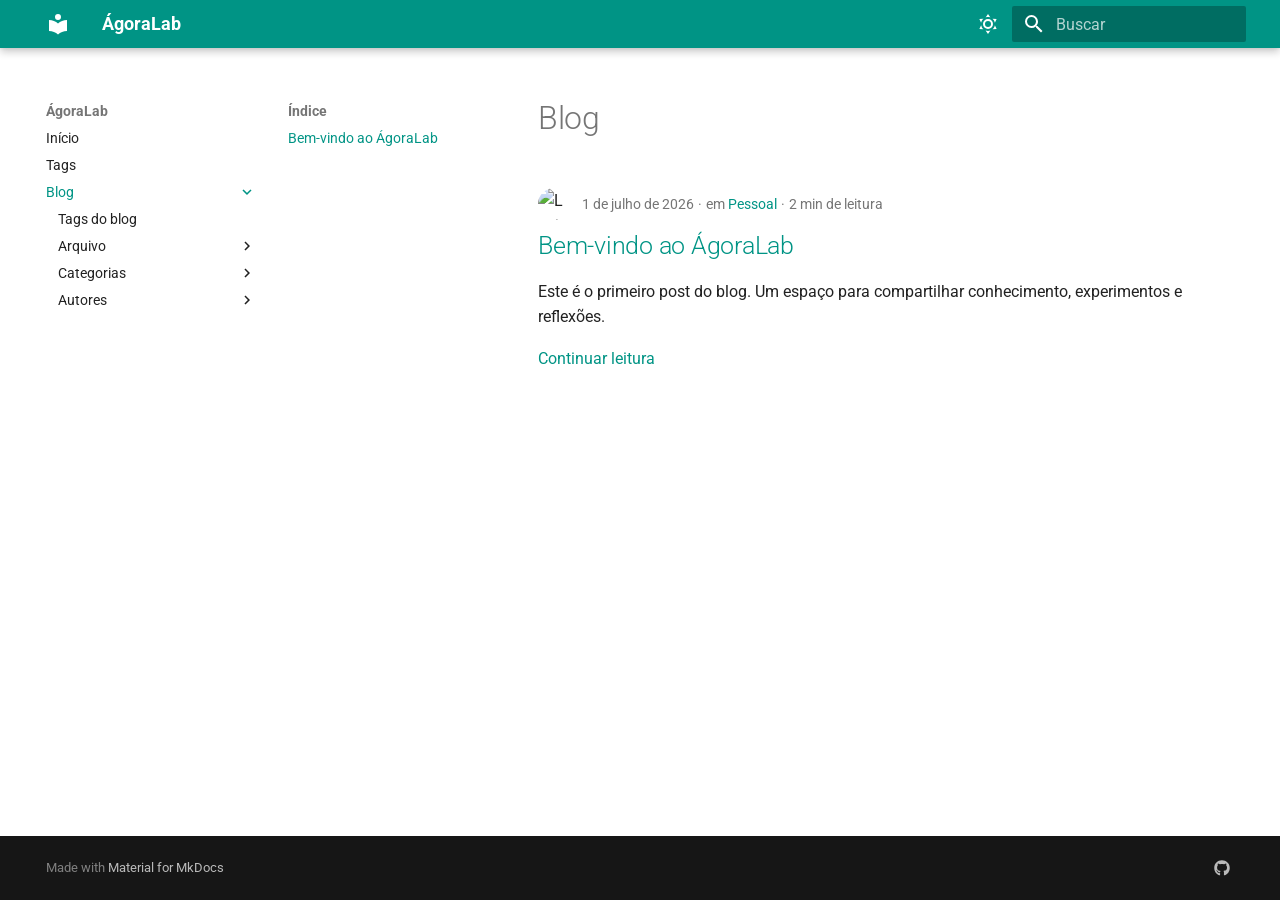
==== commit 3d42192b: "Deployed 41ce6db with MkDocs version: 1.6.1" ====
--- a/blog/index.html
+++ b/blog/index.html
@@ -10,7 +10,7 @@
       
       
       
-        <link rel="canonical" href="https://luciodias.github.io/blog/blog/">
+        <link rel="canonical" href="https://luciodias.github.io/agoralab/blog/">
       
       
         <link rel="prev" href="../tags/">
@@ -61,6 +61,16 @@
     <script>__md_scope=new URL("..",location),__md_hash=e=>[...e].reduce(((e,_)=>(e<<5)-e+_.charCodeAt(0)),0),__md_get=(e,_=localStorage,t=__md_scope)=>JSON.parse(_.getItem(t.pathname+"."+e)),__md_set=(e,_,t=localStorage,a=__md_scope)=>{try{t.setItem(a.pathname+"."+e,JSON.stringify(_))}catch(e){}}</script>
     
       
+  
+
+
+  
+  
+
+<script id="__analytics">function __md_analytics(){function e(){dataLayer.push(arguments)}window.dataLayer=window.dataLayer||[],e("js",new Date),e("config","G-VY4RDYYYPJ"),document.addEventListener("DOMContentLoaded",(function(){document.forms.search&&document.forms.search.query.addEventListener("blur",(function(){this.value&&e("event","search",{search_term:this.value})}));document$.subscribe((function(){var t=document.forms.feedback;if(void 0!==t)for(var a of t.querySelectorAll("[type=submit]"))a.addEventListener("click",(function(a){a.preventDefault();var n=document.location.pathname,d=this.getAttribute("data-md-value");e("event","feedback",{page:n,data:d}),t.firstElementChild.disabled=!0;var r=t.querySelector(".md-feedback__note [data-md-value='"+d+"']");r&&(r.hidden=!1)})),t.hidden=!1})),location$.subscribe((function(t){e("config","G-VY4RDYYYPJ",{page_path:t.pathname})}))}));var t=document.createElement("script");t.async=!0,t.src="https://www.googletagmanager.com/gtag/js?id=G-VY4RDYYYPJ",document.getElementById("__analytics").insertAdjacentElement("afterEnd",t)}</script>
+  
+    <script>"undefined"!=typeof __md_analytics&&__md_analytics()</script>
+  
 
     
     
@@ -69,10 +79,12 @@
   
     
     
-    
-    
-    
-    <body dir="ltr" data-md-color-scheme="slate" data-md-color-primary="green" data-md-color-accent="green">
+      
+    
+    
+    
+    
+    <body dir="ltr" data-md-color-scheme="default" data-md-color-primary="teal" data-md-color-accent="green">
   
     
     <input class="md-toggle" data-md-toggle="drawer" type="checkbox" id="__drawer" autocomplete="off">
@@ -125,7 +137,33 @@
     </div>
     
       
-    
+        <form class="md-header__option" data-md-component="palette">
+  
+    
+    
+    
+    <input class="md-option" data-md-color-media="" data-md-color-scheme="default" data-md-color-primary="teal" data-md-color-accent="green"  aria-label="Modo claro"  type="radio" name="__palette" id="__palette_0">
+    
+      <label class="md-header__button md-icon" title="Modo claro" for="__palette_1" hidden>
+        <svg xmlns="http://www.w3.org/2000/svg" viewBox="0 0 24 24"><path d="M12 7a5 5 0 0 1 5 5 5 5 0 0 1-5 5 5 5 0 0 1-5-5 5 5 0 0 1 5-5m0 2a3 3 0 0 0-3 3 3 3 0 0 0 3 3 3 3 0 0 0 3-3 3 3 0 0 0-3-3m0-7 2.39 3.42C13.65 5.15 12.84 5 12 5s-1.65.15-2.39.42zM3.34 7l4.16-.35A7.2 7.2 0 0 0 5.94 8.5c-.44.74-.69 1.5-.83 2.29zm.02 10 1.76-3.77a7.131 7.131 0 0 0 2.38 4.14zM20.65 7l-1.77 3.79a7.02 7.02 0 0 0-2.38-4.15zm-.01 10-4.14.36c.59-.51 1.12-1.14 1.54-1.86.42-.73.69-1.5.83-2.29zM12 22l-2.41-3.44c.74.27 1.55.44 2.41.44.82 0 1.63-.17 2.37-.44z"/></svg>
+      </label>
+    
+  
+    
+    
+    
+    <input class="md-option" data-md-color-media="" data-md-color-scheme="slate" data-md-color-primary="teal" data-md-color-accent="green"  aria-label="Mode escuro"  type="radio" name="__palette" id="__palette_1">
+    
+      <label class="md-header__button md-icon" title="Mode escuro" for="__palette_0" hidden>
+        <svg xmlns="http://www.w3.org/2000/svg" viewBox="0 0 24 24"><path d="m17.75 4.09-2.53 1.94.91 3.06-2.63-1.81-2.63 1.81.91-3.06-2.53-1.94L12.44 4l1.06-3 1.06 3zm3.5 6.91-1.64 1.25.59 1.98-1.7-1.17-1.7 1.17.59-1.98L15.75 11l2.06-.05L18.5 9l.69 1.95zm-2.28 4.95c.83-.08 1.72 1.1 1.19 1.85-.32.45-.66.87-1.08 1.27C15.17 23 8.84 23 4.94 19.07c-3.91-3.9-3.91-10.24 0-14.14.4-.4.82-.76 1.27-1.08.75-.53 1.93.36 1.85 1.19-.27 2.86.69 5.83 2.89 8.02a9.96 9.96 0 0 0 8.02 2.89m-1.64 2.02a12.08 12.08 0 0 1-7.8-3.47c-2.17-2.19-3.33-5-3.49-7.82-2.81 3.14-2.7 7.96.31 10.98 3.02 3.01 7.84 3.12 10.98.31"/></svg>
+      </label>
+    
+  
+</form>
+      
+    
+    
+      <script>var palette=__md_get("__palette");if(palette&&palette.color){if("(prefers-color-scheme)"===palette.color.media){var media=matchMedia("(prefers-color-scheme: light)"),input=document.querySelector(media.matches?"[data-md-color-media='(prefers-color-scheme: light)']":"[data-md-color-media='(prefers-color-scheme: dark)']");palette.color.media=input.getAttribute("data-md-color-media"),palette.color.scheme=input.getAttribute("data-md-color-scheme"),palette.color.primary=input.getAttribute("data-md-color-primary"),palette.color.accent=input.getAttribute("data-md-color-accent")}for(var[key,value]of Object.entries(palette.color))document.body.setAttribute("data-md-color-"+key,value)}</script>
     
     
     
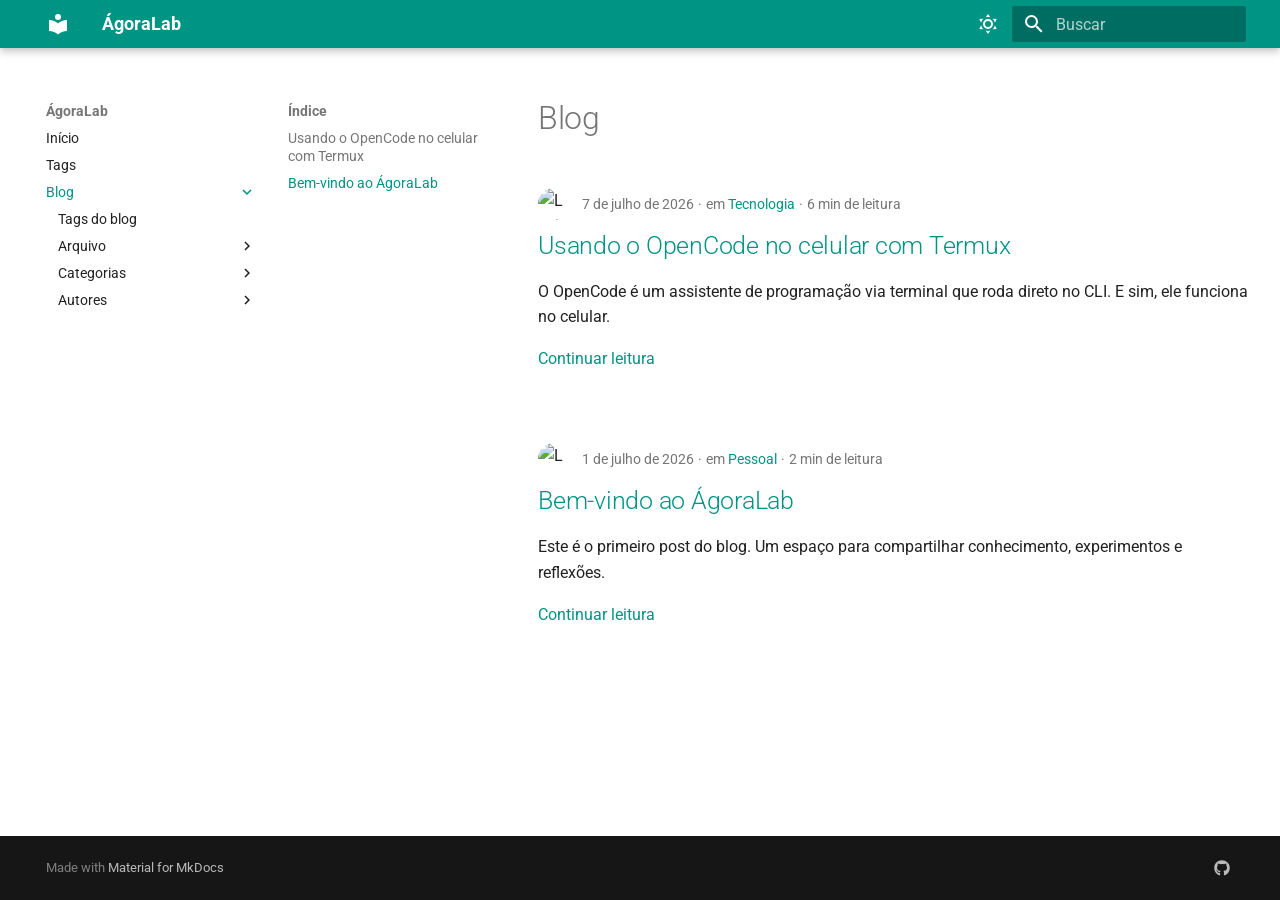
==== commit fafbe2ba: "Deployed bd0c7cd with MkDocs version: 1.6.1" ====
--- a/blog/index.html
+++ b/blog/index.html
@@ -498,6 +498,8 @@
       
         
       
+        
+      
     
     
     
@@ -555,6 +557,36 @@
     
   
     Pessoal
+  
+
+    
+  </span>
+  
+  
+
+      </a>
+    </li>
+  
+
+              
+            
+              
+                
+  
+  
+  
+    
+  
+  
+    <li class="md-nav__item">
+      <a href="category/tecnologia/" class="md-nav__link">
+        
+  
+  
+  <span class="md-ellipsis">
+    
+  
+    Tecnologia
   
 
     
@@ -699,6 +731,17 @@
     <ul class="md-nav__list" data-md-component="toc" data-md-scrollfix>
       
         <li class="md-nav__item">
+  <a href="#usando-o-opencode-no-celular-com-termux" class="md-nav__link">
+    <span class="md-ellipsis">
+      
+        Usando o OpenCode no celular com Termux
+      
+    </span>
+  </a>
+  
+</li>
+      
+        <li class="md-nav__item">
   <a href="#bem-vindo-ao-agoralab" class="md-nav__link">
     <span class="md-ellipsis">
       
@@ -738,6 +781,55 @@
     <div class="md-post__meta md-meta">
       <ul class="md-meta__list">
         <li class="md-meta__item">
+          <time datetime="2026-07-07 00:00:00+00:00">7 de julho de 2026</time></li>
+        
+          <li class="md-meta__item">
+            em
+            
+              <a href="category/tecnologia/" class="md-meta__link">Tecnologia</a></li>
+        
+        
+          
+          <li class="md-meta__item">
+            
+              6 min de leitura
+            
+          </li>
+        
+        
+      </ul>
+      
+    </div>
+  </header>
+  <div class="md-post__content md-typeset">
+    <h2 id="usando-o-opencode-no-celular-com-termux"><a class="toclink" href="2026/07/07/usando-opencode-no-celular-com-termux/">Usando o OpenCode no celular com Termux</a></h2>
+<p>O OpenCode é um assistente de programação via terminal que roda direto no CLI. E sim, ele funciona no celular.</p>
+
+    
+      <nav class="md-post__action">
+        <a href="2026/07/07/usando-opencode-no-celular-com-termux/">
+          Continuar leitura
+        </a>
+      </nav>
+    
+    
+  </div>
+</article>
+      
+        <article class="md-post md-post--excerpt">
+  <header class="md-post__header">
+    
+      <nav class="md-post__authors md-typeset">
+        
+          <span class="md-author">
+            <img src="https://github.com/luciodias.png" alt="Lúcio Dias">
+          </span>
+        
+      </nav>
+    
+    <div class="md-post__meta md-meta">
+      <ul class="md-meta__list">
+        <li class="md-meta__item">
           <time datetime="2026-07-01 00:00:00+00:00">1 de julho de 2026</time></li>
         
           <li class="md-meta__item">
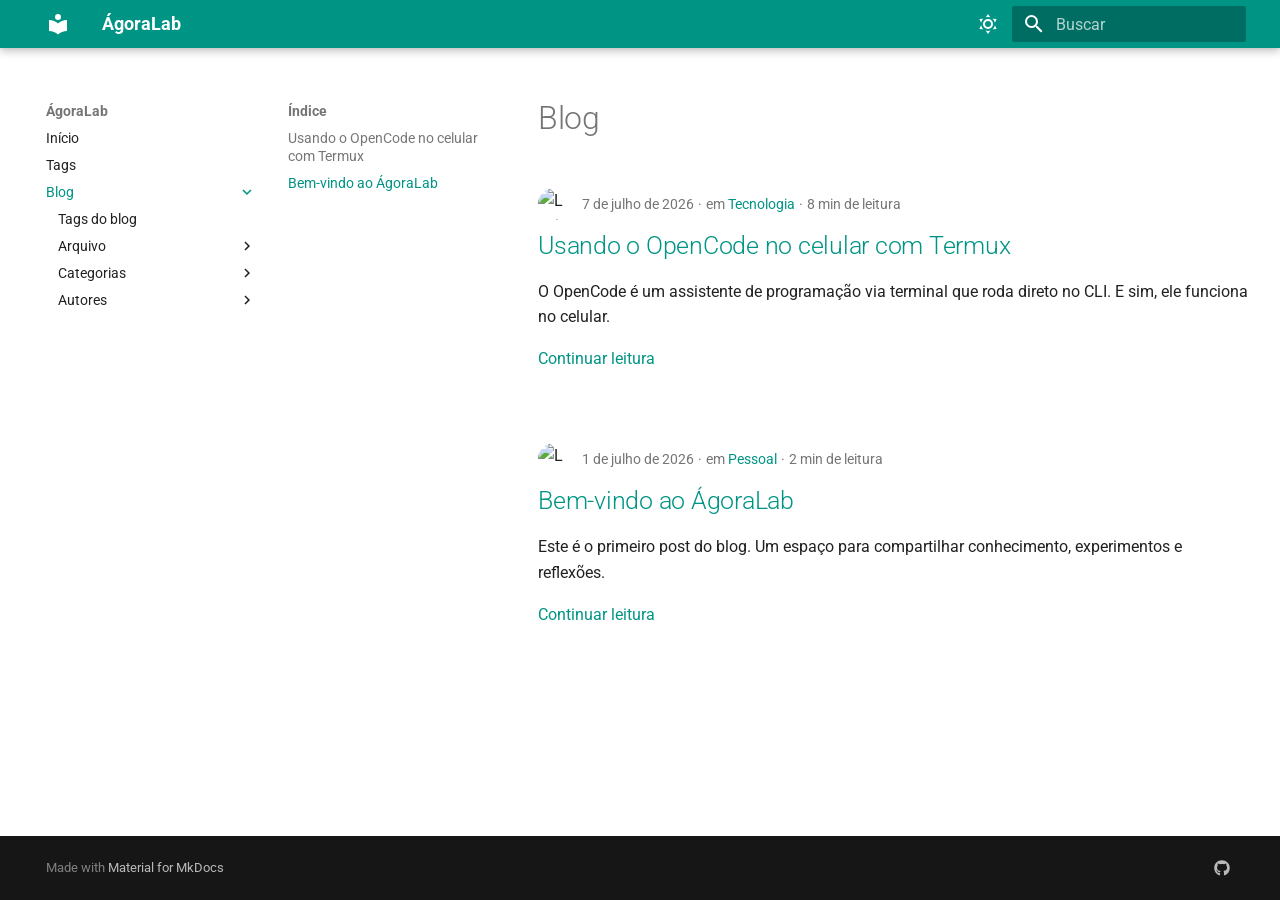
==== commit 11cb9632: "Deployed fa30bf4 with MkDocs version: 1.6.1" ====
--- a/blog/index.html
+++ b/blog/index.html
@@ -792,7 +792,7 @@
           
           <li class="md-meta__item">
             
-              6 min de leitura
+              8 min de leitura
             
           </li>
         
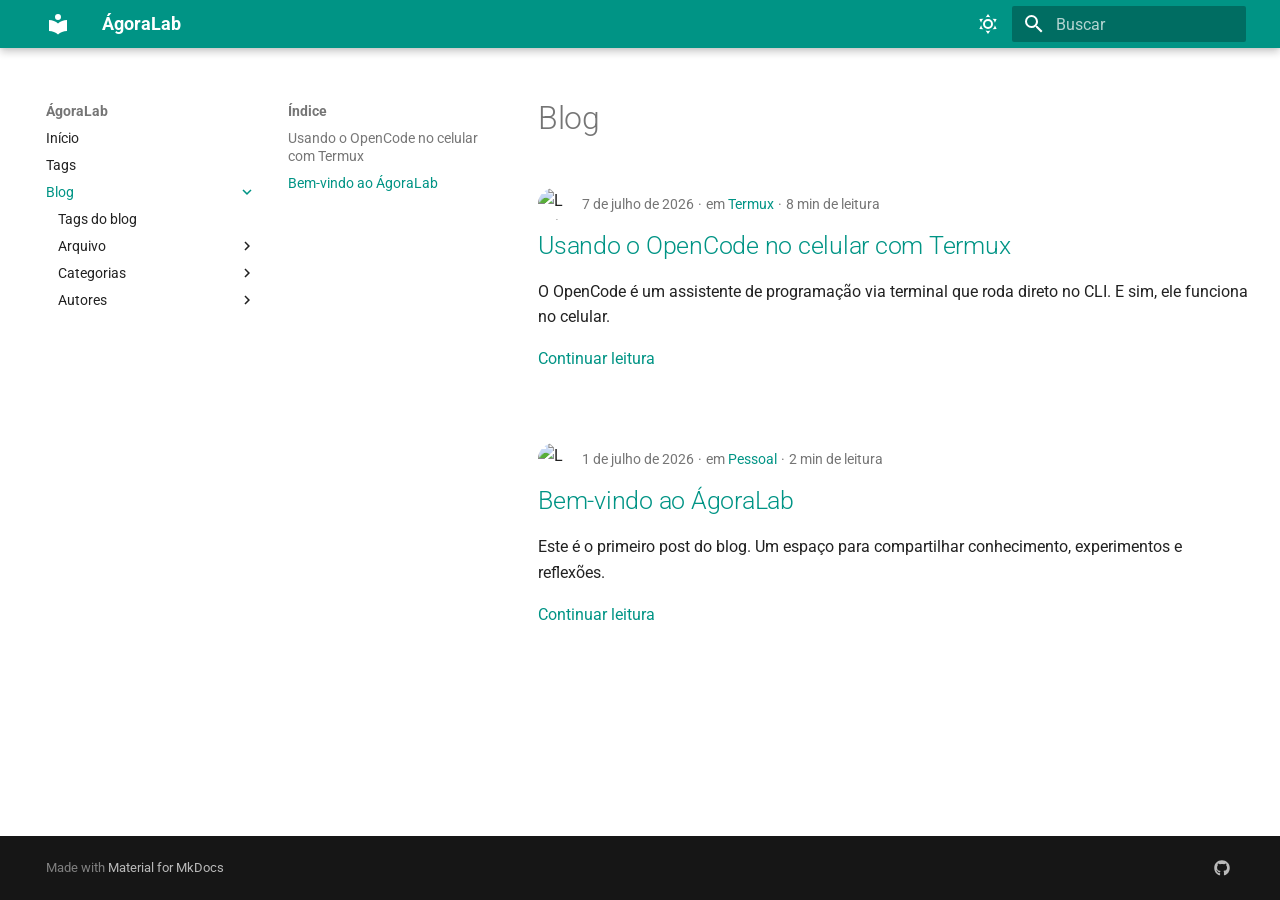
==== commit 024783bb: "Deployed ae00b62 with MkDocs version: 1.6.1" ====
--- a/blog/index.html
+++ b/blog/index.html
@@ -579,14 +579,14 @@
   
   
     <li class="md-nav__item">
-      <a href="category/tecnologia/" class="md-nav__link">
-        
-  
-  
-  <span class="md-ellipsis">
-    
-  
-    Tecnologia
+      <a href="category/termux/" class="md-nav__link">
+        
+  
+  
+  <span class="md-ellipsis">
+    
+  
+    Termux
   
 
     
@@ -786,7 +786,7 @@
           <li class="md-meta__item">
             em
             
-              <a href="category/tecnologia/" class="md-meta__link">Tecnologia</a></li>
+              <a href="category/termux/" class="md-meta__link">Termux</a></li>
         
         
           
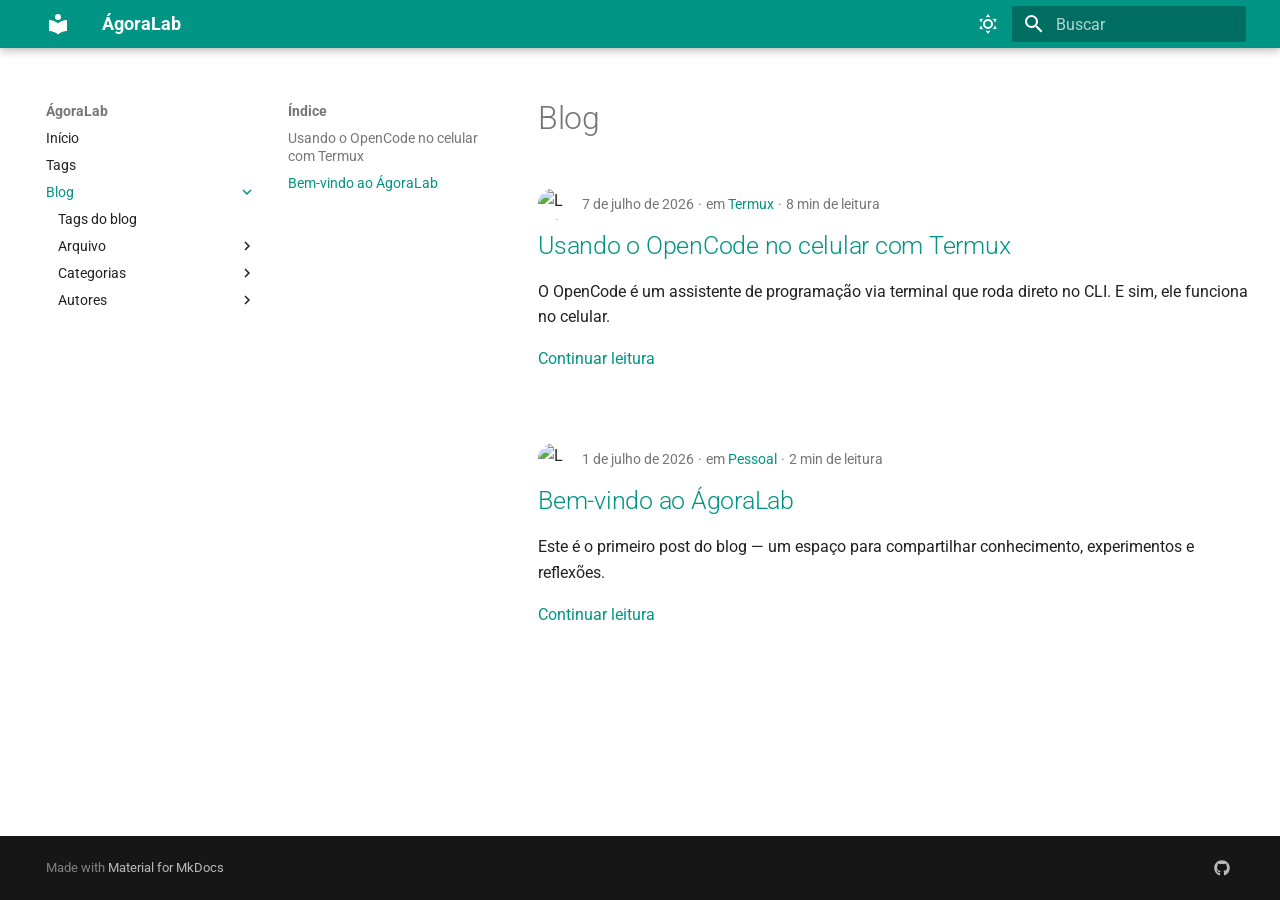
==== commit 943bb603: "Deployed 4c73e26 with MkDocs version: 1.6.1" ====
--- a/blog/index.html
+++ b/blog/index.html
@@ -852,7 +852,7 @@
   </header>
   <div class="md-post__content md-typeset">
     <h2 id="bem-vindo-ao-agoralab"><a class="toclink" href="2026/07/01/bem-vindo-ao-agoralab/">Bem-vindo ao ÁgoraLab</a></h2>
-<p>Este é o primeiro post do blog. Um espaço para compartilhar conhecimento, experimentos e reflexões.</p>
+<p>Este é o primeiro post do blog — um espaço para compartilhar conhecimento, experimentos e reflexões.</p>
 
     
       <nav class="md-post__action">
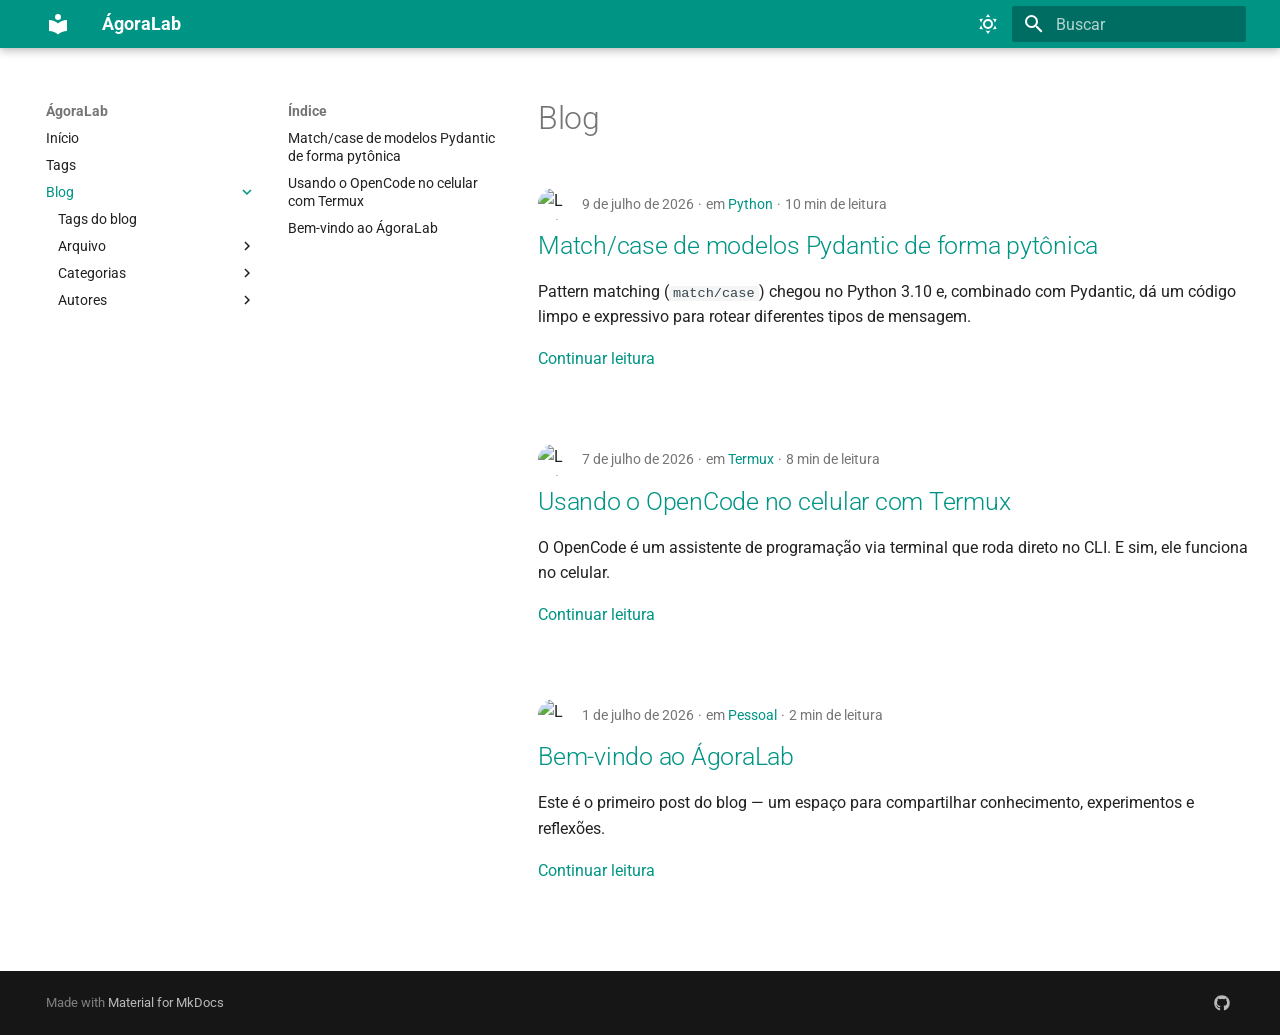
==== commit e8c63aaa: "Deployed 84306d0 with MkDocs version: 1.6.1" ====
--- a/blog/index.html
+++ b/blog/index.html
@@ -500,6 +500,8 @@
       
         
       
+        
+      
     
     
     
@@ -557,6 +559,36 @@
     
   
     Pessoal
+  
+
+    
+  </span>
+  
+  
+
+      </a>
+    </li>
+  
+
+              
+            
+              
+                
+  
+  
+  
+    
+  
+  
+    <li class="md-nav__item">
+      <a href="category/python/" class="md-nav__link">
+        
+  
+  
+  <span class="md-ellipsis">
+    
+  
+    Python
   
 
     
@@ -731,6 +763,17 @@
     <ul class="md-nav__list" data-md-component="toc" data-md-scrollfix>
       
         <li class="md-nav__item">
+  <a href="#matchcase-de-modelos-pydantic-de-forma-pytonica" class="md-nav__link">
+    <span class="md-ellipsis">
+      
+        Match/case de modelos Pydantic de forma pytônica
+      
+    </span>
+  </a>
+  
+</li>
+      
+        <li class="md-nav__item">
   <a href="#usando-o-opencode-no-celular-com-termux" class="md-nav__link">
     <span class="md-ellipsis">
       
@@ -781,6 +824,55 @@
     <div class="md-post__meta md-meta">
       <ul class="md-meta__list">
         <li class="md-meta__item">
+          <time datetime="2026-07-09 00:00:00+00:00">9 de julho de 2026</time></li>
+        
+          <li class="md-meta__item">
+            em
+            
+              <a href="category/python/" class="md-meta__link">Python</a></li>
+        
+        
+          
+          <li class="md-meta__item">
+            
+              10 min de leitura
+            
+          </li>
+        
+        
+      </ul>
+      
+    </div>
+  </header>
+  <div class="md-post__content md-typeset">
+    <h2 id="matchcase-de-modelos-pydantic-de-forma-pytonica"><a class="toclink" href="2026/07/09/match-case-pydantic-com-telegram/">Match/case de modelos Pydantic de forma pytônica</a></h2>
+<p>Pattern matching (<code>match/case</code>) chegou no Python 3.10 e, combinado com Pydantic, dá um código limpo e expressivo para rotear diferentes tipos de mensagem.</p>
+
+    
+      <nav class="md-post__action">
+        <a href="2026/07/09/match-case-pydantic-com-telegram/">
+          Continuar leitura
+        </a>
+      </nav>
+    
+    
+  </div>
+</article>
+      
+        <article class="md-post md-post--excerpt">
+  <header class="md-post__header">
+    
+      <nav class="md-post__authors md-typeset">
+        
+          <span class="md-author">
+            <img src="https://github.com/luciodias.png" alt="Lúcio Dias">
+          </span>
+        
+      </nav>
+    
+    <div class="md-post__meta md-meta">
+      <ul class="md-meta__list">
+        <li class="md-meta__item">
           <time datetime="2026-07-07 00:00:00+00:00">7 de julho de 2026</time></li>
         
           <li class="md-meta__item">
